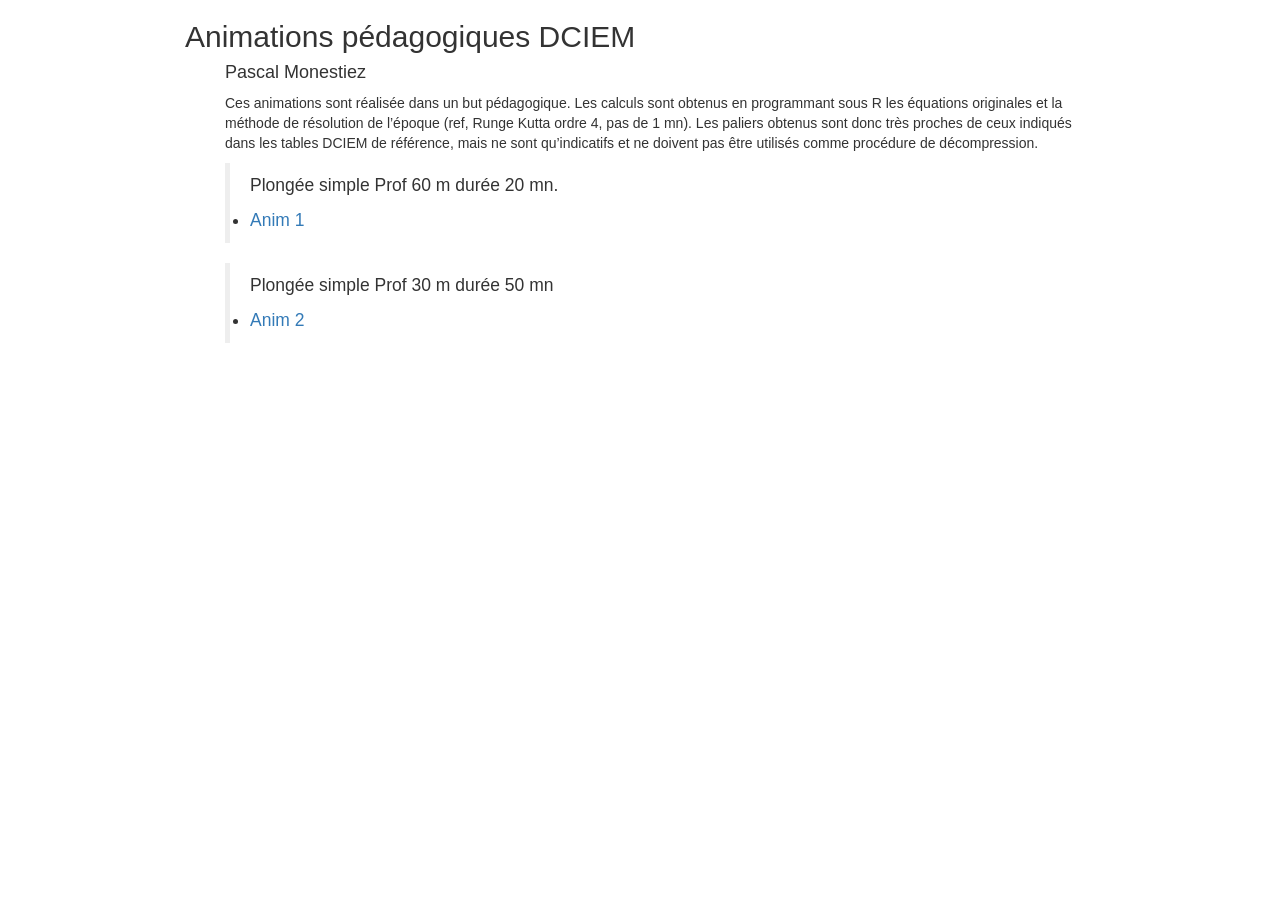
==== index.html @ 11900dfc "Add files via upload" ====
<!DOCTYPE html>

<html>

<head>

<meta charset="utf-8" />
<meta name="generator" content="pandoc" />
<meta http-equiv="X-UA-Compatible" content="IE=EDGE" />




<title>page_index</title>

<script>// Pandoc 2.9 adds attributes on both header and div. We remove the former (to
// be compatible with the behavior of Pandoc < 2.8).
document.addEventListener('DOMContentLoaded', function(e) {
  var hs = document.querySelectorAll("div.section[class*='level'] > :first-child");
  var i, h, a;
  for (i = 0; i < hs.length; i++) {
    h = hs[i];
    if (!/^h[1-6]$/i.test(h.tagName)) continue;  // it should be a header h1-h6
    a = h.attributes;
    while (a.length > 0) h.removeAttribute(a[0].name);
  }
});
</script>
<script>/*! jQuery v3.6.0 | (c) OpenJS Foundation and other contributors | jquery.org/license */
!function(e,t){"use strict";"object"==typeof module&&"object"==typeof module.exports?module.exports=e.document?t(e,!0):function(e){if(!e.document)throw new Error("jQuery requires a window with a document");return t(e)}:t(e)}("undefined"!=typeof window?window:this,function(C,e){"use strict";var t=[],r=Object.getPrototypeOf,s=t.slice,g=t.flat?function(e){return t.flat.call(e)}:function(e){return t.concat.apply([],e)},u=t.push,i=t.indexOf,n={},o=n.toString,v=n.hasOwnProperty,a=v.toString,l=a.call(Object),y={},m=function(e){return"function"==typeof e&&"number"!=typeof e.nodeType&&"function"!=typeof e.item},x=function(e){return null!=e&&e===e.window},E=C.document,c={type:!0,src:!0,nonce:!0,noModule:!0};function b(e,t,n){var r,i,o=(n=n||E).createElement("script");if(o.text=e,t)for(r in c)(i=t[r]||t.getAttribute&&t.getAttribute(r))&&o.setAttribute(r,i);n.head.appendChild(o).parentNode.removeChild(o)}function w(e){return null==e?e+"":"object"==typeof e||"function"==typeof e?n[o.call(e)]||"object":typeof e}var f="3.6.0",S=function(e,t){return new S.fn.init(e,t)};function p(e){var t=!!e&&"length"in e&&e.length,n=w(e);return!m(e)&&!x(e)&&("array"===n||0===t||"number"==typeof t&&0<t&&t-1 in e)}S.fn=S.prototype={jquery:f,constructor:S,length:0,toArray:function(){return s.call(this)},get:function(e){return null==e?s.call(this):e<0?this[e+this.length]:this[e]},pushStack:function(e){var t=S.merge(this.constructor(),e);return t.prevObject=this,t},each:function(e){return S.each(this,e)},map:function(n){return this.pushStack(S.map(this,function(e,t){return n.call(e,t,e)}))},slice:function(){return this.pushStack(s.apply(this,arguments))},first:function(){return this.eq(0)},last:function(){return this.eq(-1)},even:function(){return this.pushStack(S.grep(this,function(e,t){return(t+1)%2}))},odd:function(){return this.pushStack(S.grep(this,function(e,t){return t%2}))},eq:function(e){var t=this.length,n=+e+(e<0?t:0);return this.pushStack(0<=n&&n<t?[this[n]]:[])},end:function(){return this.prevObject||this.constructor()},push:u,sort:t.sort,splice:t.splice},S.extend=S.fn.extend=function(){var e,t,n,r,i,o,a=arguments[0]||{},s=1,u=arguments.length,l=!1;for("boolean"==typeof a&&(l=a,a=arguments[s]||{},s++),"object"==typeof a||m(a)||(a={}),s===u&&(a=this,s--);s<u;s++)if(null!=(e=arguments[s]))for(t in e)r=e[t],"__proto__"!==t&&a!==r&&(l&&r&&(S.isPlainObject(r)||(i=Array.isArray(r)))?(n=a[t],o=i&&!Array.isArray(n)?[]:i||S.isPlainObject(n)?n:{},i=!1,a[t]=S.extend(l,o,r)):void 0!==r&&(a[t]=r));return a},S.extend({expando:"jQuery"+(f+Math.random()).replace(/\D/g,""),isReady:!0,error:function(e){throw new Error(e)},noop:function(){},isPlainObject:function(e){var t,n;return!(!e||"[object Object]"!==o.call(e))&&(!(t=r(e))||"function"==typeof(n=v.call(t,"constructor")&&t.constructor)&&a.call(n)===l)},isEmptyObject:function(e){var t;for(t in e)return!1;return!0},globalEval:function(e,t,n){b(e,{nonce:t&&t.nonce},n)},each:function(e,t){var n,r=0;if(p(e)){for(n=e.length;r<n;r++)if(!1===t.call(e[r],r,e[r]))break}else for(r in e)if(!1===t.call(e[r],r,e[r]))break;return e},makeArray:function(e,t){var n=t||[];return null!=e&&(p(Object(e))?S.merge(n,"string"==typeof e?[e]:e):u.call(n,e)),n},inArray:function(e,t,n){return null==t?-1:i.call(t,e,n)},merge:function(e,t){for(var n=+t.length,r=0,i=e.length;r<n;r++)e[i++]=t[r];return e.length=i,e},grep:function(e,t,n){for(var r=[],i=0,o=e.length,a=!n;i<o;i++)!t(e[i],i)!==a&&r.push(e[i]);return r},map:function(e,t,n){var r,i,o=0,a=[];if(p(e))for(r=e.length;o<r;o++)null!=(i=t(e[o],o,n))&&a.push(i);else for(o in e)null!=(i=t(e[o],o,n))&&a.push(i);return g(a)},guid:1,support:y}),"function"==typeof Symbol&&(S.fn[Symbol.iterator]=t[Symbol.iterator]),S.each("Boolean Number String Function Array Date RegExp Object Error Symbol".split(" "),function(e,t){n["[object "+t+"]"]=t.toLowerCase()});var d=function(n){var e,d,b,o,i,h,f,g,w,u,l,T,C,a,E,v,s,c,y,S="sizzle"+1*new Date,p=n.document,k=0,r=0,m=ue(),x=ue(),A=ue(),N=ue(),j=function(e,t){return e===t&&(l=!0),0},D={}.hasOwnProperty,t=[],q=t.pop,L=t.push,H=t.push,O=t.slice,P=function(e,t){for(var n=0,r=e.length;n<r;n++)if(e[n]===t)return n;return-1},R="checked|selected|async|autofocus|autoplay|controls|defer|disabled|hidden|ismap|loop|multiple|open|readonly|required|scoped",M="[\\x20\\t\\r\\n\\f]",I="(?:\\\\[\\da-fA-F]{1,6}"+M+"?|\\\\[^\\r\\n\\f]|[\\w-]|[^\0-\\x7f])+",W="\\["+M+"*("+I+")(?:"+M+"*([*^$|!~]?=)"+M+"*(?:'((?:\\\\.|[^\\\\'])*)'|\"((?:\\\\.|[^\\\\\"])*)\"|("+I+"))|)"+M+"*\\]",F=":("+I+")(?:\\((('((?:\\\\.|[^\\\\'])*)'|\"((?:\\\\.|[^\\\\\"])*)\")|((?:\\\\.|[^\\\\()[\\]]|"+W+")*)|.*)\\)|)",B=new RegExp(M+"+","g"),$=new RegExp("^"+M+"+|((?:^|[^\\\\])(?:\\\\.)*)"+M+"+$","g"),_=new RegExp("^"+M+"*,"+M+"*"),z=new RegExp("^"+M+"*([>+~]|"+M+")"+M+"*"),U=new RegExp(M+"|>"),X=new RegExp(F),V=new RegExp("^"+I+"$"),G={ID:new RegExp("^#("+I+")"),CLASS:new RegExp("^\\.("+I+")"),TAG:new RegExp("^("+I+"|[*])"),ATTR:new RegExp("^"+W),PSEUDO:new RegExp("^"+F),CHILD:new RegExp("^:(only|first|last|nth|nth-last)-(child|of-type)(?:\\("+M+"*(even|odd|(([+-]|)(\\d*)n|)"+M+"*(?:([+-]|)"+M+"*(\\d+)|))"+M+"*\\)|)","i"),bool:new RegExp("^(?:"+R+")$","i"),needsContext:new RegExp("^"+M+"*[>+~]|:(even|odd|eq|gt|lt|nth|first|last)(?:\\("+M+"*((?:-\\d)?\\d*)"+M+"*\\)|)(?=[^-]|$)","i")},Y=/HTML$/i,Q=/^(?:input|select|textarea|button)$/i,J=/^h\d$/i,K=/^[^{]+\{\s*\[native \w/,Z=/^(?:#([\w-]+)|(\w+)|\.([\w-]+))$/,ee=/[+~]/,te=new RegExp("\\\\[\\da-fA-F]{1,6}"+M+"?|\\\\([^\\r\\n\\f])","g"),ne=function(e,t){var n="0x"+e.slice(1)-65536;return t||(n<0?String.fromCharCode(n+65536):String.fromCharCode(n>>10|55296,1023&n|56320))},re=/([\0-\x1f\x7f]|^-?\d)|^-$|[^\0-\x1f\x7f-\uFFFF\w-]/g,ie=function(e,t){return t?"\0"===e?"\ufffd":e.slice(0,-1)+"\\"+e.charCodeAt(e.length-1).toString(16)+" ":"\\"+e},oe=function(){T()},ae=be(function(e){return!0===e.disabled&&"fieldset"===e.nodeName.toLowerCase()},{dir:"parentNode",next:"legend"});try{H.apply(t=O.call(p.childNodes),p.childNodes),t[p.childNodes.length].nodeType}catch(e){H={apply:t.length?function(e,t){L.apply(e,O.call(t))}:function(e,t){var n=e.length,r=0;while(e[n++]=t[r++]);e.length=n-1}}}function se(t,e,n,r){var i,o,a,s,u,l,c,f=e&&e.ownerDocument,p=e?e.nodeType:9;if(n=n||[],"string"!=typeof t||!t||1!==p&&9!==p&&11!==p)return n;if(!r&&(T(e),e=e||C,E)){if(11!==p&&(u=Z.exec(t)))if(i=u[1]){if(9===p){if(!(a=e.getElementById(i)))return n;if(a.id===i)return n.push(a),n}else if(f&&(a=f.getElementById(i))&&y(e,a)&&a.id===i)return n.push(a),n}else{if(u[2])return H.apply(n,e.getElementsByTagName(t)),n;if((i=u[3])&&d.getElementsByClassName&&e.getElementsByClassName)return H.apply(n,e.getElementsByClassName(i)),n}if(d.qsa&&!N[t+" "]&&(!v||!v.test(t))&&(1!==p||"object"!==e.nodeName.toLowerCase())){if(c=t,f=e,1===p&&(U.test(t)||z.test(t))){(f=ee.test(t)&&ye(e.parentNode)||e)===e&&d.scope||((s=e.getAttribute("id"))?s=s.replace(re,ie):e.setAttribute("id",s=S)),o=(l=h(t)).length;while(o--)l[o]=(s?"#"+s:":scope")+" "+xe(l[o]);c=l.join(",")}try{return H.apply(n,f.querySelectorAll(c)),n}catch(e){N(t,!0)}finally{s===S&&e.removeAttribute("id")}}}return g(t.replace($,"$1"),e,n,r)}function ue(){var r=[];return function e(t,n){return r.push(t+" ")>b.cacheLength&&delete e[r.shift()],e[t+" "]=n}}function le(e){return e[S]=!0,e}function ce(e){var t=C.createElement("fieldset");try{return!!e(t)}catch(e){return!1}finally{t.parentNode&&t.parentNode.removeChild(t),t=null}}function fe(e,t){var n=e.split("|"),r=n.length;while(r--)b.attrHandle[n[r]]=t}function pe(e,t){var n=t&&e,r=n&&1===e.nodeType&&1===t.nodeType&&e.sourceIndex-t.sourceIndex;if(r)return r;if(n)while(n=n.nextSibling)if(n===t)return-1;return e?1:-1}function de(t){return function(e){return"input"===e.nodeName.toLowerCase()&&e.type===t}}function he(n){return function(e){var t=e.nodeName.toLowerCase();return("input"===t||"button"===t)&&e.type===n}}function ge(t){return function(e){return"form"in e?e.parentNode&&!1===e.disabled?"label"in e?"label"in e.parentNode?e.parentNode.disabled===t:e.disabled===t:e.isDisabled===t||e.isDisabled!==!t&&ae(e)===t:e.disabled===t:"label"in e&&e.disabled===t}}function ve(a){return le(function(o){return o=+o,le(function(e,t){var n,r=a([],e.length,o),i=r.length;while(i--)e[n=r[i]]&&(e[n]=!(t[n]=e[n]))})})}function ye(e){return e&&"undefined"!=typeof e.getElementsByTagName&&e}for(e in d=se.support={},i=se.isXML=function(e){var t=e&&e.namespaceURI,n=e&&(e.ownerDocument||e).documentElement;return!Y.test(t||n&&n.nodeName||"HTML")},T=se.setDocument=function(e){var t,n,r=e?e.ownerDocument||e:p;return r!=C&&9===r.nodeType&&r.documentElement&&(a=(C=r).documentElement,E=!i(C),p!=C&&(n=C.defaultView)&&n.top!==n&&(n.addEventListener?n.addEventListener("unload",oe,!1):n.attachEvent&&n.attachEvent("onunload",oe)),d.scope=ce(function(e){return a.appendChild(e).appendChild(C.createElement("div")),"undefined"!=typeof e.querySelectorAll&&!e.querySelectorAll(":scope fieldset div").length}),d.attributes=ce(function(e){return e.className="i",!e.getAttribute("className")}),d.getElementsByTagName=ce(function(e){return e.appendChild(C.createComment("")),!e.getElementsByTagName("*").length}),d.getElementsByClassName=K.test(C.getElementsByClassName),d.getById=ce(function(e){return a.appendChild(e).id=S,!C.getElementsByName||!C.getElementsByName(S).length}),d.getById?(b.filter.ID=function(e){var t=e.replace(te,ne);return function(e){return e.getAttribute("id")===t}},b.find.ID=function(e,t){if("undefined"!=typeof t.getElementById&&E){var n=t.getElementById(e);return n?[n]:[]}}):(b.filter.ID=function(e){var n=e.replace(te,ne);return function(e){var t="undefined"!=typeof e.getAttributeNode&&e.getAttributeNode("id");return t&&t.value===n}},b.find.ID=function(e,t){if("undefined"!=typeof t.getElementById&&E){var n,r,i,o=t.getElementById(e);if(o){if((n=o.getAttributeNode("id"))&&n.value===e)return[o];i=t.getElementsByName(e),r=0;while(o=i[r++])if((n=o.getAttributeNode("id"))&&n.value===e)return[o]}return[]}}),b.find.TAG=d.getElementsByTagName?function(e,t){return"undefined"!=typeof t.getElementsByTagName?t.getElementsByTagName(e):d.qsa?t.querySelectorAll(e):void 0}:function(e,t){var n,r=[],i=0,o=t.getElementsByTagName(e);if("*"===e){while(n=o[i++])1===n.nodeType&&r.push(n);return r}return o},b.find.CLASS=d.getElementsByClassName&&function(e,t){if("undefined"!=typeof t.getElementsByClassName&&E)return t.getElementsByClassName(e)},s=[],v=[],(d.qsa=K.test(C.querySelectorAll))&&(ce(function(e){var t;a.appendChild(e).innerHTML="<a id='"+S+"'></a><select id='"+S+"-\r\\' msallowcapture=''><option selected=''></option></select>",e.querySelectorAll("[msallowcapture^='']").length&&v.push("[*^$]="+M+"*(?:''|\"\")"),e.querySelectorAll("[selected]").length||v.push("\\["+M+"*(?:value|"+R+")"),e.querySelectorAll("[id~="+S+"-]").length||v.push("~="),(t=C.createElement("input")).setAttribute("name",""),e.appendChild(t),e.querySelectorAll("[name='']").length||v.push("\\["+M+"*name"+M+"*="+M+"*(?:''|\"\")"),e.querySelectorAll(":checked").length||v.push(":checked"),e.querySelectorAll("a#"+S+"+*").length||v.push(".#.+[+~]"),e.querySelectorAll("\\\f"),v.push("[\\r\\n\\f]")}),ce(function(e){e.innerHTML="<a href='' disabled='disabled'></a><select disabled='disabled'><option/></select>";var t=C.createElement("input");t.setAttribute("type","hidden"),e.appendChild(t).setAttribute("name","D"),e.querySelectorAll("[name=d]").length&&v.push("name"+M+"*[*^$|!~]?="),2!==e.querySelectorAll(":enabled").length&&v.push(":enabled",":disabled"),a.appendChild(e).disabled=!0,2!==e.querySelectorAll(":disabled").length&&v.push(":enabled",":disabled"),e.querySelectorAll("*,:x"),v.push(",.*:")})),(d.matchesSelector=K.test(c=a.matches||a.webkitMatchesSelector||a.mozMatchesSelector||a.oMatchesSelector||a.msMatchesSelector))&&ce(function(e){d.disconnectedMatch=c.call(e,"*"),c.call(e,"[s!='']:x"),s.push("!=",F)}),v=v.length&&new RegExp(v.join("|")),s=s.length&&new RegExp(s.join("|")),t=K.test(a.compareDocumentPosition),y=t||K.test(a.contains)?function(e,t){var n=9===e.nodeType?e.documentElement:e,r=t&&t.parentNode;return e===r||!(!r||1!==r.nodeType||!(n.contains?n.contains(r):e.compareDocumentPosition&&16&e.compareDocumentPosition(r)))}:function(e,t){if(t)while(t=t.parentNode)if(t===e)return!0;return!1},j=t?function(e,t){if(e===t)return l=!0,0;var n=!e.compareDocumentPosition-!t.compareDocumentPosition;return n||(1&(n=(e.ownerDocument||e)==(t.ownerDocument||t)?e.compareDocumentPosition(t):1)||!d.sortDetached&&t.compareDocumentPosition(e)===n?e==C||e.ownerDocument==p&&y(p,e)?-1:t==C||t.ownerDocument==p&&y(p,t)?1:u?P(u,e)-P(u,t):0:4&n?-1:1)}:function(e,t){if(e===t)return l=!0,0;var n,r=0,i=e.parentNode,o=t.parentNode,a=[e],s=[t];if(!i||!o)return e==C?-1:t==C?1:i?-1:o?1:u?P(u,e)-P(u,t):0;if(i===o)return pe(e,t);n=e;while(n=n.parentNode)a.unshift(n);n=t;while(n=n.parentNode)s.unshift(n);while(a[r]===s[r])r++;return r?pe(a[r],s[r]):a[r]==p?-1:s[r]==p?1:0}),C},se.matches=function(e,t){return se(e,null,null,t)},se.matchesSelector=function(e,t){if(T(e),d.matchesSelector&&E&&!N[t+" "]&&(!s||!s.test(t))&&(!v||!v.test(t)))try{var n=c.call(e,t);if(n||d.disconnectedMatch||e.document&&11!==e.document.nodeType)return n}catch(e){N(t,!0)}return 0<se(t,C,null,[e]).length},se.contains=function(e,t){return(e.ownerDocument||e)!=C&&T(e),y(e,t)},se.attr=function(e,t){(e.ownerDocument||e)!=C&&T(e);var n=b.attrHandle[t.toLowerCase()],r=n&&D.call(b.attrHandle,t.toLowerCase())?n(e,t,!E):void 0;return void 0!==r?r:d.attributes||!E?e.getAttribute(t):(r=e.getAttributeNode(t))&&r.specified?r.value:null},se.escape=function(e){return(e+"").replace(re,ie)},se.error=function(e){throw new Error("Syntax error, unrecognized expression: "+e)},se.uniqueSort=function(e){var t,n=[],r=0,i=0;if(l=!d.detectDuplicates,u=!d.sortStable&&e.slice(0),e.sort(j),l){while(t=e[i++])t===e[i]&&(r=n.push(i));while(r--)e.splice(n[r],1)}return u=null,e},o=se.getText=function(e){var t,n="",r=0,i=e.nodeType;if(i){if(1===i||9===i||11===i){if("string"==typeof e.textContent)return e.textContent;for(e=e.firstChild;e;e=e.nextSibling)n+=o(e)}else if(3===i||4===i)return e.nodeValue}else while(t=e[r++])n+=o(t);return n},(b=se.selectors={cacheLength:50,createPseudo:le,match:G,attrHandle:{},find:{},relative:{">":{dir:"parentNode",first:!0}," ":{dir:"parentNode"},"+":{dir:"previousSibling",first:!0},"~":{dir:"previousSibling"}},preFilter:{ATTR:function(e){return e[1]=e[1].replace(te,ne),e[3]=(e[3]||e[4]||e[5]||"").replace(te,ne),"~="===e[2]&&(e[3]=" "+e[3]+" "),e.slice(0,4)},CHILD:function(e){return e[1]=e[1].toLowerCase(),"nth"===e[1].slice(0,3)?(e[3]||se.error(e[0]),e[4]=+(e[4]?e[5]+(e[6]||1):2*("even"===e[3]||"odd"===e[3])),e[5]=+(e[7]+e[8]||"odd"===e[3])):e[3]&&se.error(e[0]),e},PSEUDO:function(e){var t,n=!e[6]&&e[2];return G.CHILD.test(e[0])?null:(e[3]?e[2]=e[4]||e[5]||"":n&&X.test(n)&&(t=h(n,!0))&&(t=n.indexOf(")",n.length-t)-n.length)&&(e[0]=e[0].slice(0,t),e[2]=n.slice(0,t)),e.slice(0,3))}},filter:{TAG:function(e){var t=e.replace(te,ne).toLowerCase();return"*"===e?function(){return!0}:function(e){return e.nodeName&&e.nodeName.toLowerCase()===t}},CLASS:function(e){var t=m[e+" "];return t||(t=new RegExp("(^|"+M+")"+e+"("+M+"|$)"))&&m(e,function(e){return t.test("string"==typeof e.className&&e.className||"undefined"!=typeof e.getAttribute&&e.getAttribute("class")||"")})},ATTR:function(n,r,i){return function(e){var t=se.attr(e,n);return null==t?"!="===r:!r||(t+="","="===r?t===i:"!="===r?t!==i:"^="===r?i&&0===t.indexOf(i):"*="===r?i&&-1<t.indexOf(i):"$="===r?i&&t.slice(-i.length)===i:"~="===r?-1<(" "+t.replace(B," ")+" ").indexOf(i):"|="===r&&(t===i||t.slice(0,i.length+1)===i+"-"))}},CHILD:function(h,e,t,g,v){var y="nth"!==h.slice(0,3),m="last"!==h.slice(-4),x="of-type"===e;return 1===g&&0===v?function(e){return!!e.parentNode}:function(e,t,n){var r,i,o,a,s,u,l=y!==m?"nextSibling":"previousSibling",c=e.parentNode,f=x&&e.nodeName.toLowerCase(),p=!n&&!x,d=!1;if(c){if(y){while(l){a=e;while(a=a[l])if(x?a.nodeName.toLowerCase()===f:1===a.nodeType)return!1;u=l="only"===h&&!u&&"nextSibling"}return!0}if(u=[m?c.firstChild:c.lastChild],m&&p){d=(s=(r=(i=(o=(a=c)[S]||(a[S]={}))[a.uniqueID]||(o[a.uniqueID]={}))[h]||[])[0]===k&&r[1])&&r[2],a=s&&c.childNodes[s];while(a=++s&&a&&a[l]||(d=s=0)||u.pop())if(1===a.nodeType&&++d&&a===e){i[h]=[k,s,d];break}}else if(p&&(d=s=(r=(i=(o=(a=e)[S]||(a[S]={}))[a.uniqueID]||(o[a.uniqueID]={}))[h]||[])[0]===k&&r[1]),!1===d)while(a=++s&&a&&a[l]||(d=s=0)||u.pop())if((x?a.nodeName.toLowerCase()===f:1===a.nodeType)&&++d&&(p&&((i=(o=a[S]||(a[S]={}))[a.uniqueID]||(o[a.uniqueID]={}))[h]=[k,d]),a===e))break;return(d-=v)===g||d%g==0&&0<=d/g}}},PSEUDO:function(e,o){var t,a=b.pseudos[e]||b.setFilters[e.toLowerCase()]||se.error("unsupported pseudo: "+e);return a[S]?a(o):1<a.length?(t=[e,e,"",o],b.setFilters.hasOwnProperty(e.toLowerCase())?le(function(e,t){var n,r=a(e,o),i=r.length;while(i--)e[n=P(e,r[i])]=!(t[n]=r[i])}):function(e){return a(e,0,t)}):a}},pseudos:{not:le(function(e){var r=[],i=[],s=f(e.replace($,"$1"));return s[S]?le(function(e,t,n,r){var i,o=s(e,null,r,[]),a=e.length;while(a--)(i=o[a])&&(e[a]=!(t[a]=i))}):function(e,t,n){return r[0]=e,s(r,null,n,i),r[0]=null,!i.pop()}}),has:le(function(t){return function(e){return 0<se(t,e).length}}),contains:le(function(t){return t=t.replace(te,ne),function(e){return-1<(e.textContent||o(e)).indexOf(t)}}),lang:le(function(n){return V.test(n||"")||se.error("unsupported lang: "+n),n=n.replace(te,ne).toLowerCase(),function(e){var t;do{if(t=E?e.lang:e.getAttribute("xml:lang")||e.getAttribute("lang"))return(t=t.toLowerCase())===n||0===t.indexOf(n+"-")}while((e=e.parentNode)&&1===e.nodeType);return!1}}),target:function(e){var t=n.location&&n.location.hash;return t&&t.slice(1)===e.id},root:function(e){return e===a},focus:function(e){return e===C.activeElement&&(!C.hasFocus||C.hasFocus())&&!!(e.type||e.href||~e.tabIndex)},enabled:ge(!1),disabled:ge(!0),checked:function(e){var t=e.nodeName.toLowerCase();return"input"===t&&!!e.checked||"option"===t&&!!e.selected},selected:function(e){return e.parentNode&&e.parentNode.selectedIndex,!0===e.selected},empty:function(e){for(e=e.firstChild;e;e=e.nextSibling)if(e.nodeType<6)return!1;return!0},parent:function(e){return!b.pseudos.empty(e)},header:function(e){return J.test(e.nodeName)},input:function(e){return Q.test(e.nodeName)},button:function(e){var t=e.nodeName.toLowerCase();return"input"===t&&"button"===e.type||"button"===t},text:function(e){var t;return"input"===e.nodeName.toLowerCase()&&"text"===e.type&&(null==(t=e.getAttribute("type"))||"text"===t.toLowerCase())},first:ve(function(){return[0]}),last:ve(function(e,t){return[t-1]}),eq:ve(function(e,t,n){return[n<0?n+t:n]}),even:ve(function(e,t){for(var n=0;n<t;n+=2)e.push(n);return e}),odd:ve(function(e,t){for(var n=1;n<t;n+=2)e.push(n);return e}),lt:ve(function(e,t,n){for(var r=n<0?n+t:t<n?t:n;0<=--r;)e.push(r);return e}),gt:ve(function(e,t,n){for(var r=n<0?n+t:n;++r<t;)e.push(r);return e})}}).pseudos.nth=b.pseudos.eq,{radio:!0,checkbox:!0,file:!0,password:!0,image:!0})b.pseudos[e]=de(e);for(e in{submit:!0,reset:!0})b.pseudos[e]=he(e);function me(){}function xe(e){for(var t=0,n=e.length,r="";t<n;t++)r+=e[t].value;return r}function be(s,e,t){var u=e.dir,l=e.next,c=l||u,f=t&&"parentNode"===c,p=r++;return e.first?function(e,t,n){while(e=e[u])if(1===e.nodeType||f)return s(e,t,n);return!1}:function(e,t,n){var r,i,o,a=[k,p];if(n){while(e=e[u])if((1===e.nodeType||f)&&s(e,t,n))return!0}else while(e=e[u])if(1===e.nodeType||f)if(i=(o=e[S]||(e[S]={}))[e.uniqueID]||(o[e.uniqueID]={}),l&&l===e.nodeName.toLowerCase())e=e[u]||e;else{if((r=i[c])&&r[0]===k&&r[1]===p)return a[2]=r[2];if((i[c]=a)[2]=s(e,t,n))return!0}return!1}}function we(i){return 1<i.length?function(e,t,n){var r=i.length;while(r--)if(!i[r](e,t,n))return!1;return!0}:i[0]}function Te(e,t,n,r,i){for(var o,a=[],s=0,u=e.length,l=null!=t;s<u;s++)(o=e[s])&&(n&&!n(o,r,i)||(a.push(o),l&&t.push(s)));return a}function Ce(d,h,g,v,y,e){return v&&!v[S]&&(v=Ce(v)),y&&!y[S]&&(y=Ce(y,e)),le(function(e,t,n,r){var i,o,a,s=[],u=[],l=t.length,c=e||function(e,t,n){for(var r=0,i=t.length;r<i;r++)se(e,t[r],n);return n}(h||"*",n.nodeType?[n]:n,[]),f=!d||!e&&h?c:Te(c,s,d,n,r),p=g?y||(e?d:l||v)?[]:t:f;if(g&&g(f,p,n,r),v){i=Te(p,u),v(i,[],n,r),o=i.length;while(o--)(a=i[o])&&(p[u[o]]=!(f[u[o]]=a))}if(e){if(y||d){if(y){i=[],o=p.length;while(o--)(a=p[o])&&i.push(f[o]=a);y(null,p=[],i,r)}o=p.length;while(o--)(a=p[o])&&-1<(i=y?P(e,a):s[o])&&(e[i]=!(t[i]=a))}}else p=Te(p===t?p.splice(l,p.length):p),y?y(null,t,p,r):H.apply(t,p)})}function Ee(e){for(var i,t,n,r=e.length,o=b.relative[e[0].type],a=o||b.relative[" "],s=o?1:0,u=be(function(e){return e===i},a,!0),l=be(function(e){return-1<P(i,e)},a,!0),c=[function(e,t,n){var r=!o&&(n||t!==w)||((i=t).nodeType?u(e,t,n):l(e,t,n));return i=null,r}];s<r;s++)if(t=b.relative[e[s].type])c=[be(we(c),t)];else{if((t=b.filter[e[s].type].apply(null,e[s].matches))[S]){for(n=++s;n<r;n++)if(b.relative[e[n].type])break;return Ce(1<s&&we(c),1<s&&xe(e.slice(0,s-1).concat({value:" "===e[s-2].type?"*":""})).replace($,"$1"),t,s<n&&Ee(e.slice(s,n)),n<r&&Ee(e=e.slice(n)),n<r&&xe(e))}c.push(t)}return we(c)}return me.prototype=b.filters=b.pseudos,b.setFilters=new me,h=se.tokenize=function(e,t){var n,r,i,o,a,s,u,l=x[e+" "];if(l)return t?0:l.slice(0);a=e,s=[],u=b.preFilter;while(a){for(o in n&&!(r=_.exec(a))||(r&&(a=a.slice(r[0].length)||a),s.push(i=[])),n=!1,(r=z.exec(a))&&(n=r.shift(),i.push({value:n,type:r[0].replace($," ")}),a=a.slice(n.length)),b.filter)!(r=G[o].exec(a))||u[o]&&!(r=u[o](r))||(n=r.shift(),i.push({value:n,type:o,matches:r}),a=a.slice(n.length));if(!n)break}return t?a.length:a?se.error(e):x(e,s).slice(0)},f=se.compile=function(e,t){var n,v,y,m,x,r,i=[],o=[],a=A[e+" "];if(!a){t||(t=h(e)),n=t.length;while(n--)(a=Ee(t[n]))[S]?i.push(a):o.push(a);(a=A(e,(v=o,m=0<(y=i).length,x=0<v.length,r=function(e,t,n,r,i){var o,a,s,u=0,l="0",c=e&&[],f=[],p=w,d=e||x&&b.find.TAG("*",i),h=k+=null==p?1:Math.random()||.1,g=d.length;for(i&&(w=t==C||t||i);l!==g&&null!=(o=d[l]);l++){if(x&&o){a=0,t||o.ownerDocument==C||(T(o),n=!E);while(s=v[a++])if(s(o,t||C,n)){r.push(o);break}i&&(k=h)}m&&((o=!s&&o)&&u--,e&&c.push(o))}if(u+=l,m&&l!==u){a=0;while(s=y[a++])s(c,f,t,n);if(e){if(0<u)while(l--)c[l]||f[l]||(f[l]=q.call(r));f=Te(f)}H.apply(r,f),i&&!e&&0<f.length&&1<u+y.length&&se.uniqueSort(r)}return i&&(k=h,w=p),c},m?le(r):r))).selector=e}return a},g=se.select=function(e,t,n,r){var i,o,a,s,u,l="function"==typeof e&&e,c=!r&&h(e=l.selector||e);if(n=n||[],1===c.length){if(2<(o=c[0]=c[0].slice(0)).length&&"ID"===(a=o[0]).type&&9===t.nodeType&&E&&b.relative[o[1].type]){if(!(t=(b.find.ID(a.matches[0].replace(te,ne),t)||[])[0]))return n;l&&(t=t.parentNode),e=e.slice(o.shift().value.length)}i=G.needsContext.test(e)?0:o.length;while(i--){if(a=o[i],b.relative[s=a.type])break;if((u=b.find[s])&&(r=u(a.matches[0].replace(te,ne),ee.test(o[0].type)&&ye(t.parentNode)||t))){if(o.splice(i,1),!(e=r.length&&xe(o)))return H.apply(n,r),n;break}}}return(l||f(e,c))(r,t,!E,n,!t||ee.test(e)&&ye(t.parentNode)||t),n},d.sortStable=S.split("").sort(j).join("")===S,d.detectDuplicates=!!l,T(),d.sortDetached=ce(function(e){return 1&e.compareDocumentPosition(C.createElement("fieldset"))}),ce(function(e){return e.innerHTML="<a href='#'></a>","#"===e.firstChild.getAttribute("href")})||fe("type|href|height|width",function(e,t,n){if(!n)return e.getAttribute(t,"type"===t.toLowerCase()?1:2)}),d.attributes&&ce(function(e){return e.innerHTML="<input/>",e.firstChild.setAttribute("value",""),""===e.firstChild.getAttribute("value")})||fe("value",function(e,t,n){if(!n&&"input"===e.nodeName.toLowerCase())return e.defaultValue}),ce(function(e){return null==e.getAttribute("disabled")})||fe(R,function(e,t,n){var r;if(!n)return!0===e[t]?t.toLowerCase():(r=e.getAttributeNode(t))&&r.specified?r.value:null}),se}(C);S.find=d,S.expr=d.selectors,S.expr[":"]=S.expr.pseudos,S.uniqueSort=S.unique=d.uniqueSort,S.text=d.getText,S.isXMLDoc=d.isXML,S.contains=d.contains,S.escapeSelector=d.escape;var h=function(e,t,n){var r=[],i=void 0!==n;while((e=e[t])&&9!==e.nodeType)if(1===e.nodeType){if(i&&S(e).is(n))break;r.push(e)}return r},T=function(e,t){for(var n=[];e;e=e.nextSibling)1===e.nodeType&&e!==t&&n.push(e);return n},k=S.expr.match.needsContext;function A(e,t){return e.nodeName&&e.nodeName.toLowerCase()===t.toLowerCase()}var N=/^<([a-z][^\/\0>:\x20\t\r\n\f]*)[\x20\t\r\n\f]*\/?>(?:<\/\1>|)$/i;function j(e,n,r){return m(n)?S.grep(e,function(e,t){return!!n.call(e,t,e)!==r}):n.nodeType?S.grep(e,function(e){return e===n!==r}):"string"!=typeof n?S.grep(e,function(e){return-1<i.call(n,e)!==r}):S.filter(n,e,r)}S.filter=function(e,t,n){var r=t[0];return n&&(e=":not("+e+")"),1===t.length&&1===r.nodeType?S.find.matchesSelector(r,e)?[r]:[]:S.find.matches(e,S.grep(t,function(e){return 1===e.nodeType}))},S.fn.extend({find:function(e){var t,n,r=this.length,i=this;if("string"!=typeof e)return this.pushStack(S(e).filter(function(){for(t=0;t<r;t++)if(S.contains(i[t],this))return!0}));for(n=this.pushStack([]),t=0;t<r;t++)S.find(e,i[t],n);return 1<r?S.uniqueSort(n):n},filter:function(e){return this.pushStack(j(this,e||[],!1))},not:function(e){return this.pushStack(j(this,e||[],!0))},is:function(e){return!!j(this,"string"==typeof e&&k.test(e)?S(e):e||[],!1).length}});var D,q=/^(?:\s*(<[\w\W]+>)[^>]*|#([\w-]+))$/;(S.fn.init=function(e,t,n){var r,i;if(!e)return this;if(n=n||D,"string"==typeof e){if(!(r="<"===e[0]&&">"===e[e.length-1]&&3<=e.length?[null,e,null]:q.exec(e))||!r[1]&&t)return!t||t.jquery?(t||n).find(e):this.constructor(t).find(e);if(r[1]){if(t=t instanceof S?t[0]:t,S.merge(this,S.parseHTML(r[1],t&&t.nodeType?t.ownerDocument||t:E,!0)),N.test(r[1])&&S.isPlainObject(t))for(r in t)m(this[r])?this[r](t[r]):this.attr(r,t[r]);return this}return(i=E.getElementById(r[2]))&&(this[0]=i,this.length=1),this}return e.nodeType?(this[0]=e,this.length=1,this):m(e)?void 0!==n.ready?n.ready(e):e(S):S.makeArray(e,this)}).prototype=S.fn,D=S(E);var L=/^(?:parents|prev(?:Until|All))/,H={children:!0,contents:!0,next:!0,prev:!0};function O(e,t){while((e=e[t])&&1!==e.nodeType);return e}S.fn.extend({has:function(e){var t=S(e,this),n=t.length;return this.filter(function(){for(var e=0;e<n;e++)if(S.contains(this,t[e]))return!0})},closest:function(e,t){var n,r=0,i=this.length,o=[],a="string"!=typeof e&&S(e);if(!k.test(e))for(;r<i;r++)for(n=this[r];n&&n!==t;n=n.parentNode)if(n.nodeType<11&&(a?-1<a.index(n):1===n.nodeType&&S.find.matchesSelector(n,e))){o.push(n);break}return this.pushStack(1<o.length?S.uniqueSort(o):o)},index:function(e){return e?"string"==typeof e?i.call(S(e),this[0]):i.call(this,e.jquery?e[0]:e):this[0]&&this[0].parentNode?this.first().prevAll().length:-1},add:function(e,t){return this.pushStack(S.uniqueSort(S.merge(this.get(),S(e,t))))},addBack:function(e){return this.add(null==e?this.prevObject:this.prevObject.filter(e))}}),S.each({parent:function(e){var t=e.parentNode;return t&&11!==t.nodeType?t:null},parents:function(e){return h(e,"parentNode")},parentsUntil:function(e,t,n){return h(e,"parentNode",n)},next:function(e){return O(e,"nextSibling")},prev:function(e){return O(e,"previousSibling")},nextAll:function(e){return h(e,"nextSibling")},prevAll:function(e){return h(e,"previousSibling")},nextUntil:function(e,t,n){return h(e,"nextSibling",n)},prevUntil:function(e,t,n){return h(e,"previousSibling",n)},siblings:function(e){return T((e.parentNode||{}).firstChild,e)},children:function(e){return T(e.firstChild)},contents:function(e){return null!=e.contentDocument&&r(e.contentDocument)?e.contentDocument:(A(e,"template")&&(e=e.content||e),S.merge([],e.childNodes))}},function(r,i){S.fn[r]=function(e,t){var n=S.map(this,i,e);return"Until"!==r.slice(-5)&&(t=e),t&&"string"==typeof t&&(n=S.filter(t,n)),1<this.length&&(H[r]||S.uniqueSort(n),L.test(r)&&n.reverse()),this.pushStack(n)}});var P=/[^\x20\t\r\n\f]+/g;function R(e){return e}function M(e){throw e}function I(e,t,n,r){var i;try{e&&m(i=e.promise)?i.call(e).done(t).fail(n):e&&m(i=e.then)?i.call(e,t,n):t.apply(void 0,[e].slice(r))}catch(e){n.apply(void 0,[e])}}S.Callbacks=function(r){var e,n;r="string"==typeof r?(e=r,n={},S.each(e.match(P)||[],function(e,t){n[t]=!0}),n):S.extend({},r);var i,t,o,a,s=[],u=[],l=-1,c=function(){for(a=a||r.once,o=i=!0;u.length;l=-1){t=u.shift();while(++l<s.length)!1===s[l].apply(t[0],t[1])&&r.stopOnFalse&&(l=s.length,t=!1)}r.memory||(t=!1),i=!1,a&&(s=t?[]:"")},f={add:function(){return s&&(t&&!i&&(l=s.length-1,u.push(t)),function n(e){S.each(e,function(e,t){m(t)?r.unique&&f.has(t)||s.push(t):t&&t.length&&"string"!==w(t)&&n(t)})}(arguments),t&&!i&&c()),this},remove:function(){return S.each(arguments,function(e,t){var n;while(-1<(n=S.inArray(t,s,n)))s.splice(n,1),n<=l&&l--}),this},has:function(e){return e?-1<S.inArray(e,s):0<s.length},empty:function(){return s&&(s=[]),this},disable:function(){return a=u=[],s=t="",this},disabled:function(){return!s},lock:function(){return a=u=[],t||i||(s=t=""),this},locked:function(){return!!a},fireWith:function(e,t){return a||(t=[e,(t=t||[]).slice?t.slice():t],u.push(t),i||c()),this},fire:function(){return f.fireWith(this,arguments),this},fired:function(){return!!o}};return f},S.extend({Deferred:function(e){var o=[["notify","progress",S.Callbacks("memory"),S.Callbacks("memory"),2],["resolve","done",S.Callbacks("once memory"),S.Callbacks("once memory"),0,"resolved"],["reject","fail",S.Callbacks("once memory"),S.Callbacks("once memory"),1,"rejected"]],i="pending",a={state:function(){return i},always:function(){return s.done(arguments).fail(arguments),this},"catch":function(e){return a.then(null,e)},pipe:function(){var i=arguments;return S.Deferred(function(r){S.each(o,function(e,t){var n=m(i[t[4]])&&i[t[4]];s[t[1]](function(){var e=n&&n.apply(this,arguments);e&&m(e.promise)?e.promise().progress(r.notify).done(r.resolve).fail(r.reject):r[t[0]+"With"](this,n?[e]:arguments)})}),i=null}).promise()},then:function(t,n,r){var u=0;function l(i,o,a,s){return function(){var n=this,r=arguments,e=function(){var e,t;if(!(i<u)){if((e=a.apply(n,r))===o.promise())throw new TypeError("Thenable self-resolution");t=e&&("object"==typeof e||"function"==typeof e)&&e.then,m(t)?s?t.call(e,l(u,o,R,s),l(u,o,M,s)):(u++,t.call(e,l(u,o,R,s),l(u,o,M,s),l(u,o,R,o.notifyWith))):(a!==R&&(n=void 0,r=[e]),(s||o.resolveWith)(n,r))}},t=s?e:function(){try{e()}catch(e){S.Deferred.exceptionHook&&S.Deferred.exceptionHook(e,t.stackTrace),u<=i+1&&(a!==M&&(n=void 0,r=[e]),o.rejectWith(n,r))}};i?t():(S.Deferred.getStackHook&&(t.stackTrace=S.Deferred.getStackHook()),C.setTimeout(t))}}return S.Deferred(function(e){o[0][3].add(l(0,e,m(r)?r:R,e.notifyWith)),o[1][3].add(l(0,e,m(t)?t:R)),o[2][3].add(l(0,e,m(n)?n:M))}).promise()},promise:function(e){return null!=e?S.extend(e,a):a}},s={};return S.each(o,function(e,t){var n=t[2],r=t[5];a[t[1]]=n.add,r&&n.add(function(){i=r},o[3-e][2].disable,o[3-e][3].disable,o[0][2].lock,o[0][3].lock),n.add(t[3].fire),s[t[0]]=function(){return s[t[0]+"With"](this===s?void 0:this,arguments),this},s[t[0]+"With"]=n.fireWith}),a.promise(s),e&&e.call(s,s),s},when:function(e){var n=arguments.length,t=n,r=Array(t),i=s.call(arguments),o=S.Deferred(),a=function(t){return function(e){r[t]=this,i[t]=1<arguments.length?s.call(arguments):e,--n||o.resolveWith(r,i)}};if(n<=1&&(I(e,o.done(a(t)).resolve,o.reject,!n),"pending"===o.state()||m(i[t]&&i[t].then)))return o.then();while(t--)I(i[t],a(t),o.reject);return o.promise()}});var W=/^(Eval|Internal|Range|Reference|Syntax|Type|URI)Error$/;S.Deferred.exceptionHook=function(e,t){C.console&&C.console.warn&&e&&W.test(e.name)&&C.console.warn("jQuery.Deferred exception: "+e.message,e.stack,t)},S.readyException=function(e){C.setTimeout(function(){throw e})};var F=S.Deferred();function B(){E.removeEventListener("DOMContentLoaded",B),C.removeEventListener("load",B),S.ready()}S.fn.ready=function(e){return F.then(e)["catch"](function(e){S.readyException(e)}),this},S.extend({isReady:!1,readyWait:1,ready:function(e){(!0===e?--S.readyWait:S.isReady)||(S.isReady=!0)!==e&&0<--S.readyWait||F.resolveWith(E,[S])}}),S.ready.then=F.then,"complete"===E.readyState||"loading"!==E.readyState&&!E.documentElement.doScroll?C.setTimeout(S.ready):(E.addEventListener("DOMContentLoaded",B),C.addEventListener("load",B));var $=function(e,t,n,r,i,o,a){var s=0,u=e.length,l=null==n;if("object"===w(n))for(s in i=!0,n)$(e,t,s,n[s],!0,o,a);else if(void 0!==r&&(i=!0,m(r)||(a=!0),l&&(a?(t.call(e,r),t=null):(l=t,t=function(e,t,n){return l.call(S(e),n)})),t))for(;s<u;s++)t(e[s],n,a?r:r.call(e[s],s,t(e[s],n)));return i?e:l?t.call(e):u?t(e[0],n):o},_=/^-ms-/,z=/-([a-z])/g;function U(e,t){return t.toUpperCase()}function X(e){return e.replace(_,"ms-").replace(z,U)}var V=function(e){return 1===e.nodeType||9===e.nodeType||!+e.nodeType};function G(){this.expando=S.expando+G.uid++}G.uid=1,G.prototype={cache:function(e){var t=e[this.expando];return t||(t={},V(e)&&(e.nodeType?e[this.expando]=t:Object.defineProperty(e,this.expando,{value:t,configurable:!0}))),t},set:function(e,t,n){var r,i=this.cache(e);if("string"==typeof t)i[X(t)]=n;else for(r in t)i[X(r)]=t[r];return i},get:function(e,t){return void 0===t?this.cache(e):e[this.expando]&&e[this.expando][X(t)]},access:function(e,t,n){return void 0===t||t&&"string"==typeof t&&void 0===n?this.get(e,t):(this.set(e,t,n),void 0!==n?n:t)},remove:function(e,t){var n,r=e[this.expando];if(void 0!==r){if(void 0!==t){n=(t=Array.isArray(t)?t.map(X):(t=X(t))in r?[t]:t.match(P)||[]).length;while(n--)delete r[t[n]]}(void 0===t||S.isEmptyObject(r))&&(e.nodeType?e[this.expando]=void 0:delete e[this.expando])}},hasData:function(e){var t=e[this.expando];return void 0!==t&&!S.isEmptyObject(t)}};var Y=new G,Q=new G,J=/^(?:\{[\w\W]*\}|\[[\w\W]*\])$/,K=/[A-Z]/g;function Z(e,t,n){var r,i;if(void 0===n&&1===e.nodeType)if(r="data-"+t.replace(K,"-$&").toLowerCase(),"string"==typeof(n=e.getAttribute(r))){try{n="true"===(i=n)||"false"!==i&&("null"===i?null:i===+i+""?+i:J.test(i)?JSON.parse(i):i)}catch(e){}Q.set(e,t,n)}else n=void 0;return n}S.extend({hasData:function(e){return Q.hasData(e)||Y.hasData(e)},data:function(e,t,n){return Q.access(e,t,n)},removeData:function(e,t){Q.remove(e,t)},_data:function(e,t,n){return Y.access(e,t,n)},_removeData:function(e,t){Y.remove(e,t)}}),S.fn.extend({data:function(n,e){var t,r,i,o=this[0],a=o&&o.attributes;if(void 0===n){if(this.length&&(i=Q.get(o),1===o.nodeType&&!Y.get(o,"hasDataAttrs"))){t=a.length;while(t--)a[t]&&0===(r=a[t].name).indexOf("data-")&&(r=X(r.slice(5)),Z(o,r,i[r]));Y.set(o,"hasDataAttrs",!0)}return i}return"object"==typeof n?this.each(function(){Q.set(this,n)}):$(this,function(e){var t;if(o&&void 0===e)return void 0!==(t=Q.get(o,n))?t:void 0!==(t=Z(o,n))?t:void 0;this.each(function(){Q.set(this,n,e)})},null,e,1<arguments.length,null,!0)},removeData:function(e){return this.each(function(){Q.remove(this,e)})}}),S.extend({queue:function(e,t,n){var r;if(e)return t=(t||"fx")+"queue",r=Y.get(e,t),n&&(!r||Array.isArray(n)?r=Y.access(e,t,S.makeArray(n)):r.push(n)),r||[]},dequeue:function(e,t){t=t||"fx";var n=S.queue(e,t),r=n.length,i=n.shift(),o=S._queueHooks(e,t);"inprogress"===i&&(i=n.shift(),r--),i&&("fx"===t&&n.unshift("inprogress"),delete o.stop,i.call(e,function(){S.dequeue(e,t)},o)),!r&&o&&o.empty.fire()},_queueHooks:function(e,t){var n=t+"queueHooks";return Y.get(e,n)||Y.access(e,n,{empty:S.Callbacks("once memory").add(function(){Y.remove(e,[t+"queue",n])})})}}),S.fn.extend({queue:function(t,n){var e=2;return"string"!=typeof t&&(n=t,t="fx",e--),arguments.length<e?S.queue(this[0],t):void 0===n?this:this.each(function(){var e=S.queue(this,t,n);S._queueHooks(this,t),"fx"===t&&"inprogress"!==e[0]&&S.dequeue(this,t)})},dequeue:function(e){return this.each(function(){S.dequeue(this,e)})},clearQueue:function(e){return this.queue(e||"fx",[])},promise:function(e,t){var n,r=1,i=S.Deferred(),o=this,a=this.length,s=function(){--r||i.resolveWith(o,[o])};"string"!=typeof e&&(t=e,e=void 0),e=e||"fx";while(a--)(n=Y.get(o[a],e+"queueHooks"))&&n.empty&&(r++,n.empty.add(s));return s(),i.promise(t)}});var ee=/[+-]?(?:\d*\.|)\d+(?:[eE][+-]?\d+|)/.source,te=new RegExp("^(?:([+-])=|)("+ee+")([a-z%]*)$","i"),ne=["Top","Right","Bottom","Left"],re=E.documentElement,ie=function(e){return S.contains(e.ownerDocument,e)},oe={composed:!0};re.getRootNode&&(ie=function(e){return S.contains(e.ownerDocument,e)||e.getRootNode(oe)===e.ownerDocument});var ae=function(e,t){return"none"===(e=t||e).style.display||""===e.style.display&&ie(e)&&"none"===S.css(e,"display")};function se(e,t,n,r){var i,o,a=20,s=r?function(){return r.cur()}:function(){return S.css(e,t,"")},u=s(),l=n&&n[3]||(S.cssNumber[t]?"":"px"),c=e.nodeType&&(S.cssNumber[t]||"px"!==l&&+u)&&te.exec(S.css(e,t));if(c&&c[3]!==l){u/=2,l=l||c[3],c=+u||1;while(a--)S.style(e,t,c+l),(1-o)*(1-(o=s()/u||.5))<=0&&(a=0),c/=o;c*=2,S.style(e,t,c+l),n=n||[]}return n&&(c=+c||+u||0,i=n[1]?c+(n[1]+1)*n[2]:+n[2],r&&(r.unit=l,r.start=c,r.end=i)),i}var ue={};function le(e,t){for(var n,r,i,o,a,s,u,l=[],c=0,f=e.length;c<f;c++)(r=e[c]).style&&(n=r.style.display,t?("none"===n&&(l[c]=Y.get(r,"display")||null,l[c]||(r.style.display="")),""===r.style.display&&ae(r)&&(l[c]=(u=a=o=void 0,a=(i=r).ownerDocument,s=i.nodeName,(u=ue[s])||(o=a.body.appendChild(a.createElement(s)),u=S.css(o,"display"),o.parentNode.removeChild(o),"none"===u&&(u="block"),ue[s]=u)))):"none"!==n&&(l[c]="none",Y.set(r,"display",n)));for(c=0;c<f;c++)null!=l[c]&&(e[c].style.display=l[c]);return e}S.fn.extend({show:function(){return le(this,!0)},hide:function(){return le(this)},toggle:function(e){return"boolean"==typeof e?e?this.show():this.hide():this.each(function(){ae(this)?S(this).show():S(this).hide()})}});var ce,fe,pe=/^(?:checkbox|radio)$/i,de=/<([a-z][^\/\0>\x20\t\r\n\f]*)/i,he=/^$|^module$|\/(?:java|ecma)script/i;ce=E.createDocumentFragment().appendChild(E.createElement("div")),(fe=E.createElement("input")).setAttribute("type","radio"),fe.setAttribute("checked","checked"),fe.setAttribute("name","t"),ce.appendChild(fe),y.checkClone=ce.cloneNode(!0).cloneNode(!0).lastChild.checked,ce.innerHTML="<textarea>x</textarea>",y.noCloneChecked=!!ce.cloneNode(!0).lastChild.defaultValue,ce.innerHTML="<option></option>",y.option=!!ce.lastChild;var ge={thead:[1,"<table>","</table>"],col:[2,"<table><colgroup>","</colgroup></table>"],tr:[2,"<table><tbody>","</tbody></table>"],td:[3,"<table><tbody><tr>","</tr></tbody></table>"],_default:[0,"",""]};function ve(e,t){var n;return n="undefined"!=typeof e.getElementsByTagName?e.getElementsByTagName(t||"*"):"undefined"!=typeof e.querySelectorAll?e.querySelectorAll(t||"*"):[],void 0===t||t&&A(e,t)?S.merge([e],n):n}function ye(e,t){for(var n=0,r=e.length;n<r;n++)Y.set(e[n],"globalEval",!t||Y.get(t[n],"globalEval"))}ge.tbody=ge.tfoot=ge.colgroup=ge.caption=ge.thead,ge.th=ge.td,y.option||(ge.optgroup=ge.option=[1,"<select multiple='multiple'>","</select>"]);var me=/<|&#?\w+;/;function xe(e,t,n,r,i){for(var o,a,s,u,l,c,f=t.createDocumentFragment(),p=[],d=0,h=e.length;d<h;d++)if((o=e[d])||0===o)if("object"===w(o))S.merge(p,o.nodeType?[o]:o);else if(me.test(o)){a=a||f.appendChild(t.createElement("div")),s=(de.exec(o)||["",""])[1].toLowerCase(),u=ge[s]||ge._default,a.innerHTML=u[1]+S.htmlPrefilter(o)+u[2],c=u[0];while(c--)a=a.lastChild;S.merge(p,a.childNodes),(a=f.firstChild).textContent=""}else p.push(t.createTextNode(o));f.textContent="",d=0;while(o=p[d++])if(r&&-1<S.inArray(o,r))i&&i.push(o);else if(l=ie(o),a=ve(f.appendChild(o),"script"),l&&ye(a),n){c=0;while(o=a[c++])he.test(o.type||"")&&n.push(o)}return f}var be=/^([^.]*)(?:\.(.+)|)/;function we(){return!0}function Te(){return!1}function Ce(e,t){return e===function(){try{return E.activeElement}catch(e){}}()==("focus"===t)}function Ee(e,t,n,r,i,o){var a,s;if("object"==typeof t){for(s in"string"!=typeof n&&(r=r||n,n=void 0),t)Ee(e,s,n,r,t[s],o);return e}if(null==r&&null==i?(i=n,r=n=void 0):null==i&&("string"==typeof n?(i=r,r=void 0):(i=r,r=n,n=void 0)),!1===i)i=Te;else if(!i)return e;return 1===o&&(a=i,(i=function(e){return S().off(e),a.apply(this,arguments)}).guid=a.guid||(a.guid=S.guid++)),e.each(function(){S.event.add(this,t,i,r,n)})}function Se(e,i,o){o?(Y.set(e,i,!1),S.event.add(e,i,{namespace:!1,handler:function(e){var t,n,r=Y.get(this,i);if(1&e.isTrigger&&this[i]){if(r.length)(S.event.special[i]||{}).delegateType&&e.stopPropagation();else if(r=s.call(arguments),Y.set(this,i,r),t=o(this,i),this[i](),r!==(n=Y.get(this,i))||t?Y.set(this,i,!1):n={},r!==n)return e.stopImmediatePropagation(),e.preventDefault(),n&&n.value}else r.length&&(Y.set(this,i,{value:S.event.trigger(S.extend(r[0],S.Event.prototype),r.slice(1),this)}),e.stopImmediatePropagation())}})):void 0===Y.get(e,i)&&S.event.add(e,i,we)}S.event={global:{},add:function(t,e,n,r,i){var o,a,s,u,l,c,f,p,d,h,g,v=Y.get(t);if(V(t)){n.handler&&(n=(o=n).handler,i=o.selector),i&&S.find.matchesSelector(re,i),n.guid||(n.guid=S.guid++),(u=v.events)||(u=v.events=Object.create(null)),(a=v.handle)||(a=v.handle=function(e){return"undefined"!=typeof S&&S.event.triggered!==e.type?S.event.dispatch.apply(t,arguments):void 0}),l=(e=(e||"").match(P)||[""]).length;while(l--)d=g=(s=be.exec(e[l])||[])[1],h=(s[2]||"").split(".").sort(),d&&(f=S.event.special[d]||{},d=(i?f.delegateType:f.bindType)||d,f=S.event.special[d]||{},c=S.extend({type:d,origType:g,data:r,handler:n,guid:n.guid,selector:i,needsContext:i&&S.expr.match.needsContext.test(i),namespace:h.join(".")},o),(p=u[d])||((p=u[d]=[]).delegateCount=0,f.setup&&!1!==f.setup.call(t,r,h,a)||t.addEventListener&&t.addEventListener(d,a)),f.add&&(f.add.call(t,c),c.handler.guid||(c.handler.guid=n.guid)),i?p.splice(p.delegateCount++,0,c):p.push(c),S.event.global[d]=!0)}},remove:function(e,t,n,r,i){var o,a,s,u,l,c,f,p,d,h,g,v=Y.hasData(e)&&Y.get(e);if(v&&(u=v.events)){l=(t=(t||"").match(P)||[""]).length;while(l--)if(d=g=(s=be.exec(t[l])||[])[1],h=(s[2]||"").split(".").sort(),d){f=S.event.special[d]||{},p=u[d=(r?f.delegateType:f.bindType)||d]||[],s=s[2]&&new RegExp("(^|\\.)"+h.join("\\.(?:.*\\.|)")+"(\\.|$)"),a=o=p.length;while(o--)c=p[o],!i&&g!==c.origType||n&&n.guid!==c.guid||s&&!s.test(c.namespace)||r&&r!==c.selector&&("**"!==r||!c.selector)||(p.splice(o,1),c.selector&&p.delegateCount--,f.remove&&f.remove.call(e,c));a&&!p.length&&(f.teardown&&!1!==f.teardown.call(e,h,v.handle)||S.removeEvent(e,d,v.handle),delete u[d])}else for(d in u)S.event.remove(e,d+t[l],n,r,!0);S.isEmptyObject(u)&&Y.remove(e,"handle events")}},dispatch:function(e){var t,n,r,i,o,a,s=new Array(arguments.length),u=S.event.fix(e),l=(Y.get(this,"events")||Object.create(null))[u.type]||[],c=S.event.special[u.type]||{};for(s[0]=u,t=1;t<arguments.length;t++)s[t]=arguments[t];if(u.delegateTarget=this,!c.preDispatch||!1!==c.preDispatch.call(this,u)){a=S.event.handlers.call(this,u,l),t=0;while((i=a[t++])&&!u.isPropagationStopped()){u.currentTarget=i.elem,n=0;while((o=i.handlers[n++])&&!u.isImmediatePropagationStopped())u.rnamespace&&!1!==o.namespace&&!u.rnamespace.test(o.namespace)||(u.handleObj=o,u.data=o.data,void 0!==(r=((S.event.special[o.origType]||{}).handle||o.handler).apply(i.elem,s))&&!1===(u.result=r)&&(u.preventDefault(),u.stopPropagation()))}return c.postDispatch&&c.postDispatch.call(this,u),u.result}},handlers:function(e,t){var n,r,i,o,a,s=[],u=t.delegateCount,l=e.target;if(u&&l.nodeType&&!("click"===e.type&&1<=e.button))for(;l!==this;l=l.parentNode||this)if(1===l.nodeType&&("click"!==e.type||!0!==l.disabled)){for(o=[],a={},n=0;n<u;n++)void 0===a[i=(r=t[n]).selector+" "]&&(a[i]=r.needsContext?-1<S(i,this).index(l):S.find(i,this,null,[l]).length),a[i]&&o.push(r);o.length&&s.push({elem:l,handlers:o})}return l=this,u<t.length&&s.push({elem:l,handlers:t.slice(u)}),s},addProp:function(t,e){Object.defineProperty(S.Event.prototype,t,{enumerable:!0,configurable:!0,get:m(e)?function(){if(this.originalEvent)return e(this.originalEvent)}:function(){if(this.originalEvent)return this.originalEvent[t]},set:function(e){Object.defineProperty(this,t,{enumerable:!0,configurable:!0,writable:!0,value:e})}})},fix:function(e){return e[S.expando]?e:new S.Event(e)},special:{load:{noBubble:!0},click:{setup:function(e){var t=this||e;return pe.test(t.type)&&t.click&&A(t,"input")&&Se(t,"click",we),!1},trigger:function(e){var t=this||e;return pe.test(t.type)&&t.click&&A(t,"input")&&Se(t,"click"),!0},_default:function(e){var t=e.target;return pe.test(t.type)&&t.click&&A(t,"input")&&Y.get(t,"click")||A(t,"a")}},beforeunload:{postDispatch:function(e){void 0!==e.result&&e.originalEvent&&(e.originalEvent.returnValue=e.result)}}}},S.removeEvent=function(e,t,n){e.removeEventListener&&e.removeEventListener(t,n)},S.Event=function(e,t){if(!(this instanceof S.Event))return new S.Event(e,t);e&&e.type?(this.originalEvent=e,this.type=e.type,this.isDefaultPrevented=e.defaultPrevented||void 0===e.defaultPrevented&&!1===e.returnValue?we:Te,this.target=e.target&&3===e.target.nodeType?e.target.parentNode:e.target,this.currentTarget=e.currentTarget,this.relatedTarget=e.relatedTarget):this.type=e,t&&S.extend(this,t),this.timeStamp=e&&e.timeStamp||Date.now(),this[S.expando]=!0},S.Event.prototype={constructor:S.Event,isDefaultPrevented:Te,isPropagationStopped:Te,isImmediatePropagationStopped:Te,isSimulated:!1,preventDefault:function(){var e=this.originalEvent;this.isDefaultPrevented=we,e&&!this.isSimulated&&e.preventDefault()},stopPropagation:function(){var e=this.originalEvent;this.isPropagationStopped=we,e&&!this.isSimulated&&e.stopPropagation()},stopImmediatePropagation:function(){var e=this.originalEvent;this.isImmediatePropagationStopped=we,e&&!this.isSimulated&&e.stopImmediatePropagation(),this.stopPropagation()}},S.each({altKey:!0,bubbles:!0,cancelable:!0,changedTouches:!0,ctrlKey:!0,detail:!0,eventPhase:!0,metaKey:!0,pageX:!0,pageY:!0,shiftKey:!0,view:!0,"char":!0,code:!0,charCode:!0,key:!0,keyCode:!0,button:!0,buttons:!0,clientX:!0,clientY:!0,offsetX:!0,offsetY:!0,pointerId:!0,pointerType:!0,screenX:!0,screenY:!0,targetTouches:!0,toElement:!0,touches:!0,which:!0},S.event.addProp),S.each({focus:"focusin",blur:"focusout"},function(e,t){S.event.special[e]={setup:function(){return Se(this,e,Ce),!1},trigger:function(){return Se(this,e),!0},_default:function(){return!0},delegateType:t}}),S.each({mouseenter:"mouseover",mouseleave:"mouseout",pointerenter:"pointerover",pointerleave:"pointerout"},function(e,i){S.event.special[e]={delegateType:i,bindType:i,handle:function(e){var t,n=e.relatedTarget,r=e.handleObj;return n&&(n===this||S.contains(this,n))||(e.type=r.origType,t=r.handler.apply(this,arguments),e.type=i),t}}}),S.fn.extend({on:function(e,t,n,r){return Ee(this,e,t,n,r)},one:function(e,t,n,r){return Ee(this,e,t,n,r,1)},off:function(e,t,n){var r,i;if(e&&e.preventDefault&&e.handleObj)return r=e.handleObj,S(e.delegateTarget).off(r.namespace?r.origType+"."+r.namespace:r.origType,r.selector,r.handler),this;if("object"==typeof e){for(i in e)this.off(i,t,e[i]);return this}return!1!==t&&"function"!=typeof t||(n=t,t=void 0),!1===n&&(n=Te),this.each(function(){S.event.remove(this,e,n,t)})}});var ke=/<script|<style|<link/i,Ae=/checked\s*(?:[^=]|=\s*.checked.)/i,Ne=/^\s*<!(?:\[CDATA\[|--)|(?:\]\]|--)>\s*$/g;function je(e,t){return A(e,"table")&&A(11!==t.nodeType?t:t.firstChild,"tr")&&S(e).children("tbody")[0]||e}function De(e){return e.type=(null!==e.getAttribute("type"))+"/"+e.type,e}function qe(e){return"true/"===(e.type||"").slice(0,5)?e.type=e.type.slice(5):e.removeAttribute("type"),e}function Le(e,t){var n,r,i,o,a,s;if(1===t.nodeType){if(Y.hasData(e)&&(s=Y.get(e).events))for(i in Y.remove(t,"handle events"),s)for(n=0,r=s[i].length;n<r;n++)S.event.add(t,i,s[i][n]);Q.hasData(e)&&(o=Q.access(e),a=S.extend({},o),Q.set(t,a))}}function He(n,r,i,o){r=g(r);var e,t,a,s,u,l,c=0,f=n.length,p=f-1,d=r[0],h=m(d);if(h||1<f&&"string"==typeof d&&!y.checkClone&&Ae.test(d))return n.each(function(e){var t=n.eq(e);h&&(r[0]=d.call(this,e,t.html())),He(t,r,i,o)});if(f&&(t=(e=xe(r,n[0].ownerDocument,!1,n,o)).firstChild,1===e.childNodes.length&&(e=t),t||o)){for(s=(a=S.map(ve(e,"script"),De)).length;c<f;c++)u=e,c!==p&&(u=S.clone(u,!0,!0),s&&S.merge(a,ve(u,"script"))),i.call(n[c],u,c);if(s)for(l=a[a.length-1].ownerDocument,S.map(a,qe),c=0;c<s;c++)u=a[c],he.test(u.type||"")&&!Y.access(u,"globalEval")&&S.contains(l,u)&&(u.src&&"module"!==(u.type||"").toLowerCase()?S._evalUrl&&!u.noModule&&S._evalUrl(u.src,{nonce:u.nonce||u.getAttribute("nonce")},l):b(u.textContent.replace(Ne,""),u,l))}return n}function Oe(e,t,n){for(var r,i=t?S.filter(t,e):e,o=0;null!=(r=i[o]);o++)n||1!==r.nodeType||S.cleanData(ve(r)),r.parentNode&&(n&&ie(r)&&ye(ve(r,"script")),r.parentNode.removeChild(r));return e}S.extend({htmlPrefilter:function(e){return e},clone:function(e,t,n){var r,i,o,a,s,u,l,c=e.cloneNode(!0),f=ie(e);if(!(y.noCloneChecked||1!==e.nodeType&&11!==e.nodeType||S.isXMLDoc(e)))for(a=ve(c),r=0,i=(o=ve(e)).length;r<i;r++)s=o[r],u=a[r],void 0,"input"===(l=u.nodeName.toLowerCase())&&pe.test(s.type)?u.checked=s.checked:"input"!==l&&"textarea"!==l||(u.defaultValue=s.defaultValue);if(t)if(n)for(o=o||ve(e),a=a||ve(c),r=0,i=o.length;r<i;r++)Le(o[r],a[r]);else Le(e,c);return 0<(a=ve(c,"script")).length&&ye(a,!f&&ve(e,"script")),c},cleanData:function(e){for(var t,n,r,i=S.event.special,o=0;void 0!==(n=e[o]);o++)if(V(n)){if(t=n[Y.expando]){if(t.events)for(r in t.events)i[r]?S.event.remove(n,r):S.removeEvent(n,r,t.handle);n[Y.expando]=void 0}n[Q.expando]&&(n[Q.expando]=void 0)}}}),S.fn.extend({detach:function(e){return Oe(this,e,!0)},remove:function(e){return Oe(this,e)},text:function(e){return $(this,function(e){return void 0===e?S.text(this):this.empty().each(function(){1!==this.nodeType&&11!==this.nodeType&&9!==this.nodeType||(this.textContent=e)})},null,e,arguments.length)},append:function(){return He(this,arguments,function(e){1!==this.nodeType&&11!==this.nodeType&&9!==this.nodeType||je(this,e).appendChild(e)})},prepend:function(){return He(this,arguments,function(e){if(1===this.nodeType||11===this.nodeType||9===this.nodeType){var t=je(this,e);t.insertBefore(e,t.firstChild)}})},before:function(){return He(this,arguments,function(e){this.parentNode&&this.parentNode.insertBefore(e,this)})},after:function(){return He(this,arguments,function(e){this.parentNode&&this.parentNode.insertBefore(e,this.nextSibling)})},empty:function(){for(var e,t=0;null!=(e=this[t]);t++)1===e.nodeType&&(S.cleanData(ve(e,!1)),e.textContent="");return this},clone:function(e,t){return e=null!=e&&e,t=null==t?e:t,this.map(function(){return S.clone(this,e,t)})},html:function(e){return $(this,function(e){var t=this[0]||{},n=0,r=this.length;if(void 0===e&&1===t.nodeType)return t.innerHTML;if("string"==typeof e&&!ke.test(e)&&!ge[(de.exec(e)||["",""])[1].toLowerCase()]){e=S.htmlPrefilter(e);try{for(;n<r;n++)1===(t=this[n]||{}).nodeType&&(S.cleanData(ve(t,!1)),t.innerHTML=e);t=0}catch(e){}}t&&this.empty().append(e)},null,e,arguments.length)},replaceWith:function(){var n=[];return He(this,arguments,function(e){var t=this.parentNode;S.inArray(this,n)<0&&(S.cleanData(ve(this)),t&&t.replaceChild(e,this))},n)}}),S.each({appendTo:"append",prependTo:"prepend",insertBefore:"before",insertAfter:"after",replaceAll:"replaceWith"},function(e,a){S.fn[e]=function(e){for(var t,n=[],r=S(e),i=r.length-1,o=0;o<=i;o++)t=o===i?this:this.clone(!0),S(r[o])[a](t),u.apply(n,t.get());return this.pushStack(n)}});var Pe=new RegExp("^("+ee+")(?!px)[a-z%]+$","i"),Re=function(e){var t=e.ownerDocument.defaultView;return t&&t.opener||(t=C),t.getComputedStyle(e)},Me=function(e,t,n){var r,i,o={};for(i in t)o[i]=e.style[i],e.style[i]=t[i];for(i in r=n.call(e),t)e.style[i]=o[i];return r},Ie=new RegExp(ne.join("|"),"i");function We(e,t,n){var r,i,o,a,s=e.style;return(n=n||Re(e))&&(""!==(a=n.getPropertyValue(t)||n[t])||ie(e)||(a=S.style(e,t)),!y.pixelBoxStyles()&&Pe.test(a)&&Ie.test(t)&&(r=s.width,i=s.minWidth,o=s.maxWidth,s.minWidth=s.maxWidth=s.width=a,a=n.width,s.width=r,s.minWidth=i,s.maxWidth=o)),void 0!==a?a+"":a}function Fe(e,t){return{get:function(){if(!e())return(this.get=t).apply(this,arguments);delete this.get}}}!function(){function e(){if(l){u.style.cssText="position:absolute;left:-11111px;width:60px;margin-top:1px;padding:0;border:0",l.style.cssText="position:relative;display:block;box-sizing:border-box;overflow:scroll;margin:auto;border:1px;padding:1px;width:60%;top:1%",re.appendChild(u).appendChild(l);var e=C.getComputedStyle(l);n="1%"!==e.top,s=12===t(e.marginLeft),l.style.right="60%",o=36===t(e.right),r=36===t(e.width),l.style.position="absolute",i=12===t(l.offsetWidth/3),re.removeChild(u),l=null}}function t(e){return Math.round(parseFloat(e))}var n,r,i,o,a,s,u=E.createElement("div"),l=E.createElement("div");l.style&&(l.style.backgroundClip="content-box",l.cloneNode(!0).style.backgroundClip="",y.clearCloneStyle="content-box"===l.style.backgroundClip,S.extend(y,{boxSizingReliable:function(){return e(),r},pixelBoxStyles:function(){return e(),o},pixelPosition:function(){return e(),n},reliableMarginLeft:function(){return e(),s},scrollboxSize:function(){return e(),i},reliableTrDimensions:function(){var e,t,n,r;return null==a&&(e=E.createElement("table"),t=E.createElement("tr"),n=E.createElement("div"),e.style.cssText="position:absolute;left:-11111px;border-collapse:separate",t.style.cssText="border:1px solid",t.style.height="1px",n.style.height="9px",n.style.display="block",re.appendChild(e).appendChild(t).appendChild(n),r=C.getComputedStyle(t),a=parseInt(r.height,10)+parseInt(r.borderTopWidth,10)+parseInt(r.borderBottomWidth,10)===t.offsetHeight,re.removeChild(e)),a}}))}();var Be=["Webkit","Moz","ms"],$e=E.createElement("div").style,_e={};function ze(e){var t=S.cssProps[e]||_e[e];return t||(e in $e?e:_e[e]=function(e){var t=e[0].toUpperCase()+e.slice(1),n=Be.length;while(n--)if((e=Be[n]+t)in $e)return e}(e)||e)}var Ue=/^(none|table(?!-c[ea]).+)/,Xe=/^--/,Ve={position:"absolute",visibility:"hidden",display:"block"},Ge={letterSpacing:"0",fontWeight:"400"};function Ye(e,t,n){var r=te.exec(t);return r?Math.max(0,r[2]-(n||0))+(r[3]||"px"):t}function Qe(e,t,n,r,i,o){var a="width"===t?1:0,s=0,u=0;if(n===(r?"border":"content"))return 0;for(;a<4;a+=2)"margin"===n&&(u+=S.css(e,n+ne[a],!0,i)),r?("content"===n&&(u-=S.css(e,"padding"+ne[a],!0,i)),"margin"!==n&&(u-=S.css(e,"border"+ne[a]+"Width",!0,i))):(u+=S.css(e,"padding"+ne[a],!0,i),"padding"!==n?u+=S.css(e,"border"+ne[a]+"Width",!0,i):s+=S.css(e,"border"+ne[a]+"Width",!0,i));return!r&&0<=o&&(u+=Math.max(0,Math.ceil(e["offset"+t[0].toUpperCase()+t.slice(1)]-o-u-s-.5))||0),u}function Je(e,t,n){var r=Re(e),i=(!y.boxSizingReliable()||n)&&"border-box"===S.css(e,"boxSizing",!1,r),o=i,a=We(e,t,r),s="offset"+t[0].toUpperCase()+t.slice(1);if(Pe.test(a)){if(!n)return a;a="auto"}return(!y.boxSizingReliable()&&i||!y.reliableTrDimensions()&&A(e,"tr")||"auto"===a||!parseFloat(a)&&"inline"===S.css(e,"display",!1,r))&&e.getClientRects().length&&(i="border-box"===S.css(e,"boxSizing",!1,r),(o=s in e)&&(a=e[s])),(a=parseFloat(a)||0)+Qe(e,t,n||(i?"border":"content"),o,r,a)+"px"}function Ke(e,t,n,r,i){return new Ke.prototype.init(e,t,n,r,i)}S.extend({cssHooks:{opacity:{get:function(e,t){if(t){var n=We(e,"opacity");return""===n?"1":n}}}},cssNumber:{animationIterationCount:!0,columnCount:!0,fillOpacity:!0,flexGrow:!0,flexShrink:!0,fontWeight:!0,gridArea:!0,gridColumn:!0,gridColumnEnd:!0,gridColumnStart:!0,gridRow:!0,gridRowEnd:!0,gridRowStart:!0,lineHeight:!0,opacity:!0,order:!0,orphans:!0,widows:!0,zIndex:!0,zoom:!0},cssProps:{},style:function(e,t,n,r){if(e&&3!==e.nodeType&&8!==e.nodeType&&e.style){var i,o,a,s=X(t),u=Xe.test(t),l=e.style;if(u||(t=ze(s)),a=S.cssHooks[t]||S.cssHooks[s],void 0===n)return a&&"get"in a&&void 0!==(i=a.get(e,!1,r))?i:l[t];"string"===(o=typeof n)&&(i=te.exec(n))&&i[1]&&(n=se(e,t,i),o="number"),null!=n&&n==n&&("number"!==o||u||(n+=i&&i[3]||(S.cssNumber[s]?"":"px")),y.clearCloneStyle||""!==n||0!==t.indexOf("background")||(l[t]="inherit"),a&&"set"in a&&void 0===(n=a.set(e,n,r))||(u?l.setProperty(t,n):l[t]=n))}},css:function(e,t,n,r){var i,o,a,s=X(t);return Xe.test(t)||(t=ze(s)),(a=S.cssHooks[t]||S.cssHooks[s])&&"get"in a&&(i=a.get(e,!0,n)),void 0===i&&(i=We(e,t,r)),"normal"===i&&t in Ge&&(i=Ge[t]),""===n||n?(o=parseFloat(i),!0===n||isFinite(o)?o||0:i):i}}),S.each(["height","width"],function(e,u){S.cssHooks[u]={get:function(e,t,n){if(t)return!Ue.test(S.css(e,"display"))||e.getClientRects().length&&e.getBoundingClientRect().width?Je(e,u,n):Me(e,Ve,function(){return Je(e,u,n)})},set:function(e,t,n){var r,i=Re(e),o=!y.scrollboxSize()&&"absolute"===i.position,a=(o||n)&&"border-box"===S.css(e,"boxSizing",!1,i),s=n?Qe(e,u,n,a,i):0;return a&&o&&(s-=Math.ceil(e["offset"+u[0].toUpperCase()+u.slice(1)]-parseFloat(i[u])-Qe(e,u,"border",!1,i)-.5)),s&&(r=te.exec(t))&&"px"!==(r[3]||"px")&&(e.style[u]=t,t=S.css(e,u)),Ye(0,t,s)}}}),S.cssHooks.marginLeft=Fe(y.reliableMarginLeft,function(e,t){if(t)return(parseFloat(We(e,"marginLeft"))||e.getBoundingClientRect().left-Me(e,{marginLeft:0},function(){return e.getBoundingClientRect().left}))+"px"}),S.each({margin:"",padding:"",border:"Width"},function(i,o){S.cssHooks[i+o]={expand:function(e){for(var t=0,n={},r="string"==typeof e?e.split(" "):[e];t<4;t++)n[i+ne[t]+o]=r[t]||r[t-2]||r[0];return n}},"margin"!==i&&(S.cssHooks[i+o].set=Ye)}),S.fn.extend({css:function(e,t){return $(this,function(e,t,n){var r,i,o={},a=0;if(Array.isArray(t)){for(r=Re(e),i=t.length;a<i;a++)o[t[a]]=S.css(e,t[a],!1,r);return o}return void 0!==n?S.style(e,t,n):S.css(e,t)},e,t,1<arguments.length)}}),((S.Tween=Ke).prototype={constructor:Ke,init:function(e,t,n,r,i,o){this.elem=e,this.prop=n,this.easing=i||S.easing._default,this.options=t,this.start=this.now=this.cur(),this.end=r,this.unit=o||(S.cssNumber[n]?"":"px")},cur:function(){var e=Ke.propHooks[this.prop];return e&&e.get?e.get(this):Ke.propHooks._default.get(this)},run:function(e){var t,n=Ke.propHooks[this.prop];return this.options.duration?this.pos=t=S.easing[this.easing](e,this.options.duration*e,0,1,this.options.duration):this.pos=t=e,this.now=(this.end-this.start)*t+this.start,this.options.step&&this.options.step.call(this.elem,this.now,this),n&&n.set?n.set(this):Ke.propHooks._default.set(this),this}}).init.prototype=Ke.prototype,(Ke.propHooks={_default:{get:function(e){var t;return 1!==e.elem.nodeType||null!=e.elem[e.prop]&&null==e.elem.style[e.prop]?e.elem[e.prop]:(t=S.css(e.elem,e.prop,""))&&"auto"!==t?t:0},set:function(e){S.fx.step[e.prop]?S.fx.step[e.prop](e):1!==e.elem.nodeType||!S.cssHooks[e.prop]&&null==e.elem.style[ze(e.prop)]?e.elem[e.prop]=e.now:S.style(e.elem,e.prop,e.now+e.unit)}}}).scrollTop=Ke.propHooks.scrollLeft={set:function(e){e.elem.nodeType&&e.elem.parentNode&&(e.elem[e.prop]=e.now)}},S.easing={linear:function(e){return e},swing:function(e){return.5-Math.cos(e*Math.PI)/2},_default:"swing"},S.fx=Ke.prototype.init,S.fx.step={};var Ze,et,tt,nt,rt=/^(?:toggle|show|hide)$/,it=/queueHooks$/;function ot(){et&&(!1===E.hidden&&C.requestAnimationFrame?C.requestAnimationFrame(ot):C.setTimeout(ot,S.fx.interval),S.fx.tick())}function at(){return C.setTimeout(function(){Ze=void 0}),Ze=Date.now()}function st(e,t){var n,r=0,i={height:e};for(t=t?1:0;r<4;r+=2-t)i["margin"+(n=ne[r])]=i["padding"+n]=e;return t&&(i.opacity=i.width=e),i}function ut(e,t,n){for(var r,i=(lt.tweeners[t]||[]).concat(lt.tweeners["*"]),o=0,a=i.length;o<a;o++)if(r=i[o].call(n,t,e))return r}function lt(o,e,t){var n,a,r=0,i=lt.prefilters.length,s=S.Deferred().always(function(){delete u.elem}),u=function(){if(a)return!1;for(var e=Ze||at(),t=Math.max(0,l.startTime+l.duration-e),n=1-(t/l.duration||0),r=0,i=l.tweens.length;r<i;r++)l.tweens[r].run(n);return s.notifyWith(o,[l,n,t]),n<1&&i?t:(i||s.notifyWith(o,[l,1,0]),s.resolveWith(o,[l]),!1)},l=s.promise({elem:o,props:S.extend({},e),opts:S.extend(!0,{specialEasing:{},easing:S.easing._default},t),originalProperties:e,originalOptions:t,startTime:Ze||at(),duration:t.duration,tweens:[],createTween:function(e,t){var n=S.Tween(o,l.opts,e,t,l.opts.specialEasing[e]||l.opts.easing);return l.tweens.push(n),n},stop:function(e){var t=0,n=e?l.tweens.length:0;if(a)return this;for(a=!0;t<n;t++)l.tweens[t].run(1);return e?(s.notifyWith(o,[l,1,0]),s.resolveWith(o,[l,e])):s.rejectWith(o,[l,e]),this}}),c=l.props;for(!function(e,t){var n,r,i,o,a;for(n in e)if(i=t[r=X(n)],o=e[n],Array.isArray(o)&&(i=o[1],o=e[n]=o[0]),n!==r&&(e[r]=o,delete e[n]),(a=S.cssHooks[r])&&"expand"in a)for(n in o=a.expand(o),delete e[r],o)n in e||(e[n]=o[n],t[n]=i);else t[r]=i}(c,l.opts.specialEasing);r<i;r++)if(n=lt.prefilters[r].call(l,o,c,l.opts))return m(n.stop)&&(S._queueHooks(l.elem,l.opts.queue).stop=n.stop.bind(n)),n;return S.map(c,ut,l),m(l.opts.start)&&l.opts.start.call(o,l),l.progress(l.opts.progress).done(l.opts.done,l.opts.complete).fail(l.opts.fail).always(l.opts.always),S.fx.timer(S.extend(u,{elem:o,anim:l,queue:l.opts.queue})),l}S.Animation=S.extend(lt,{tweeners:{"*":[function(e,t){var n=this.createTween(e,t);return se(n.elem,e,te.exec(t),n),n}]},tweener:function(e,t){m(e)?(t=e,e=["*"]):e=e.match(P);for(var n,r=0,i=e.length;r<i;r++)n=e[r],lt.tweeners[n]=lt.tweeners[n]||[],lt.tweeners[n].unshift(t)},prefilters:[function(e,t,n){var r,i,o,a,s,u,l,c,f="width"in t||"height"in t,p=this,d={},h=e.style,g=e.nodeType&&ae(e),v=Y.get(e,"fxshow");for(r in n.queue||(null==(a=S._queueHooks(e,"fx")).unqueued&&(a.unqueued=0,s=a.empty.fire,a.empty.fire=function(){a.unqueued||s()}),a.unqueued++,p.always(function(){p.always(function(){a.unqueued--,S.queue(e,"fx").length||a.empty.fire()})})),t)if(i=t[r],rt.test(i)){if(delete t[r],o=o||"toggle"===i,i===(g?"hide":"show")){if("show"!==i||!v||void 0===v[r])continue;g=!0}d[r]=v&&v[r]||S.style(e,r)}if((u=!S.isEmptyObject(t))||!S.isEmptyObject(d))for(r in f&&1===e.nodeType&&(n.overflow=[h.overflow,h.overflowX,h.overflowY],null==(l=v&&v.display)&&(l=Y.get(e,"display")),"none"===(c=S.css(e,"display"))&&(l?c=l:(le([e],!0),l=e.style.display||l,c=S.css(e,"display"),le([e]))),("inline"===c||"inline-block"===c&&null!=l)&&"none"===S.css(e,"float")&&(u||(p.done(function(){h.display=l}),null==l&&(c=h.display,l="none"===c?"":c)),h.display="inline-block")),n.overflow&&(h.overflow="hidden",p.always(function(){h.overflow=n.overflow[0],h.overflowX=n.overflow[1],h.overflowY=n.overflow[2]})),u=!1,d)u||(v?"hidden"in v&&(g=v.hidden):v=Y.access(e,"fxshow",{display:l}),o&&(v.hidden=!g),g&&le([e],!0),p.done(function(){for(r in g||le([e]),Y.remove(e,"fxshow"),d)S.style(e,r,d[r])})),u=ut(g?v[r]:0,r,p),r in v||(v[r]=u.start,g&&(u.end=u.start,u.start=0))}],prefilter:function(e,t){t?lt.prefilters.unshift(e):lt.prefilters.push(e)}}),S.speed=function(e,t,n){var r=e&&"object"==typeof e?S.extend({},e):{complete:n||!n&&t||m(e)&&e,duration:e,easing:n&&t||t&&!m(t)&&t};return S.fx.off?r.duration=0:"number"!=typeof r.duration&&(r.duration in S.fx.speeds?r.duration=S.fx.speeds[r.duration]:r.duration=S.fx.speeds._default),null!=r.queue&&!0!==r.queue||(r.queue="fx"),r.old=r.complete,r.complete=function(){m(r.old)&&r.old.call(this),r.queue&&S.dequeue(this,r.queue)},r},S.fn.extend({fadeTo:function(e,t,n,r){return this.filter(ae).css("opacity",0).show().end().animate({opacity:t},e,n,r)},animate:function(t,e,n,r){var i=S.isEmptyObject(t),o=S.speed(e,n,r),a=function(){var e=lt(this,S.extend({},t),o);(i||Y.get(this,"finish"))&&e.stop(!0)};return a.finish=a,i||!1===o.queue?this.each(a):this.queue(o.queue,a)},stop:function(i,e,o){var a=function(e){var t=e.stop;delete e.stop,t(o)};return"string"!=typeof i&&(o=e,e=i,i=void 0),e&&this.queue(i||"fx",[]),this.each(function(){var e=!0,t=null!=i&&i+"queueHooks",n=S.timers,r=Y.get(this);if(t)r[t]&&r[t].stop&&a(r[t]);else for(t in r)r[t]&&r[t].stop&&it.test(t)&&a(r[t]);for(t=n.length;t--;)n[t].elem!==this||null!=i&&n[t].queue!==i||(n[t].anim.stop(o),e=!1,n.splice(t,1));!e&&o||S.dequeue(this,i)})},finish:function(a){return!1!==a&&(a=a||"fx"),this.each(function(){var e,t=Y.get(this),n=t[a+"queue"],r=t[a+"queueHooks"],i=S.timers,o=n?n.length:0;for(t.finish=!0,S.queue(this,a,[]),r&&r.stop&&r.stop.call(this,!0),e=i.length;e--;)i[e].elem===this&&i[e].queue===a&&(i[e].anim.stop(!0),i.splice(e,1));for(e=0;e<o;e++)n[e]&&n[e].finish&&n[e].finish.call(this);delete t.finish})}}),S.each(["toggle","show","hide"],function(e,r){var i=S.fn[r];S.fn[r]=function(e,t,n){return null==e||"boolean"==typeof e?i.apply(this,arguments):this.animate(st(r,!0),e,t,n)}}),S.each({slideDown:st("show"),slideUp:st("hide"),slideToggle:st("toggle"),fadeIn:{opacity:"show"},fadeOut:{opacity:"hide"},fadeToggle:{opacity:"toggle"}},function(e,r){S.fn[e]=function(e,t,n){return this.animate(r,e,t,n)}}),S.timers=[],S.fx.tick=function(){var e,t=0,n=S.timers;for(Ze=Date.now();t<n.length;t++)(e=n[t])()||n[t]!==e||n.splice(t--,1);n.length||S.fx.stop(),Ze=void 0},S.fx.timer=function(e){S.timers.push(e),S.fx.start()},S.fx.interval=13,S.fx.start=function(){et||(et=!0,ot())},S.fx.stop=function(){et=null},S.fx.speeds={slow:600,fast:200,_default:400},S.fn.delay=function(r,e){return r=S.fx&&S.fx.speeds[r]||r,e=e||"fx",this.queue(e,function(e,t){var n=C.setTimeout(e,r);t.stop=function(){C.clearTimeout(n)}})},tt=E.createElement("input"),nt=E.createElement("select").appendChild(E.createElement("option")),tt.type="checkbox",y.checkOn=""!==tt.value,y.optSelected=nt.selected,(tt=E.createElement("input")).value="t",tt.type="radio",y.radioValue="t"===tt.value;var ct,ft=S.expr.attrHandle;S.fn.extend({attr:function(e,t){return $(this,S.attr,e,t,1<arguments.length)},removeAttr:function(e){return this.each(function(){S.removeAttr(this,e)})}}),S.extend({attr:function(e,t,n){var r,i,o=e.nodeType;if(3!==o&&8!==o&&2!==o)return"undefined"==typeof e.getAttribute?S.prop(e,t,n):(1===o&&S.isXMLDoc(e)||(i=S.attrHooks[t.toLowerCase()]||(S.expr.match.bool.test(t)?ct:void 0)),void 0!==n?null===n?void S.removeAttr(e,t):i&&"set"in i&&void 0!==(r=i.set(e,n,t))?r:(e.setAttribute(t,n+""),n):i&&"get"in i&&null!==(r=i.get(e,t))?r:null==(r=S.find.attr(e,t))?void 0:r)},attrHooks:{type:{set:function(e,t){if(!y.radioValue&&"radio"===t&&A(e,"input")){var n=e.value;return e.setAttribute("type",t),n&&(e.value=n),t}}}},removeAttr:function(e,t){var n,r=0,i=t&&t.match(P);if(i&&1===e.nodeType)while(n=i[r++])e.removeAttribute(n)}}),ct={set:function(e,t,n){return!1===t?S.removeAttr(e,n):e.setAttribute(n,n),n}},S.each(S.expr.match.bool.source.match(/\w+/g),function(e,t){var a=ft[t]||S.find.attr;ft[t]=function(e,t,n){var r,i,o=t.toLowerCase();return n||(i=ft[o],ft[o]=r,r=null!=a(e,t,n)?o:null,ft[o]=i),r}});var pt=/^(?:input|select|textarea|button)$/i,dt=/^(?:a|area)$/i;function ht(e){return(e.match(P)||[]).join(" ")}function gt(e){return e.getAttribute&&e.getAttribute("class")||""}function vt(e){return Array.isArray(e)?e:"string"==typeof e&&e.match(P)||[]}S.fn.extend({prop:function(e,t){return $(this,S.prop,e,t,1<arguments.length)},removeProp:function(e){return this.each(function(){delete this[S.propFix[e]||e]})}}),S.extend({prop:function(e,t,n){var r,i,o=e.nodeType;if(3!==o&&8!==o&&2!==o)return 1===o&&S.isXMLDoc(e)||(t=S.propFix[t]||t,i=S.propHooks[t]),void 0!==n?i&&"set"in i&&void 0!==(r=i.set(e,n,t))?r:e[t]=n:i&&"get"in i&&null!==(r=i.get(e,t))?r:e[t]},propHooks:{tabIndex:{get:function(e){var t=S.find.attr(e,"tabindex");return t?parseInt(t,10):pt.test(e.nodeName)||dt.test(e.nodeName)&&e.href?0:-1}}},propFix:{"for":"htmlFor","class":"className"}}),y.optSelected||(S.propHooks.selected={get:function(e){var t=e.parentNode;return t&&t.parentNode&&t.parentNode.selectedIndex,null},set:function(e){var t=e.parentNode;t&&(t.selectedIndex,t.parentNode&&t.parentNode.selectedIndex)}}),S.each(["tabIndex","readOnly","maxLength","cellSpacing","cellPadding","rowSpan","colSpan","useMap","frameBorder","contentEditable"],function(){S.propFix[this.toLowerCase()]=this}),S.fn.extend({addClass:function(t){var e,n,r,i,o,a,s,u=0;if(m(t))return this.each(function(e){S(this).addClass(t.call(this,e,gt(this)))});if((e=vt(t)).length)while(n=this[u++])if(i=gt(n),r=1===n.nodeType&&" "+ht(i)+" "){a=0;while(o=e[a++])r.indexOf(" "+o+" ")<0&&(r+=o+" ");i!==(s=ht(r))&&n.setAttribute("class",s)}return this},removeClass:function(t){var e,n,r,i,o,a,s,u=0;if(m(t))return this.each(function(e){S(this).removeClass(t.call(this,e,gt(this)))});if(!arguments.length)return this.attr("class","");if((e=vt(t)).length)while(n=this[u++])if(i=gt(n),r=1===n.nodeType&&" "+ht(i)+" "){a=0;while(o=e[a++])while(-1<r.indexOf(" "+o+" "))r=r.replace(" "+o+" "," ");i!==(s=ht(r))&&n.setAttribute("class",s)}return this},toggleClass:function(i,t){var o=typeof i,a="string"===o||Array.isArray(i);return"boolean"==typeof t&&a?t?this.addClass(i):this.removeClass(i):m(i)?this.each(function(e){S(this).toggleClass(i.call(this,e,gt(this),t),t)}):this.each(function(){var e,t,n,r;if(a){t=0,n=S(this),r=vt(i);while(e=r[t++])n.hasClass(e)?n.removeClass(e):n.addClass(e)}else void 0!==i&&"boolean"!==o||((e=gt(this))&&Y.set(this,"__className__",e),this.setAttribute&&this.setAttribute("class",e||!1===i?"":Y.get(this,"__className__")||""))})},hasClass:function(e){var t,n,r=0;t=" "+e+" ";while(n=this[r++])if(1===n.nodeType&&-1<(" "+ht(gt(n))+" ").indexOf(t))return!0;return!1}});var yt=/\r/g;S.fn.extend({val:function(n){var r,e,i,t=this[0];return arguments.length?(i=m(n),this.each(function(e){var t;1===this.nodeType&&(null==(t=i?n.call(this,e,S(this).val()):n)?t="":"number"==typeof t?t+="":Array.isArray(t)&&(t=S.map(t,function(e){return null==e?"":e+""})),(r=S.valHooks[this.type]||S.valHooks[this.nodeName.toLowerCase()])&&"set"in r&&void 0!==r.set(this,t,"value")||(this.value=t))})):t?(r=S.valHooks[t.type]||S.valHooks[t.nodeName.toLowerCase()])&&"get"in r&&void 0!==(e=r.get(t,"value"))?e:"string"==typeof(e=t.value)?e.replace(yt,""):null==e?"":e:void 0}}),S.extend({valHooks:{option:{get:function(e){var t=S.find.attr(e,"value");return null!=t?t:ht(S.text(e))}},select:{get:function(e){var t,n,r,i=e.options,o=e.selectedIndex,a="select-one"===e.type,s=a?null:[],u=a?o+1:i.length;for(r=o<0?u:a?o:0;r<u;r++)if(((n=i[r]).selected||r===o)&&!n.disabled&&(!n.parentNode.disabled||!A(n.parentNode,"optgroup"))){if(t=S(n).val(),a)return t;s.push(t)}return s},set:function(e,t){var n,r,i=e.options,o=S.makeArray(t),a=i.length;while(a--)((r=i[a]).selected=-1<S.inArray(S.valHooks.option.get(r),o))&&(n=!0);return n||(e.selectedIndex=-1),o}}}}),S.each(["radio","checkbox"],function(){S.valHooks[this]={set:function(e,t){if(Array.isArray(t))return e.checked=-1<S.inArray(S(e).val(),t)}},y.checkOn||(S.valHooks[this].get=function(e){return null===e.getAttribute("value")?"on":e.value})}),y.focusin="onfocusin"in C;var mt=/^(?:focusinfocus|focusoutblur)$/,xt=function(e){e.stopPropagation()};S.extend(S.event,{trigger:function(e,t,n,r){var i,o,a,s,u,l,c,f,p=[n||E],d=v.call(e,"type")?e.type:e,h=v.call(e,"namespace")?e.namespace.split("."):[];if(o=f=a=n=n||E,3!==n.nodeType&&8!==n.nodeType&&!mt.test(d+S.event.triggered)&&(-1<d.indexOf(".")&&(d=(h=d.split(".")).shift(),h.sort()),u=d.indexOf(":")<0&&"on"+d,(e=e[S.expando]?e:new S.Event(d,"object"==typeof e&&e)).isTrigger=r?2:3,e.namespace=h.join("."),e.rnamespace=e.namespace?new RegExp("(^|\\.)"+h.join("\\.(?:.*\\.|)")+"(\\.|$)"):null,e.result=void 0,e.target||(e.target=n),t=null==t?[e]:S.makeArray(t,[e]),c=S.event.special[d]||{},r||!c.trigger||!1!==c.trigger.apply(n,t))){if(!r&&!c.noBubble&&!x(n)){for(s=c.delegateType||d,mt.test(s+d)||(o=o.parentNode);o;o=o.parentNode)p.push(o),a=o;a===(n.ownerDocument||E)&&p.push(a.defaultView||a.parentWindow||C)}i=0;while((o=p[i++])&&!e.isPropagationStopped())f=o,e.type=1<i?s:c.bindType||d,(l=(Y.get(o,"events")||Object.create(null))[e.type]&&Y.get(o,"handle"))&&l.apply(o,t),(l=u&&o[u])&&l.apply&&V(o)&&(e.result=l.apply(o,t),!1===e.result&&e.preventDefault());return e.type=d,r||e.isDefaultPrevented()||c._default&&!1!==c._default.apply(p.pop(),t)||!V(n)||u&&m(n[d])&&!x(n)&&((a=n[u])&&(n[u]=null),S.event.triggered=d,e.isPropagationStopped()&&f.addEventListener(d,xt),n[d](),e.isPropagationStopped()&&f.removeEventListener(d,xt),S.event.triggered=void 0,a&&(n[u]=a)),e.result}},simulate:function(e,t,n){var r=S.extend(new S.Event,n,{type:e,isSimulated:!0});S.event.trigger(r,null,t)}}),S.fn.extend({trigger:function(e,t){return this.each(function(){S.event.trigger(e,t,this)})},triggerHandler:function(e,t){var n=this[0];if(n)return S.event.trigger(e,t,n,!0)}}),y.focusin||S.each({focus:"focusin",blur:"focusout"},function(n,r){var i=function(e){S.event.simulate(r,e.target,S.event.fix(e))};S.event.special[r]={setup:function(){var e=this.ownerDocument||this.document||this,t=Y.access(e,r);t||e.addEventListener(n,i,!0),Y.access(e,r,(t||0)+1)},teardown:function(){var e=this.ownerDocument||this.document||this,t=Y.access(e,r)-1;t?Y.access(e,r,t):(e.removeEventListener(n,i,!0),Y.remove(e,r))}}});var bt=C.location,wt={guid:Date.now()},Tt=/\?/;S.parseXML=function(e){var t,n;if(!e||"string"!=typeof e)return null;try{t=(new C.DOMParser).parseFromString(e,"text/xml")}catch(e){}return n=t&&t.getElementsByTagName("parsererror")[0],t&&!n||S.error("Invalid XML: "+(n?S.map(n.childNodes,function(e){return e.textContent}).join("\n"):e)),t};var Ct=/\[\]$/,Et=/\r?\n/g,St=/^(?:submit|button|image|reset|file)$/i,kt=/^(?:input|select|textarea|keygen)/i;function At(n,e,r,i){var t;if(Array.isArray(e))S.each(e,function(e,t){r||Ct.test(n)?i(n,t):At(n+"["+("object"==typeof t&&null!=t?e:"")+"]",t,r,i)});else if(r||"object"!==w(e))i(n,e);else for(t in e)At(n+"["+t+"]",e[t],r,i)}S.param=function(e,t){var n,r=[],i=function(e,t){var n=m(t)?t():t;r[r.length]=encodeURIComponent(e)+"="+encodeURIComponent(null==n?"":n)};if(null==e)return"";if(Array.isArray(e)||e.jquery&&!S.isPlainObject(e))S.each(e,function(){i(this.name,this.value)});else for(n in e)At(n,e[n],t,i);return r.join("&")},S.fn.extend({serialize:function(){return S.param(this.serializeArray())},serializeArray:function(){return this.map(function(){var e=S.prop(this,"elements");return e?S.makeArray(e):this}).filter(function(){var e=this.type;return this.name&&!S(this).is(":disabled")&&kt.test(this.nodeName)&&!St.test(e)&&(this.checked||!pe.test(e))}).map(function(e,t){var n=S(this).val();return null==n?null:Array.isArray(n)?S.map(n,function(e){return{name:t.name,value:e.replace(Et,"\r\n")}}):{name:t.name,value:n.replace(Et,"\r\n")}}).get()}});var Nt=/%20/g,jt=/#.*$/,Dt=/([?&])_=[^&]*/,qt=/^(.*?):[ \t]*([^\r\n]*)$/gm,Lt=/^(?:GET|HEAD)$/,Ht=/^\/\//,Ot={},Pt={},Rt="*/".concat("*"),Mt=E.createElement("a");function It(o){return function(e,t){"string"!=typeof e&&(t=e,e="*");var n,r=0,i=e.toLowerCase().match(P)||[];if(m(t))while(n=i[r++])"+"===n[0]?(n=n.slice(1)||"*",(o[n]=o[n]||[]).unshift(t)):(o[n]=o[n]||[]).push(t)}}function Wt(t,i,o,a){var s={},u=t===Pt;function l(e){var r;return s[e]=!0,S.each(t[e]||[],function(e,t){var n=t(i,o,a);return"string"!=typeof n||u||s[n]?u?!(r=n):void 0:(i.dataTypes.unshift(n),l(n),!1)}),r}return l(i.dataTypes[0])||!s["*"]&&l("*")}function Ft(e,t){var n,r,i=S.ajaxSettings.flatOptions||{};for(n in t)void 0!==t[n]&&((i[n]?e:r||(r={}))[n]=t[n]);return r&&S.extend(!0,e,r),e}Mt.href=bt.href,S.extend({active:0,lastModified:{},etag:{},ajaxSettings:{url:bt.href,type:"GET",isLocal:/^(?:about|app|app-storage|.+-extension|file|res|widget):$/.test(bt.protocol),global:!0,processData:!0,async:!0,contentType:"application/x-www-form-urlencoded; charset=UTF-8",accepts:{"*":Rt,text:"text/plain",html:"text/html",xml:"application/xml, text/xml",json:"application/json, text/javascript"},contents:{xml:/\bxml\b/,html:/\bhtml/,json:/\bjson\b/},responseFields:{xml:"responseXML",text:"responseText",json:"responseJSON"},converters:{"* text":String,"text html":!0,"text json":JSON.parse,"text xml":S.parseXML},flatOptions:{url:!0,context:!0}},ajaxSetup:function(e,t){return t?Ft(Ft(e,S.ajaxSettings),t):Ft(S.ajaxSettings,e)},ajaxPrefilter:It(Ot),ajaxTransport:It(Pt),ajax:function(e,t){"object"==typeof e&&(t=e,e=void 0),t=t||{};var c,f,p,n,d,r,h,g,i,o,v=S.ajaxSetup({},t),y=v.context||v,m=v.context&&(y.nodeType||y.jquery)?S(y):S.event,x=S.Deferred(),b=S.Callbacks("once memory"),w=v.statusCode||{},a={},s={},u="canceled",T={readyState:0,getResponseHeader:function(e){var t;if(h){if(!n){n={};while(t=qt.exec(p))n[t[1].toLowerCase()+" "]=(n[t[1].toLowerCase()+" "]||[]).concat(t[2])}t=n[e.toLowerCase()+" "]}return null==t?null:t.join(", ")},getAllResponseHeaders:function(){return h?p:null},setRequestHeader:function(e,t){return null==h&&(e=s[e.toLowerCase()]=s[e.toLowerCase()]||e,a[e]=t),this},overrideMimeType:function(e){return null==h&&(v.mimeType=e),this},statusCode:function(e){var t;if(e)if(h)T.always(e[T.status]);else for(t in e)w[t]=[w[t],e[t]];return this},abort:function(e){var t=e||u;return c&&c.abort(t),l(0,t),this}};if(x.promise(T),v.url=((e||v.url||bt.href)+"").replace(Ht,bt.protocol+"//"),v.type=t.method||t.type||v.method||v.type,v.dataTypes=(v.dataType||"*").toLowerCase().match(P)||[""],null==v.crossDomain){r=E.createElement("a");try{r.href=v.url,r.href=r.href,v.crossDomain=Mt.protocol+"//"+Mt.host!=r.protocol+"//"+r.host}catch(e){v.crossDomain=!0}}if(v.data&&v.processData&&"string"!=typeof v.data&&(v.data=S.param(v.data,v.traditional)),Wt(Ot,v,t,T),h)return T;for(i in(g=S.event&&v.global)&&0==S.active++&&S.event.trigger("ajaxStart"),v.type=v.type.toUpperCase(),v.hasContent=!Lt.test(v.type),f=v.url.replace(jt,""),v.hasContent?v.data&&v.processData&&0===(v.contentType||"").indexOf("application/x-www-form-urlencoded")&&(v.data=v.data.replace(Nt,"+")):(o=v.url.slice(f.length),v.data&&(v.processData||"string"==typeof v.data)&&(f+=(Tt.test(f)?"&":"?")+v.data,delete v.data),!1===v.cache&&(f=f.replace(Dt,"$1"),o=(Tt.test(f)?"&":"?")+"_="+wt.guid+++o),v.url=f+o),v.ifModified&&(S.lastModified[f]&&T.setRequestHeader("If-Modified-Since",S.lastModified[f]),S.etag[f]&&T.setRequestHeader("If-None-Match",S.etag[f])),(v.data&&v.hasContent&&!1!==v.contentType||t.contentType)&&T.setRequestHeader("Content-Type",v.contentType),T.setRequestHeader("Accept",v.dataTypes[0]&&v.accepts[v.dataTypes[0]]?v.accepts[v.dataTypes[0]]+("*"!==v.dataTypes[0]?", "+Rt+"; q=0.01":""):v.accepts["*"]),v.headers)T.setRequestHeader(i,v.headers[i]);if(v.beforeSend&&(!1===v.beforeSend.call(y,T,v)||h))return T.abort();if(u="abort",b.add(v.complete),T.done(v.success),T.fail(v.error),c=Wt(Pt,v,t,T)){if(T.readyState=1,g&&m.trigger("ajaxSend",[T,v]),h)return T;v.async&&0<v.timeout&&(d=C.setTimeout(function(){T.abort("timeout")},v.timeout));try{h=!1,c.send(a,l)}catch(e){if(h)throw e;l(-1,e)}}else l(-1,"No Transport");function l(e,t,n,r){var i,o,a,s,u,l=t;h||(h=!0,d&&C.clearTimeout(d),c=void 0,p=r||"",T.readyState=0<e?4:0,i=200<=e&&e<300||304===e,n&&(s=function(e,t,n){var r,i,o,a,s=e.contents,u=e.dataTypes;while("*"===u[0])u.shift(),void 0===r&&(r=e.mimeType||t.getResponseHeader("Content-Type"));if(r)for(i in s)if(s[i]&&s[i].test(r)){u.unshift(i);break}if(u[0]in n)o=u[0];else{for(i in n){if(!u[0]||e.converters[i+" "+u[0]]){o=i;break}a||(a=i)}o=o||a}if(o)return o!==u[0]&&u.unshift(o),n[o]}(v,T,n)),!i&&-1<S.inArray("script",v.dataTypes)&&S.inArray("json",v.dataTypes)<0&&(v.converters["text script"]=function(){}),s=function(e,t,n,r){var i,o,a,s,u,l={},c=e.dataTypes.slice();if(c[1])for(a in e.converters)l[a.toLowerCase()]=e.converters[a];o=c.shift();while(o)if(e.responseFields[o]&&(n[e.responseFields[o]]=t),!u&&r&&e.dataFilter&&(t=e.dataFilter(t,e.dataType)),u=o,o=c.shift())if("*"===o)o=u;else if("*"!==u&&u!==o){if(!(a=l[u+" "+o]||l["* "+o]))for(i in l)if((s=i.split(" "))[1]===o&&(a=l[u+" "+s[0]]||l["* "+s[0]])){!0===a?a=l[i]:!0!==l[i]&&(o=s[0],c.unshift(s[1]));break}if(!0!==a)if(a&&e["throws"])t=a(t);else try{t=a(t)}catch(e){return{state:"parsererror",error:a?e:"No conversion from "+u+" to "+o}}}return{state:"success",data:t}}(v,s,T,i),i?(v.ifModified&&((u=T.getResponseHeader("Last-Modified"))&&(S.lastModified[f]=u),(u=T.getResponseHeader("etag"))&&(S.etag[f]=u)),204===e||"HEAD"===v.type?l="nocontent":304===e?l="notmodified":(l=s.state,o=s.data,i=!(a=s.error))):(a=l,!e&&l||(l="error",e<0&&(e=0))),T.status=e,T.statusText=(t||l)+"",i?x.resolveWith(y,[o,l,T]):x.rejectWith(y,[T,l,a]),T.statusCode(w),w=void 0,g&&m.trigger(i?"ajaxSuccess":"ajaxError",[T,v,i?o:a]),b.fireWith(y,[T,l]),g&&(m.trigger("ajaxComplete",[T,v]),--S.active||S.event.trigger("ajaxStop")))}return T},getJSON:function(e,t,n){return S.get(e,t,n,"json")},getScript:function(e,t){return S.get(e,void 0,t,"script")}}),S.each(["get","post"],function(e,i){S[i]=function(e,t,n,r){return m(t)&&(r=r||n,n=t,t=void 0),S.ajax(S.extend({url:e,type:i,dataType:r,data:t,success:n},S.isPlainObject(e)&&e))}}),S.ajaxPrefilter(function(e){var t;for(t in e.headers)"content-type"===t.toLowerCase()&&(e.contentType=e.headers[t]||"")}),S._evalUrl=function(e,t,n){return S.ajax({url:e,type:"GET",dataType:"script",cache:!0,async:!1,global:!1,converters:{"text script":function(){}},dataFilter:function(e){S.globalEval(e,t,n)}})},S.fn.extend({wrapAll:function(e){var t;return this[0]&&(m(e)&&(e=e.call(this[0])),t=S(e,this[0].ownerDocument).eq(0).clone(!0),this[0].parentNode&&t.insertBefore(this[0]),t.map(function(){var e=this;while(e.firstElementChild)e=e.firstElementChild;return e}).append(this)),this},wrapInner:function(n){return m(n)?this.each(function(e){S(this).wrapInner(n.call(this,e))}):this.each(function(){var e=S(this),t=e.contents();t.length?t.wrapAll(n):e.append(n)})},wrap:function(t){var n=m(t);return this.each(function(e){S(this).wrapAll(n?t.call(this,e):t)})},unwrap:function(e){return this.parent(e).not("body").each(function(){S(this).replaceWith(this.childNodes)}),this}}),S.expr.pseudos.hidden=function(e){return!S.expr.pseudos.visible(e)},S.expr.pseudos.visible=function(e){return!!(e.offsetWidth||e.offsetHeight||e.getClientRects().length)},S.ajaxSettings.xhr=function(){try{return new C.XMLHttpRequest}catch(e){}};var Bt={0:200,1223:204},$t=S.ajaxSettings.xhr();y.cors=!!$t&&"withCredentials"in $t,y.ajax=$t=!!$t,S.ajaxTransport(function(i){var o,a;if(y.cors||$t&&!i.crossDomain)return{send:function(e,t){var n,r=i.xhr();if(r.open(i.type,i.url,i.async,i.username,i.password),i.xhrFields)for(n in i.xhrFields)r[n]=i.xhrFields[n];for(n in i.mimeType&&r.overrideMimeType&&r.overrideMimeType(i.mimeType),i.crossDomain||e["X-Requested-With"]||(e["X-Requested-With"]="XMLHttpRequest"),e)r.setRequestHeader(n,e[n]);o=function(e){return function(){o&&(o=a=r.onload=r.onerror=r.onabort=r.ontimeout=r.onreadystatechange=null,"abort"===e?r.abort():"error"===e?"number"!=typeof r.status?t(0,"error"):t(r.status,r.statusText):t(Bt[r.status]||r.status,r.statusText,"text"!==(r.responseType||"text")||"string"!=typeof r.responseText?{binary:r.response}:{text:r.responseText},r.getAllResponseHeaders()))}},r.onload=o(),a=r.onerror=r.ontimeout=o("error"),void 0!==r.onabort?r.onabort=a:r.onreadystatechange=function(){4===r.readyState&&C.setTimeout(function(){o&&a()})},o=o("abort");try{r.send(i.hasContent&&i.data||null)}catch(e){if(o)throw e}},abort:function(){o&&o()}}}),S.ajaxPrefilter(function(e){e.crossDomain&&(e.contents.script=!1)}),S.ajaxSetup({accepts:{script:"text/javascript, application/javascript, application/ecmascript, application/x-ecmascript"},contents:{script:/\b(?:java|ecma)script\b/},converters:{"text script":function(e){return S.globalEval(e),e}}}),S.ajaxPrefilter("script",function(e){void 0===e.cache&&(e.cache=!1),e.crossDomain&&(e.type="GET")}),S.ajaxTransport("script",function(n){var r,i;if(n.crossDomain||n.scriptAttrs)return{send:function(e,t){r=S("<script>").attr(n.scriptAttrs||{}).prop({charset:n.scriptCharset,src:n.url}).on("load error",i=function(e){r.remove(),i=null,e&&t("error"===e.type?404:200,e.type)}),E.head.appendChild(r[0])},abort:function(){i&&i()}}});var _t,zt=[],Ut=/(=)\?(?=&|$)|\?\?/;S.ajaxSetup({jsonp:"callback",jsonpCallback:function(){var e=zt.pop()||S.expando+"_"+wt.guid++;return this[e]=!0,e}}),S.ajaxPrefilter("json jsonp",function(e,t,n){var r,i,o,a=!1!==e.jsonp&&(Ut.test(e.url)?"url":"string"==typeof e.data&&0===(e.contentType||"").indexOf("application/x-www-form-urlencoded")&&Ut.test(e.data)&&"data");if(a||"jsonp"===e.dataTypes[0])return r=e.jsonpCallback=m(e.jsonpCallback)?e.jsonpCallback():e.jsonpCallback,a?e[a]=e[a].replace(Ut,"$1"+r):!1!==e.jsonp&&(e.url+=(Tt.test(e.url)?"&":"?")+e.jsonp+"="+r),e.converters["script json"]=function(){return o||S.error(r+" was not called"),o[0]},e.dataTypes[0]="json",i=C[r],C[r]=function(){o=arguments},n.always(function(){void 0===i?S(C).removeProp(r):C[r]=i,e[r]&&(e.jsonpCallback=t.jsonpCallback,zt.push(r)),o&&m(i)&&i(o[0]),o=i=void 0}),"script"}),y.createHTMLDocument=((_t=E.implementation.createHTMLDocument("").body).innerHTML="<form></form><form></form>",2===_t.childNodes.length),S.parseHTML=function(e,t,n){return"string"!=typeof e?[]:("boolean"==typeof t&&(n=t,t=!1),t||(y.createHTMLDocument?((r=(t=E.implementation.createHTMLDocument("")).createElement("base")).href=E.location.href,t.head.appendChild(r)):t=E),o=!n&&[],(i=N.exec(e))?[t.createElement(i[1])]:(i=xe([e],t,o),o&&o.length&&S(o).remove(),S.merge([],i.childNodes)));var r,i,o},S.fn.load=function(e,t,n){var r,i,o,a=this,s=e.indexOf(" ");return-1<s&&(r=ht(e.slice(s)),e=e.slice(0,s)),m(t)?(n=t,t=void 0):t&&"object"==typeof t&&(i="POST"),0<a.length&&S.ajax({url:e,type:i||"GET",dataType:"html",data:t}).done(function(e){o=arguments,a.html(r?S("<div>").append(S.parseHTML(e)).find(r):e)}).always(n&&function(e,t){a.each(function(){n.apply(this,o||[e.responseText,t,e])})}),this},S.expr.pseudos.animated=function(t){return S.grep(S.timers,function(e){return t===e.elem}).length},S.offset={setOffset:function(e,t,n){var r,i,o,a,s,u,l=S.css(e,"position"),c=S(e),f={};"static"===l&&(e.style.position="relative"),s=c.offset(),o=S.css(e,"top"),u=S.css(e,"left"),("absolute"===l||"fixed"===l)&&-1<(o+u).indexOf("auto")?(a=(r=c.position()).top,i=r.left):(a=parseFloat(o)||0,i=parseFloat(u)||0),m(t)&&(t=t.call(e,n,S.extend({},s))),null!=t.top&&(f.top=t.top-s.top+a),null!=t.left&&(f.left=t.left-s.left+i),"using"in t?t.using.call(e,f):c.css(f)}},S.fn.extend({offset:function(t){if(arguments.length)return void 0===t?this:this.each(function(e){S.offset.setOffset(this,t,e)});var e,n,r=this[0];return r?r.getClientRects().length?(e=r.getBoundingClientRect(),n=r.ownerDocument.defaultView,{top:e.top+n.pageYOffset,left:e.left+n.pageXOffset}):{top:0,left:0}:void 0},position:function(){if(this[0]){var e,t,n,r=this[0],i={top:0,left:0};if("fixed"===S.css(r,"position"))t=r.getBoundingClientRect();else{t=this.offset(),n=r.ownerDocument,e=r.offsetParent||n.documentElement;while(e&&(e===n.body||e===n.documentElement)&&"static"===S.css(e,"position"))e=e.parentNode;e&&e!==r&&1===e.nodeType&&((i=S(e).offset()).top+=S.css(e,"borderTopWidth",!0),i.left+=S.css(e,"borderLeftWidth",!0))}return{top:t.top-i.top-S.css(r,"marginTop",!0),left:t.left-i.left-S.css(r,"marginLeft",!0)}}},offsetParent:function(){return this.map(function(){var e=this.offsetParent;while(e&&"static"===S.css(e,"position"))e=e.offsetParent;return e||re})}}),S.each({scrollLeft:"pageXOffset",scrollTop:"pageYOffset"},function(t,i){var o="pageYOffset"===i;S.fn[t]=function(e){return $(this,function(e,t,n){var r;if(x(e)?r=e:9===e.nodeType&&(r=e.defaultView),void 0===n)return r?r[i]:e[t];r?r.scrollTo(o?r.pageXOffset:n,o?n:r.pageYOffset):e[t]=n},t,e,arguments.length)}}),S.each(["top","left"],function(e,n){S.cssHooks[n]=Fe(y.pixelPosition,function(e,t){if(t)return t=We(e,n),Pe.test(t)?S(e).position()[n]+"px":t})}),S.each({Height:"height",Width:"width"},function(a,s){S.each({padding:"inner"+a,content:s,"":"outer"+a},function(r,o){S.fn[o]=function(e,t){var n=arguments.length&&(r||"boolean"!=typeof e),i=r||(!0===e||!0===t?"margin":"border");return $(this,function(e,t,n){var r;return x(e)?0===o.indexOf("outer")?e["inner"+a]:e.document.documentElement["client"+a]:9===e.nodeType?(r=e.documentElement,Math.max(e.body["scroll"+a],r["scroll"+a],e.body["offset"+a],r["offset"+a],r["client"+a])):void 0===n?S.css(e,t,i):S.style(e,t,n,i)},s,n?e:void 0,n)}})}),S.each(["ajaxStart","ajaxStop","ajaxComplete","ajaxError","ajaxSuccess","ajaxSend"],function(e,t){S.fn[t]=function(e){return this.on(t,e)}}),S.fn.extend({bind:function(e,t,n){return this.on(e,null,t,n)},unbind:function(e,t){return this.off(e,null,t)},delegate:function(e,t,n,r){return this.on(t,e,n,r)},undelegate:function(e,t,n){return 1===arguments.length?this.off(e,"**"):this.off(t,e||"**",n)},hover:function(e,t){return this.mouseenter(e).mouseleave(t||e)}}),S.each("blur focus focusin focusout resize scroll click dblclick mousedown mouseup mousemove mouseover mouseout mouseenter mouseleave change select submit keydown keypress keyup contextmenu".split(" "),function(e,n){S.fn[n]=function(e,t){return 0<arguments.length?this.on(n,null,e,t):this.trigger(n)}});var Xt=/^[\s\uFEFF\xA0]+|[\s\uFEFF\xA0]+$/g;S.proxy=function(e,t){var n,r,i;if("string"==typeof t&&(n=e[t],t=e,e=n),m(e))return r=s.call(arguments,2),(i=function(){return e.apply(t||this,r.concat(s.call(arguments)))}).guid=e.guid=e.guid||S.guid++,i},S.holdReady=function(e){e?S.readyWait++:S.ready(!0)},S.isArray=Array.isArray,S.parseJSON=JSON.parse,S.nodeName=A,S.isFunction=m,S.isWindow=x,S.camelCase=X,S.type=w,S.now=Date.now,S.isNumeric=function(e){var t=S.type(e);return("number"===t||"string"===t)&&!isNaN(e-parseFloat(e))},S.trim=function(e){return null==e?"":(e+"").replace(Xt,"")},"function"==typeof define&&define.amd&&define("jquery",[],function(){return S});var Vt=C.jQuery,Gt=C.$;return S.noConflict=function(e){return C.$===S&&(C.$=Gt),e&&C.jQuery===S&&(C.jQuery=Vt),S},"undefined"==typeof e&&(C.jQuery=C.$=S),S});
</script>
<meta name="viewport" content="width=device-width, initial-scale=1" />
<style type="text/css">html{font-family:sans-serif;-webkit-text-size-adjust:100%;-ms-text-size-adjust:100%}body{margin:0}article,aside,details,figcaption,figure,footer,header,hgroup,main,menu,nav,section,summary{display:block}audio,canvas,progress,video{display:inline-block;vertical-align:baseline}audio:not([controls]){display:none;height:0}[hidden],template{display:none}a{background-color:transparent}a:active,a:hover{outline:0}abbr[title]{border-bottom:1px dotted}b,strong{font-weight:700}dfn{font-style:italic}h1{margin:.67em 0;font-size:2em}mark{color:#000;background:#ff0}small{font-size:80%}sub,sup{position:relative;font-size:75%;line-height:0;vertical-align:baseline}sup{top:-.5em}sub{bottom:-.25em}img{border:0}svg:not(:root){overflow:hidden}figure{margin:1em 40px}hr{height:0;-webkit-box-sizing:content-box;-moz-box-sizing:content-box;box-sizing:content-box}pre{overflow:auto}code,kbd,pre,samp{font-family:monospace,monospace;font-size:1em}button,input,optgroup,select,textarea{margin:0;font:inherit;color:inherit}button{overflow:visible}button,select{text-transform:none}button,html input[type=button],input[type=reset],input[type=submit]{-webkit-appearance:button;cursor:pointer}button[disabled],html input[disabled]{cursor:default}button::-moz-focus-inner,input::-moz-focus-inner{padding:0;border:0}input{line-height:normal}input[type=checkbox],input[type=radio]{-webkit-box-sizing:border-box;-moz-box-sizing:border-box;box-sizing:border-box;padding:0}input[type=number]::-webkit-inner-spin-button,input[type=number]::-webkit-outer-spin-button{height:auto}input[type=search]{-webkit-box-sizing:content-box;-moz-box-sizing:content-box;box-sizing:content-box;-webkit-appearance:textfield}input[type=search]::-webkit-search-cancel-button,input[type=search]::-webkit-search-decoration{-webkit-appearance:none}fieldset{padding:.35em .625em .75em;margin:0 2px;border:1px solid silver}legend{padding:0;border:0}textarea{overflow:auto}optgroup{font-weight:700}table{border-spacing:0;border-collapse:collapse}td,th{padding:0}@media print{*,:after,:before{color:#000!important;text-shadow:none!important;background:0 0!important;-webkit-box-shadow:none!important;box-shadow:none!important}a,a:visited{text-decoration:underline}a[href]:after{content:" (" attr(href) ")"}abbr[title]:after{content:" (" attr(title) ")"}a[href^="javascript:"]:after,a[href^="#"]:after{content:""}blockquote,pre{border:1px solid #999;page-break-inside:avoid}thead{display:table-header-group}img,tr{page-break-inside:avoid}img{max-width:100%!important}h2,h3,p{orphans:3;widows:3}h2,h3{page-break-after:avoid}.navbar{display:none}.btn>.caret,.dropup>.btn>.caret{border-top-color:#000!important}.label{border:1px solid #000}.table{border-collapse:collapse!important}.table td,.table th{background-color:#fff!important}.table-bordered td,.table-bordered th{border:1px solid #ddd!important}}@font-face{font-family:'Glyphicons Halflings';src:url([data-uri]);src:url([data-uri]) format('embedded-opentype'),url([data-uri]) format('woff'),url([data-uri]) format('truetype'),url([data-uri]) format('svg')}.glyphicon{position:relative;top:1px;display:inline-block;font-family:'Glyphicons Halflings';font-style:normal;font-weight:400;line-height:1;-webkit-font-smoothing:antialiased;-moz-osx-font-smoothing:grayscale}.glyphicon-asterisk:before{content:"\2a"}.glyphicon-plus:before{content:"\2b"}.glyphicon-eur:before,.glyphicon-euro:before{content:"\20ac"}.glyphicon-minus:before{content:"\2212"}.glyphicon-cloud:before{content:"\2601"}.glyphicon-envelope:before{content:"\2709"}.glyphicon-pencil:before{content:"\270f"}.glyphicon-glass:before{content:"\e001"}.glyphicon-music:before{content:"\e002"}.glyphicon-search:before{content:"\e003"}.glyphicon-heart:before{content:"\e005"}.glyphicon-star:before{content:"\e006"}.glyphicon-star-empty:before{content:"\e007"}.glyphicon-user:before{content:"\e008"}.glyphicon-film:before{content:"\e009"}.glyphicon-th-large:before{content:"\e010"}.glyphicon-th:before{content:"\e011"}.glyphicon-th-list:before{content:"\e012"}.glyphicon-ok:before{content:"\e013"}.glyphicon-remove:before{content:"\e014"}.glyphicon-zoom-in:before{content:"\e015"}.glyphicon-zoom-out:before{content:"\e016"}.glyphicon-off:before{content:"\e017"}.glyphicon-signal:before{content:"\e018"}.glyphicon-cog:before{content:"\e019"}.glyphicon-trash:before{content:"\e020"}.glyphicon-home:before{content:"\e021"}.glyphicon-file:before{content:"\e022"}.glyphicon-time:before{content:"\e023"}.glyphicon-road:before{content:"\e024"}.glyphicon-download-alt:before{content:"\e025"}.glyphicon-download:before{content:"\e026"}.glyphicon-upload:before{content:"\e027"}.glyphicon-inbox:before{content:"\e028"}.glyphicon-play-circle:before{content:"\e029"}.glyphicon-repeat:before{content:"\e030"}.glyphicon-refresh:before{content:"\e031"}.glyphicon-list-alt:before{content:"\e032"}.glyphicon-lock:before{content:"\e033"}.glyphicon-flag:before{content:"\e034"}.glyphicon-headphones:before{content:"\e035"}.glyphicon-volume-off:before{content:"\e036"}.glyphicon-volume-down:before{content:"\e037"}.glyphicon-volume-up:before{content:"\e038"}.glyphicon-qrcode:before{content:"\e039"}.glyphicon-barcode:before{content:"\e040"}.glyphicon-tag:before{content:"\e041"}.glyphicon-tags:before{content:"\e042"}.glyphicon-book:before{content:"\e043"}.glyphicon-bookmark:before{content:"\e044"}.glyphicon-print:before{content:"\e045"}.glyphicon-camera:before{content:"\e046"}.glyphicon-font:before{content:"\e047"}.glyphicon-bold:before{content:"\e048"}.glyphicon-italic:before{content:"\e049"}.glyphicon-text-height:before{content:"\e050"}.glyphicon-text-width:before{content:"\e051"}.glyphicon-align-left:before{content:"\e052"}.glyphicon-align-center:before{content:"\e053"}.glyphicon-align-right:before{content:"\e054"}.glyphicon-align-justify:before{content:"\e055"}.glyphicon-list:before{content:"\e056"}.glyphicon-indent-left:before{content:"\e057"}.glyphicon-indent-right:before{content:"\e058"}.glyphicon-facetime-video:before{content:"\e059"}.glyphicon-picture:before{content:"\e060"}.glyphicon-map-marker:before{content:"\e062"}.glyphicon-adjust:before{content:"\e063"}.glyphicon-tint:before{content:"\e064"}.glyphicon-edit:before{content:"\e065"}.glyphicon-share:before{content:"\e066"}.glyphicon-check:before{content:"\e067"}.glyphicon-move:before{content:"\e068"}.glyphicon-step-backward:before{content:"\e069"}.glyphicon-fast-backward:before{content:"\e070"}.glyphicon-backward:before{content:"\e071"}.glyphicon-play:before{content:"\e072"}.glyphicon-pause:before{content:"\e073"}.glyphicon-stop:before{content:"\e074"}.glyphicon-forward:before{content:"\e075"}.glyphicon-fast-forward:before{content:"\e076"}.glyphicon-step-forward:before{content:"\e077"}.glyphicon-eject:before{content:"\e078"}.glyphicon-chevron-left:before{content:"\e079"}.glyphicon-chevron-right:before{content:"\e080"}.glyphicon-plus-sign:before{content:"\e081"}.glyphicon-minus-sign:before{content:"\e082"}.glyphicon-remove-sign:before{content:"\e083"}.glyphicon-ok-sign:before{content:"\e084"}.glyphicon-question-sign:before{content:"\e085"}.glyphicon-info-sign:before{content:"\e086"}.glyphicon-screenshot:before{content:"\e087"}.glyphicon-remove-circle:before{content:"\e088"}.glyphicon-ok-circle:before{content:"\e089"}.glyphicon-ban-circle:before{content:"\e090"}.glyphicon-arrow-left:before{content:"\e091"}.glyphicon-arrow-right:before{content:"\e092"}.glyphicon-arrow-up:before{content:"\e093"}.glyphicon-arrow-down:before{content:"\e094"}.glyphicon-share-alt:before{content:"\e095"}.glyphicon-resize-full:before{content:"\e096"}.glyphicon-resize-small:before{content:"\e097"}.glyphicon-exclamation-sign:before{content:"\e101"}.glyphicon-gift:before{content:"\e102"}.glyphicon-leaf:before{content:"\e103"}.glyphicon-fire:before{content:"\e104"}.glyphicon-eye-open:before{content:"\e105"}.glyphicon-eye-close:before{content:"\e106"}.glyphicon-warning-sign:before{content:"\e107"}.glyphicon-plane:before{content:"\e108"}.glyphicon-calendar:before{content:"\e109"}.glyphicon-random:before{content:"\e110"}.glyphicon-comment:before{content:"\e111"}.glyphicon-magnet:before{content:"\e112"}.glyphicon-chevron-up:before{content:"\e113"}.glyphicon-chevron-down:before{content:"\e114"}.glyphicon-retweet:before{content:"\e115"}.glyphicon-shopping-cart:before{content:"\e116"}.glyphicon-folder-close:before{content:"\e117"}.glyphicon-folder-open:before{content:"\e118"}.glyphicon-resize-vertical:before{content:"\e119"}.glyphicon-resize-horizontal:before{content:"\e120"}.glyphicon-hdd:before{content:"\e121"}.glyphicon-bullhorn:before{content:"\e122"}.glyphicon-bell:before{content:"\e123"}.glyphicon-certificate:before{content:"\e124"}.glyphicon-thumbs-up:before{content:"\e125"}.glyphicon-thumbs-down:before{content:"\e126"}.glyphicon-hand-right:before{content:"\e127"}.glyphicon-hand-left:before{content:"\e128"}.glyphicon-hand-up:before{content:"\e129"}.glyphicon-hand-down:before{content:"\e130"}.glyphicon-circle-arrow-right:before{content:"\e131"}.glyphicon-circle-arrow-left:before{content:"\e132"}.glyphicon-circle-arrow-up:before{content:"\e133"}.glyphicon-circle-arrow-down:before{content:"\e134"}.glyphicon-globe:before{content:"\e135"}.glyphicon-wrench:before{content:"\e136"}.glyphicon-tasks:before{content:"\e137"}.glyphicon-filter:before{content:"\e138"}.glyphicon-briefcase:before{content:"\e139"}.glyphicon-fullscreen:before{content:"\e140"}.glyphicon-dashboard:before{content:"\e141"}.glyphicon-paperclip:before{content:"\e142"}.glyphicon-heart-empty:before{content:"\e143"}.glyphicon-link:before{content:"\e144"}.glyphicon-phone:before{content:"\e145"}.glyphicon-pushpin:before{content:"\e146"}.glyphicon-usd:before{content:"\e148"}.glyphicon-gbp:before{content:"\e149"}.glyphicon-sort:before{content:"\e150"}.glyphicon-sort-by-alphabet:before{content:"\e151"}.glyphicon-sort-by-alphabet-alt:before{content:"\e152"}.glyphicon-sort-by-order:before{content:"\e153"}.glyphicon-sort-by-order-alt:before{content:"\e154"}.glyphicon-sort-by-attributes:before{content:"\e155"}.glyphicon-sort-by-attributes-alt:before{content:"\e156"}.glyphicon-unchecked:before{content:"\e157"}.glyphicon-expand:before{content:"\e158"}.glyphicon-collapse-down:before{content:"\e159"}.glyphicon-collapse-up:before{content:"\e160"}.glyphicon-log-in:before{content:"\e161"}.glyphicon-flash:before{content:"\e162"}.glyphicon-log-out:before{content:"\e163"}.glyphicon-new-window:before{content:"\e164"}.glyphicon-record:before{content:"\e165"}.glyphicon-save:before{content:"\e166"}.glyphicon-open:before{content:"\e167"}.glyphicon-saved:before{content:"\e168"}.glyphicon-import:before{content:"\e169"}.glyphicon-export:before{content:"\e170"}.glyphicon-send:before{content:"\e171"}.glyphicon-floppy-disk:before{content:"\e172"}.glyphicon-floppy-saved:before{content:"\e173"}.glyphicon-floppy-remove:before{content:"\e174"}.glyphicon-floppy-save:before{content:"\e175"}.glyphicon-floppy-open:before{content:"\e176"}.glyphicon-credit-card:before{content:"\e177"}.glyphicon-transfer:before{content:"\e178"}.glyphicon-cutlery:before{content:"\e179"}.glyphicon-header:before{content:"\e180"}.glyphicon-compressed:before{content:"\e181"}.glyphicon-earphone:before{content:"\e182"}.glyphicon-phone-alt:before{content:"\e183"}.glyphicon-tower:before{content:"\e184"}.glyphicon-stats:before{content:"\e185"}.glyphicon-sd-video:before{content:"\e186"}.glyphicon-hd-video:before{content:"\e187"}.glyphicon-subtitles:before{content:"\e188"}.glyphicon-sound-stereo:before{content:"\e189"}.glyphicon-sound-dolby:before{content:"\e190"}.glyphicon-sound-5-1:before{content:"\e191"}.glyphicon-sound-6-1:before{content:"\e192"}.glyphicon-sound-7-1:before{content:"\e193"}.glyphicon-copyright-mark:before{content:"\e194"}.glyphicon-registration-mark:before{content:"\e195"}.glyphicon-cloud-download:before{content:"\e197"}.glyphicon-cloud-upload:before{content:"\e198"}.glyphicon-tree-conifer:before{content:"\e199"}.glyphicon-tree-deciduous:before{content:"\e200"}.glyphicon-cd:before{content:"\e201"}.glyphicon-save-file:before{content:"\e202"}.glyphicon-open-file:before{content:"\e203"}.glyphicon-level-up:before{content:"\e204"}.glyphicon-copy:before{content:"\e205"}.glyphicon-paste:before{content:"\e206"}.glyphicon-alert:before{content:"\e209"}.glyphicon-equalizer:before{content:"\e210"}.glyphicon-king:before{content:"\e211"}.glyphicon-queen:before{content:"\e212"}.glyphicon-pawn:before{content:"\e213"}.glyphicon-bishop:before{content:"\e214"}.glyphicon-knight:before{content:"\e215"}.glyphicon-baby-formula:before{content:"\e216"}.glyphicon-tent:before{content:"\26fa"}.glyphicon-blackboard:before{content:"\e218"}.glyphicon-bed:before{content:"\e219"}.glyphicon-apple:before{content:"\f8ff"}.glyphicon-erase:before{content:"\e221"}.glyphicon-hourglass:before{content:"\231b"}.glyphicon-lamp:before{content:"\e223"}.glyphicon-duplicate:before{content:"\e224"}.glyphicon-piggy-bank:before{content:"\e225"}.glyphicon-scissors:before{content:"\e226"}.glyphicon-bitcoin:before{content:"\e227"}.glyphicon-btc:before{content:"\e227"}.glyphicon-xbt:before{content:"\e227"}.glyphicon-yen:before{content:"\00a5"}.glyphicon-jpy:before{content:"\00a5"}.glyphicon-ruble:before{content:"\20bd"}.glyphicon-rub:before{content:"\20bd"}.glyphicon-scale:before{content:"\e230"}.glyphicon-ice-lolly:before{content:"\e231"}.glyphicon-ice-lolly-tasted:before{content:"\e232"}.glyphicon-education:before{content:"\e233"}.glyphicon-option-horizontal:before{content:"\e234"}.glyphicon-option-vertical:before{content:"\e235"}.glyphicon-menu-hamburger:before{content:"\e236"}.glyphicon-modal-window:before{content:"\e237"}.glyphicon-oil:before{content:"\e238"}.glyphicon-grain:before{content:"\e239"}.glyphicon-sunglasses:before{content:"\e240"}.glyphicon-text-size:before{content:"\e241"}.glyphicon-text-color:before{content:"\e242"}.glyphicon-text-background:before{content:"\e243"}.glyphicon-object-align-top:before{content:"\e244"}.glyphicon-object-align-bottom:before{content:"\e245"}.glyphicon-object-align-horizontal:before{content:"\e246"}.glyphicon-object-align-left:before{content:"\e247"}.glyphicon-object-align-vertical:before{content:"\e248"}.glyphicon-object-align-right:before{content:"\e249"}.glyphicon-triangle-right:before{content:"\e250"}.glyphicon-triangle-left:before{content:"\e251"}.glyphicon-triangle-bottom:before{content:"\e252"}.glyphicon-triangle-top:before{content:"\e253"}.glyphicon-console:before{content:"\e254"}.glyphicon-superscript:before{content:"\e255"}.glyphicon-subscript:before{content:"\e256"}.glyphicon-menu-left:before{content:"\e257"}.glyphicon-menu-right:before{content:"\e258"}.glyphicon-menu-down:before{content:"\e259"}.glyphicon-menu-up:before{content:"\e260"}*{-webkit-box-sizing:border-box;-moz-box-sizing:border-box;box-sizing:border-box}:after,:before{-webkit-box-sizing:border-box;-moz-box-sizing:border-box;box-sizing:border-box}html{font-size:10px;-webkit-tap-highlight-color:rgba(0,0,0,0)}body{font-family:"Helvetica Neue",Helvetica,Arial,sans-serif;font-size:14px;line-height:1.42857143;color:#333;background-color:#fff}button,input,select,textarea{font-family:inherit;font-size:inherit;line-height:inherit}a{color:#337ab7;text-decoration:none}a:focus,a:hover{color:#23527c;text-decoration:underline}a:focus{outline:thin dotted;outline:5px auto -webkit-focus-ring-color;outline-offset:-2px}figure{margin:0}img{vertical-align:middle}.carousel-inner>.item>a>img,.carousel-inner>.item>img,.img-responsive,.thumbnail a>img,.thumbnail>img{display:block;max-width:100%;height:auto}.img-rounded{border-radius:6px}.img-thumbnail{display:inline-block;max-width:100%;height:auto;padding:4px;line-height:1.42857143;background-color:#fff;border:1px solid #ddd;border-radius:4px;-webkit-transition:all .2s ease-in-out;-o-transition:all .2s ease-in-out;transition:all .2s ease-in-out}.img-circle{border-radius:50%}hr{margin-top:20px;margin-bottom:20px;border:0;border-top:1px solid #eee}.sr-only{position:absolute;width:1px;height:1px;padding:0;margin:-1px;overflow:hidden;clip:rect(0,0,0,0);border:0}.sr-only-focusable:active,.sr-only-focusable:focus{position:static;width:auto;height:auto;margin:0;overflow:visible;clip:auto}[role=button]{cursor:pointer}.h1,.h2,.h3,.h4,.h5,.h6,h1,h2,h3,h4,h5,h6{font-family:inherit;font-weight:500;line-height:1.1;color:inherit}.h1 .small,.h1 small,.h2 .small,.h2 small,.h3 .small,.h3 small,.h4 .small,.h4 small,.h5 .small,.h5 small,.h6 .small,.h6 small,h1 .small,h1 small,h2 .small,h2 small,h3 .small,h3 small,h4 .small,h4 small,h5 .small,h5 small,h6 .small,h6 small{font-weight:400;line-height:1;color:#777}.h1,.h2,.h3,h1,h2,h3{margin-top:20px;margin-bottom:10px}.h1 .small,.h1 small,.h2 .small,.h2 small,.h3 .small,.h3 small,h1 .small,h1 small,h2 .small,h2 small,h3 .small,h3 small{font-size:65%}.h4,.h5,.h6,h4,h5,h6{margin-top:10px;margin-bottom:10px}.h4 .small,.h4 small,.h5 .small,.h5 small,.h6 .small,.h6 small,h4 .small,h4 small,h5 .small,h5 small,h6 .small,h6 small{font-size:75%}.h1,h1{font-size:36px}.h2,h2{font-size:30px}.h3,h3{font-size:24px}.h4,h4{font-size:18px}.h5,h5{font-size:14px}.h6,h6{font-size:12px}p{margin:0 0 10px}.lead{margin-bottom:20px;font-size:16px;font-weight:300;line-height:1.4}@media (min-width:768px){.lead{font-size:21px}}.small,small{font-size:85%}.mark,mark{padding:.2em;background-color:#fcf8e3}.text-left{text-align:left}.text-right{text-align:right}.text-center{text-align:center}.text-justify{text-align:justify}.text-nowrap{white-space:nowrap}.text-lowercase{text-transform:lowercase}.text-uppercase{text-transform:uppercase}.text-capitalize{text-transform:capitalize}.text-muted{color:#777}.text-primary{color:#337ab7}a.text-primary:focus,a.text-primary:hover{color:#286090}.text-success{color:#3c763d}a.text-success:focus,a.text-success:hover{color:#2b542c}.text-info{color:#31708f}a.text-info:focus,a.text-info:hover{color:#245269}.text-warning{color:#8a6d3b}a.text-warning:focus,a.text-warning:hover{color:#66512c}.text-danger{color:#a94442}a.text-danger:focus,a.text-danger:hover{color:#843534}.bg-primary{color:#fff;background-color:#337ab7}a.bg-primary:focus,a.bg-primary:hover{background-color:#286090}.bg-success{background-color:#dff0d8}a.bg-success:focus,a.bg-success:hover{background-color:#c1e2b3}.bg-info{background-color:#d9edf7}a.bg-info:focus,a.bg-info:hover{background-color:#afd9ee}.bg-warning{background-color:#fcf8e3}a.bg-warning:focus,a.bg-warning:hover{background-color:#f7ecb5}.bg-danger{background-color:#f2dede}a.bg-danger:focus,a.bg-danger:hover{background-color:#e4b9b9}.page-header{padding-bottom:9px;margin:40px 0 20px;border-bottom:1px solid #eee}ol,ul{margin-top:0;margin-bottom:10px}ol ol,ol ul,ul ol,ul ul{margin-bottom:0}.list-unstyled{padding-left:0;list-style:none}.list-inline{padding-left:0;margin-left:-5px;list-style:none}.list-inline>li{display:inline-block;padding-right:5px;padding-left:5px}dl{margin-top:0;margin-bottom:20px}dd,dt{line-height:1.42857143}dt{font-weight:700}dd{margin-left:0}@media (min-width:768px){.dl-horizontal dt{float:left;width:160px;overflow:hidden;clear:left;text-align:right;text-overflow:ellipsis;white-space:nowrap}.dl-horizontal dd{margin-left:180px}}abbr[data-original-title],abbr[title]{cursor:help;border-bottom:1px dotted #777}.initialism{font-size:90%;text-transform:uppercase}blockquote{padding:10px 20px;margin:0 0 20px;font-size:17.5px;border-left:5px solid #eee}blockquote ol:last-child,blockquote p:last-child,blockquote ul:last-child{margin-bottom:0}blockquote .small,blockquote footer,blockquote small{display:block;font-size:80%;line-height:1.42857143;color:#777}blockquote .small:before,blockquote footer:before,blockquote small:before{content:'\2014 \00A0'}.blockquote-reverse,blockquote.pull-right{padding-right:15px;padding-left:0;text-align:right;border-right:5px solid #eee;border-left:0}.blockquote-reverse .small:before,.blockquote-reverse footer:before,.blockquote-reverse small:before,blockquote.pull-right .small:before,blockquote.pull-right footer:before,blockquote.pull-right small:before{content:''}.blockquote-reverse .small:after,.blockquote-reverse footer:after,.blockquote-reverse small:after,blockquote.pull-right .small:after,blockquote.pull-right footer:after,blockquote.pull-right small:after{content:'\00A0 \2014'}address{margin-bottom:20px;font-style:normal;line-height:1.42857143}code,kbd,pre,samp{font-family:monospace}code{padding:2px 4px;font-size:90%;color:#c7254e;background-color:#f9f2f4;border-radius:4px}kbd{padding:2px 4px;font-size:90%;color:#fff;background-color:#333;border-radius:3px;-webkit-box-shadow:inset 0 -1px 0 rgba(0,0,0,.25);box-shadow:inset 0 -1px 0 rgba(0,0,0,.25)}kbd kbd{padding:0;font-size:100%;font-weight:700;-webkit-box-shadow:none;box-shadow:none}pre{display:block;padding:9.5px;margin:0 0 10px;font-size:13px;line-height:1.42857143;color:#333;word-break:break-all;word-wrap:break-word;background-color:#f5f5f5;border:1px solid #ccc;border-radius:4px}pre code{padding:0;font-size:inherit;color:inherit;white-space:pre-wrap;background-color:transparent;border-radius:0}.pre-scrollable{max-height:340px;overflow-y:scroll}.container{padding-right:15px;padding-left:15px;margin-right:auto;margin-left:auto}@media (min-width:768px){.container{width:750px}}@media (min-width:992px){.container{width:970px}}@media (min-width:1200px){.container{width:1170px}}.container-fluid{padding-right:15px;padding-left:15px;margin-right:auto;margin-left:auto}.row{margin-right:-15px;margin-left:-15px}.col-lg-1,.col-lg-10,.col-lg-11,.col-lg-12,.col-lg-2,.col-lg-3,.col-lg-4,.col-lg-5,.col-lg-6,.col-lg-7,.col-lg-8,.col-lg-9,.col-md-1,.col-md-10,.col-md-11,.col-md-12,.col-md-2,.col-md-3,.col-md-4,.col-md-5,.col-md-6,.col-md-7,.col-md-8,.col-md-9,.col-sm-1,.col-sm-10,.col-sm-11,.col-sm-12,.col-sm-2,.col-sm-3,.col-sm-4,.col-sm-5,.col-sm-6,.col-sm-7,.col-sm-8,.col-sm-9,.col-xs-1,.col-xs-10,.col-xs-11,.col-xs-12,.col-xs-2,.col-xs-3,.col-xs-4,.col-xs-5,.col-xs-6,.col-xs-7,.col-xs-8,.col-xs-9{position:relative;min-height:1px;padding-right:15px;padding-left:15px}.col-xs-1,.col-xs-10,.col-xs-11,.col-xs-12,.col-xs-2,.col-xs-3,.col-xs-4,.col-xs-5,.col-xs-6,.col-xs-7,.col-xs-8,.col-xs-9{float:left}.col-xs-12{width:100%}.col-xs-11{width:91.66666667%}.col-xs-10{width:83.33333333%}.col-xs-9{width:75%}.col-xs-8{width:66.66666667%}.col-xs-7{width:58.33333333%}.col-xs-6{width:50%}.col-xs-5{width:41.66666667%}.col-xs-4{width:33.33333333%}.col-xs-3{width:25%}.col-xs-2{width:16.66666667%}.col-xs-1{width:8.33333333%}.col-xs-pull-12{right:100%}.col-xs-pull-11{right:91.66666667%}.col-xs-pull-10{right:83.33333333%}.col-xs-pull-9{right:75%}.col-xs-pull-8{right:66.66666667%}.col-xs-pull-7{right:58.33333333%}.col-xs-pull-6{right:50%}.col-xs-pull-5{right:41.66666667%}.col-xs-pull-4{right:33.33333333%}.col-xs-pull-3{right:25%}.col-xs-pull-2{right:16.66666667%}.col-xs-pull-1{right:8.33333333%}.col-xs-pull-0{right:auto}.col-xs-push-12{left:100%}.col-xs-push-11{left:91.66666667%}.col-xs-push-10{left:83.33333333%}.col-xs-push-9{left:75%}.col-xs-push-8{left:66.66666667%}.col-xs-push-7{left:58.33333333%}.col-xs-push-6{left:50%}.col-xs-push-5{left:41.66666667%}.col-xs-push-4{left:33.33333333%}.col-xs-push-3{left:25%}.col-xs-push-2{left:16.66666667%}.col-xs-push-1{left:8.33333333%}.col-xs-push-0{left:auto}.col-xs-offset-12{margin-left:100%}.col-xs-offset-11{margin-left:91.66666667%}.col-xs-offset-10{margin-left:83.33333333%}.col-xs-offset-9{margin-left:75%}.col-xs-offset-8{margin-left:66.66666667%}.col-xs-offset-7{margin-left:58.33333333%}.col-xs-offset-6{margin-left:50%}.col-xs-offset-5{margin-left:41.66666667%}.col-xs-offset-4{margin-left:33.33333333%}.col-xs-offset-3{margin-left:25%}.col-xs-offset-2{margin-left:16.66666667%}.col-xs-offset-1{margin-left:8.33333333%}.col-xs-offset-0{margin-left:0}@media (min-width:768px){.col-sm-1,.col-sm-10,.col-sm-11,.col-sm-12,.col-sm-2,.col-sm-3,.col-sm-4,.col-sm-5,.col-sm-6,.col-sm-7,.col-sm-8,.col-sm-9{float:left}.col-sm-12{width:100%}.col-sm-11{width:91.66666667%}.col-sm-10{width:83.33333333%}.col-sm-9{width:75%}.col-sm-8{width:66.66666667%}.col-sm-7{width:58.33333333%}.col-sm-6{width:50%}.col-sm-5{width:41.66666667%}.col-sm-4{width:33.33333333%}.col-sm-3{width:25%}.col-sm-2{width:16.66666667%}.col-sm-1{width:8.33333333%}.col-sm-pull-12{right:100%}.col-sm-pull-11{right:91.66666667%}.col-sm-pull-10{right:83.33333333%}.col-sm-pull-9{right:75%}.col-sm-pull-8{right:66.66666667%}.col-sm-pull-7{right:58.33333333%}.col-sm-pull-6{right:50%}.col-sm-pull-5{right:41.66666667%}.col-sm-pull-4{right:33.33333333%}.col-sm-pull-3{right:25%}.col-sm-pull-2{right:16.66666667%}.col-sm-pull-1{right:8.33333333%}.col-sm-pull-0{right:auto}.col-sm-push-12{left:100%}.col-sm-push-11{left:91.66666667%}.col-sm-push-10{left:83.33333333%}.col-sm-push-9{left:75%}.col-sm-push-8{left:66.66666667%}.col-sm-push-7{left:58.33333333%}.col-sm-push-6{left:50%}.col-sm-push-5{left:41.66666667%}.col-sm-push-4{left:33.33333333%}.col-sm-push-3{left:25%}.col-sm-push-2{left:16.66666667%}.col-sm-push-1{left:8.33333333%}.col-sm-push-0{left:auto}.col-sm-offset-12{margin-left:100%}.col-sm-offset-11{margin-left:91.66666667%}.col-sm-offset-10{margin-left:83.33333333%}.col-sm-offset-9{margin-left:75%}.col-sm-offset-8{margin-left:66.66666667%}.col-sm-offset-7{margin-left:58.33333333%}.col-sm-offset-6{margin-left:50%}.col-sm-offset-5{margin-left:41.66666667%}.col-sm-offset-4{margin-left:33.33333333%}.col-sm-offset-3{margin-left:25%}.col-sm-offset-2{margin-left:16.66666667%}.col-sm-offset-1{margin-left:8.33333333%}.col-sm-offset-0{margin-left:0}}@media (min-width:992px){.col-md-1,.col-md-10,.col-md-11,.col-md-12,.col-md-2,.col-md-3,.col-md-4,.col-md-5,.col-md-6,.col-md-7,.col-md-8,.col-md-9{float:left}.col-md-12{width:100%}.col-md-11{width:91.66666667%}.col-md-10{width:83.33333333%}.col-md-9{width:75%}.col-md-8{width:66.66666667%}.col-md-7{width:58.33333333%}.col-md-6{width:50%}.col-md-5{width:41.66666667%}.col-md-4{width:33.33333333%}.col-md-3{width:25%}.col-md-2{width:16.66666667%}.col-md-1{width:8.33333333%}.col-md-pull-12{right:100%}.col-md-pull-11{right:91.66666667%}.col-md-pull-10{right:83.33333333%}.col-md-pull-9{right:75%}.col-md-pull-8{right:66.66666667%}.col-md-pull-7{right:58.33333333%}.col-md-pull-6{right:50%}.col-md-pull-5{right:41.66666667%}.col-md-pull-4{right:33.33333333%}.col-md-pull-3{right:25%}.col-md-pull-2{right:16.66666667%}.col-md-pull-1{right:8.33333333%}.col-md-pull-0{right:auto}.col-md-push-12{left:100%}.col-md-push-11{left:91.66666667%}.col-md-push-10{left:83.33333333%}.col-md-push-9{left:75%}.col-md-push-8{left:66.66666667%}.col-md-push-7{left:58.33333333%}.col-md-push-6{left:50%}.col-md-push-5{left:41.66666667%}.col-md-push-4{left:33.33333333%}.col-md-push-3{left:25%}.col-md-push-2{left:16.66666667%}.col-md-push-1{left:8.33333333%}.col-md-push-0{left:auto}.col-md-offset-12{margin-left:100%}.col-md-offset-11{margin-left:91.66666667%}.col-md-offset-10{margin-left:83.33333333%}.col-md-offset-9{margin-left:75%}.col-md-offset-8{margin-left:66.66666667%}.col-md-offset-7{margin-left:58.33333333%}.col-md-offset-6{margin-left:50%}.col-md-offset-5{margin-left:41.66666667%}.col-md-offset-4{margin-left:33.33333333%}.col-md-offset-3{margin-left:25%}.col-md-offset-2{margin-left:16.66666667%}.col-md-offset-1{margin-left:8.33333333%}.col-md-offset-0{margin-left:0}}@media (min-width:1200px){.col-lg-1,.col-lg-10,.col-lg-11,.col-lg-12,.col-lg-2,.col-lg-3,.col-lg-4,.col-lg-5,.col-lg-6,.col-lg-7,.col-lg-8,.col-lg-9{float:left}.col-lg-12{width:100%}.col-lg-11{width:91.66666667%}.col-lg-10{width:83.33333333%}.col-lg-9{width:75%}.col-lg-8{width:66.66666667%}.col-lg-7{width:58.33333333%}.col-lg-6{width:50%}.col-lg-5{width:41.66666667%}.col-lg-4{width:33.33333333%}.col-lg-3{width:25%}.col-lg-2{width:16.66666667%}.col-lg-1{width:8.33333333%}.col-lg-pull-12{right:100%}.col-lg-pull-11{right:91.66666667%}.col-lg-pull-10{right:83.33333333%}.col-lg-pull-9{right:75%}.col-lg-pull-8{right:66.66666667%}.col-lg-pull-7{right:58.33333333%}.col-lg-pull-6{right:50%}.col-lg-pull-5{right:41.66666667%}.col-lg-pull-4{right:33.33333333%}.col-lg-pull-3{right:25%}.col-lg-pull-2{right:16.66666667%}.col-lg-pull-1{right:8.33333333%}.col-lg-pull-0{right:auto}.col-lg-push-12{left:100%}.col-lg-push-11{left:91.66666667%}.col-lg-push-10{left:83.33333333%}.col-lg-push-9{left:75%}.col-lg-push-8{left:66.66666667%}.col-lg-push-7{left:58.33333333%}.col-lg-push-6{left:50%}.col-lg-push-5{left:41.66666667%}.col-lg-push-4{left:33.33333333%}.col-lg-push-3{left:25%}.col-lg-push-2{left:16.66666667%}.col-lg-push-1{left:8.33333333%}.col-lg-push-0{left:auto}.col-lg-offset-12{margin-left:100%}.col-lg-offset-11{margin-left:91.66666667%}.col-lg-offset-10{margin-left:83.33333333%}.col-lg-offset-9{margin-left:75%}.col-lg-offset-8{margin-left:66.66666667%}.col-lg-offset-7{margin-left:58.33333333%}.col-lg-offset-6{margin-left:50%}.col-lg-offset-5{margin-left:41.66666667%}.col-lg-offset-4{margin-left:33.33333333%}.col-lg-offset-3{margin-left:25%}.col-lg-offset-2{margin-left:16.66666667%}.col-lg-offset-1{margin-left:8.33333333%}.col-lg-offset-0{margin-left:0}}table{background-color:transparent}caption{padding-top:8px;padding-bottom:8px;color:#777;text-align:left}th{}.table{width:100%;max-width:100%;margin-bottom:20px}.table>tbody>tr>td,.table>tbody>tr>th,.table>tfoot>tr>td,.table>tfoot>tr>th,.table>thead>tr>td,.table>thead>tr>th{padding:8px;line-height:1.42857143;vertical-align:top;border-top:1px solid #ddd}.table>thead>tr>th{vertical-align:bottom;border-bottom:2px solid #ddd}.table>caption+thead>tr:first-child>td,.table>caption+thead>tr:first-child>th,.table>colgroup+thead>tr:first-child>td,.table>colgroup+thead>tr:first-child>th,.table>thead:first-child>tr:first-child>td,.table>thead:first-child>tr:first-child>th{border-top:0}.table>tbody+tbody{border-top:2px solid #ddd}.table .table{background-color:#fff}.table-condensed>tbody>tr>td,.table-condensed>tbody>tr>th,.table-condensed>tfoot>tr>td,.table-condensed>tfoot>tr>th,.table-condensed>thead>tr>td,.table-condensed>thead>tr>th{padding:5px}.table-bordered{border:1px solid #ddd}.table-bordered>tbody>tr>td,.table-bordered>tbody>tr>th,.table-bordered>tfoot>tr>td,.table-bordered>tfoot>tr>th,.table-bordered>thead>tr>td,.table-bordered>thead>tr>th{border:1px solid #ddd}.table-bordered>thead>tr>td,.table-bordered>thead>tr>th{border-bottom-width:2px}.table-striped>tbody>tr:nth-of-type(odd){background-color:#f9f9f9}.table-hover>tbody>tr:hover{background-color:#f5f5f5}table col[class*=col-]{position:static;display:table-column;float:none}table td[class*=col-],table th[class*=col-]{position:static;display:table-cell;float:none}.table>tbody>tr.active>td,.table>tbody>tr.active>th,.table>tbody>tr>td.active,.table>tbody>tr>th.active,.table>tfoot>tr.active>td,.table>tfoot>tr.active>th,.table>tfoot>tr>td.active,.table>tfoot>tr>th.active,.table>thead>tr.active>td,.table>thead>tr.active>th,.table>thead>tr>td.active,.table>thead>tr>th.active{background-color:#f5f5f5}.table-hover>tbody>tr.active:hover>td,.table-hover>tbody>tr.active:hover>th,.table-hover>tbody>tr:hover>.active,.table-hover>tbody>tr>td.active:hover,.table-hover>tbody>tr>th.active:hover{background-color:#e8e8e8}.table>tbody>tr.success>td,.table>tbody>tr.success>th,.table>tbody>tr>td.success,.table>tbody>tr>th.success,.table>tfoot>tr.success>td,.table>tfoot>tr.success>th,.table>tfoot>tr>td.success,.table>tfoot>tr>th.success,.table>thead>tr.success>td,.table>thead>tr.success>th,.table>thead>tr>td.success,.table>thead>tr>th.success{background-color:#dff0d8}.table-hover>tbody>tr.success:hover>td,.table-hover>tbody>tr.success:hover>th,.table-hover>tbody>tr:hover>.success,.table-hover>tbody>tr>td.success:hover,.table-hover>tbody>tr>th.success:hover{background-color:#d0e9c6}.table>tbody>tr.info>td,.table>tbody>tr.info>th,.table>tbody>tr>td.info,.table>tbody>tr>th.info,.table>tfoot>tr.info>td,.table>tfoot>tr.info>th,.table>tfoot>tr>td.info,.table>tfoot>tr>th.info,.table>thead>tr.info>td,.table>thead>tr.info>th,.table>thead>tr>td.info,.table>thead>tr>th.info{background-color:#d9edf7}.table-hover>tbody>tr.info:hover>td,.table-hover>tbody>tr.info:hover>th,.table-hover>tbody>tr:hover>.info,.table-hover>tbody>tr>td.info:hover,.table-hover>tbody>tr>th.info:hover{background-color:#c4e3f3}.table>tbody>tr.warning>td,.table>tbody>tr.warning>th,.table>tbody>tr>td.warning,.table>tbody>tr>th.warning,.table>tfoot>tr.warning>td,.table>tfoot>tr.warning>th,.table>tfoot>tr>td.warning,.table>tfoot>tr>th.warning,.table>thead>tr.warning>td,.table>thead>tr.warning>th,.table>thead>tr>td.warning,.table>thead>tr>th.warning{background-color:#fcf8e3}.table-hover>tbody>tr.warning:hover>td,.table-hover>tbody>tr.warning:hover>th,.table-hover>tbody>tr:hover>.warning,.table-hover>tbody>tr>td.warning:hover,.table-hover>tbody>tr>th.warning:hover{background-color:#faf2cc}.table>tbody>tr.danger>td,.table>tbody>tr.danger>th,.table>tbody>tr>td.danger,.table>tbody>tr>th.danger,.table>tfoot>tr.danger>td,.table>tfoot>tr.danger>th,.table>tfoot>tr>td.danger,.table>tfoot>tr>th.danger,.table>thead>tr.danger>td,.table>thead>tr.danger>th,.table>thead>tr>td.danger,.table>thead>tr>th.danger{background-color:#f2dede}.table-hover>tbody>tr.danger:hover>td,.table-hover>tbody>tr.danger:hover>th,.table-hover>tbody>tr:hover>.danger,.table-hover>tbody>tr>td.danger:hover,.table-hover>tbody>tr>th.danger:hover{background-color:#ebcccc}.table-responsive{min-height:.01%;overflow-x:auto}@media screen and (max-width:767px){.table-responsive{width:100%;margin-bottom:15px;overflow-y:hidden;-ms-overflow-style:-ms-autohiding-scrollbar;border:1px solid #ddd}.table-responsive>.table{margin-bottom:0}.table-responsive>.table>tbody>tr>td,.table-responsive>.table>tbody>tr>th,.table-responsive>.table>tfoot>tr>td,.table-responsive>.table>tfoot>tr>th,.table-responsive>.table>thead>tr>td,.table-responsive>.table>thead>tr>th{white-space:nowrap}.table-responsive>.table-bordered{border:0}.table-responsive>.table-bordered>tbody>tr>td:first-child,.table-responsive>.table-bordered>tbody>tr>th:first-child,.table-responsive>.table-bordered>tfoot>tr>td:first-child,.table-responsive>.table-bordered>tfoot>tr>th:first-child,.table-responsive>.table-bordered>thead>tr>td:first-child,.table-responsive>.table-bordered>thead>tr>th:first-child{border-left:0}.table-responsive>.table-bordered>tbody>tr>td:last-child,.table-responsive>.table-bordered>tbody>tr>th:last-child,.table-responsive>.table-bordered>tfoot>tr>td:last-child,.table-responsive>.table-bordered>tfoot>tr>th:last-child,.table-responsive>.table-bordered>thead>tr>td:last-child,.table-responsive>.table-bordered>thead>tr>th:last-child{border-right:0}.table-responsive>.table-bordered>tbody>tr:last-child>td,.table-responsive>.table-bordered>tbody>tr:last-child>th,.table-responsive>.table-bordered>tfoot>tr:last-child>td,.table-responsive>.table-bordered>tfoot>tr:last-child>th{border-bottom:0}}fieldset{min-width:0;padding:0;margin:0;border:0}legend{display:block;width:100%;padding:0;margin-bottom:20px;font-size:21px;line-height:inherit;color:#333;border:0;border-bottom:1px solid #e5e5e5}label{display:inline-block;max-width:100%;margin-bottom:5px;font-weight:700}input[type=search]{-webkit-box-sizing:border-box;-moz-box-sizing:border-box;box-sizing:border-box}input[type=checkbox],input[type=radio]{margin:4px 0 0;margin-top:1px\9;line-height:normal}input[type=file]{display:block}input[type=range]{display:block;width:100%}select[multiple],select[size]{height:auto}input[type=file]:focus,input[type=checkbox]:focus,input[type=radio]:focus{outline:thin dotted;outline:5px auto -webkit-focus-ring-color;outline-offset:-2px}output{display:block;padding-top:7px;font-size:14px;line-height:1.42857143;color:#555}.form-control{display:block;width:100%;height:34px;padding:6px 12px;font-size:14px;line-height:1.42857143;color:#555;background-color:#fff;background-image:none;border:1px solid #ccc;border-radius:4px;-webkit-box-shadow:inset 0 1px 1px rgba(0,0,0,.075);box-shadow:inset 0 1px 1px rgba(0,0,0,.075);-webkit-transition:border-color ease-in-out .15s,-webkit-box-shadow ease-in-out .15s;-o-transition:border-color ease-in-out .15s,box-shadow ease-in-out .15s;transition:border-color ease-in-out .15s,box-shadow ease-in-out .15s}.form-control:focus{border-color:#66afe9;outline:0;-webkit-box-shadow:inset 0 1px 1px rgba(0,0,0,.075),0 0 8px rgba(102,175,233,.6);box-shadow:inset 0 1px 1px rgba(0,0,0,.075),0 0 8px rgba(102,175,233,.6)}.form-control::-moz-placeholder{color:#999;opacity:1}.form-control:-ms-input-placeholder{color:#999}.form-control::-webkit-input-placeholder{color:#999}.form-control[disabled],.form-control[readonly],fieldset[disabled] .form-control{background-color:#eee;opacity:1}.form-control[disabled],fieldset[disabled] .form-control{cursor:not-allowed}textarea.form-control{height:auto}input[type=search]{-webkit-appearance:none}@media screen and (-webkit-min-device-pixel-ratio:0){input[type=date].form-control,input[type=time].form-control,input[type=datetime-local].form-control,input[type=month].form-control{line-height:34px}.input-group-sm input[type=date],.input-group-sm input[type=time],.input-group-sm input[type=datetime-local],.input-group-sm input[type=month],input[type=date].input-sm,input[type=time].input-sm,input[type=datetime-local].input-sm,input[type=month].input-sm{line-height:30px}.input-group-lg input[type=date],.input-group-lg input[type=time],.input-group-lg input[type=datetime-local],.input-group-lg input[type=month],input[type=date].input-lg,input[type=time].input-lg,input[type=datetime-local].input-lg,input[type=month].input-lg{line-height:46px}}.form-group{margin-bottom:15px}.checkbox,.radio{position:relative;display:block;margin-top:10px;margin-bottom:10px}.checkbox label,.radio label{min-height:20px;padding-left:20px;margin-bottom:0;font-weight:400;cursor:pointer}.checkbox input[type=checkbox],.checkbox-inline input[type=checkbox],.radio input[type=radio],.radio-inline input[type=radio]{position:absolute;margin-top:4px\9;margin-left:-20px}.checkbox+.checkbox,.radio+.radio{margin-top:-5px}.checkbox-inline,.radio-inline{position:relative;display:inline-block;padding-left:20px;margin-bottom:0;font-weight:400;vertical-align:middle;cursor:pointer}.checkbox-inline+.checkbox-inline,.radio-inline+.radio-inline{margin-top:0;margin-left:10px}fieldset[disabled] input[type=checkbox],fieldset[disabled] input[type=radio],input[type=checkbox].disabled,input[type=checkbox][disabled],input[type=radio].disabled,input[type=radio][disabled]{cursor:not-allowed}.checkbox-inline.disabled,.radio-inline.disabled,fieldset[disabled] .checkbox-inline,fieldset[disabled] .radio-inline{cursor:not-allowed}.checkbox.disabled label,.radio.disabled label,fieldset[disabled] .checkbox label,fieldset[disabled] .radio label{cursor:not-allowed}.form-control-static{min-height:34px;padding-top:7px;padding-bottom:7px;margin-bottom:0}.form-control-static.input-lg,.form-control-static.input-sm{padding-right:0;padding-left:0}.input-sm{height:30px;padding:5px 10px;font-size:12px;line-height:1.5;border-radius:3px}select.input-sm{height:30px;line-height:30px}select[multiple].input-sm,textarea.input-sm{height:auto}.form-group-sm .form-control{height:30px;padding:5px 10px;font-size:12px;line-height:1.5;border-radius:3px}.form-group-sm select.form-control{height:30px;line-height:30px}.form-group-sm select[multiple].form-control,.form-group-sm textarea.form-control{height:auto}.form-group-sm .form-control-static{height:30px;min-height:32px;padding:6px 10px;font-size:12px;line-height:1.5}.input-lg{height:46px;padding:10px 16px;font-size:18px;line-height:1.3333333;border-radius:6px}select.input-lg{height:46px;line-height:46px}select[multiple].input-lg,textarea.input-lg{height:auto}.form-group-lg .form-control{height:46px;padding:10px 16px;font-size:18px;line-height:1.3333333;border-radius:6px}.form-group-lg select.form-control{height:46px;line-height:46px}.form-group-lg select[multiple].form-control,.form-group-lg textarea.form-control{height:auto}.form-group-lg .form-control-static{height:46px;min-height:38px;padding:11px 16px;font-size:18px;line-height:1.3333333}.has-feedback{position:relative}.has-feedback .form-control{padding-right:42.5px}.form-control-feedback{position:absolute;top:0;right:0;z-index:2;display:block;width:34px;height:34px;line-height:34px;text-align:center;pointer-events:none}.form-group-lg .form-control+.form-control-feedback,.input-group-lg+.form-control-feedback,.input-lg+.form-control-feedback{width:46px;height:46px;line-height:46px}.form-group-sm .form-control+.form-control-feedback,.input-group-sm+.form-control-feedback,.input-sm+.form-control-feedback{width:30px;height:30px;line-height:30px}.has-success .checkbox,.has-success .checkbox-inline,.has-success .control-label,.has-success .help-block,.has-success .radio,.has-success .radio-inline,.has-success.checkbox label,.has-success.checkbox-inline label,.has-success.radio label,.has-success.radio-inline label{color:#3c763d}.has-success .form-control{border-color:#3c763d;-webkit-box-shadow:inset 0 1px 1px rgba(0,0,0,.075);box-shadow:inset 0 1px 1px rgba(0,0,0,.075)}.has-success .form-control:focus{border-color:#2b542c;-webkit-box-shadow:inset 0 1px 1px rgba(0,0,0,.075),0 0 6px #67b168;box-shadow:inset 0 1px 1px rgba(0,0,0,.075),0 0 6px #67b168}.has-success .input-group-addon{color:#3c763d;background-color:#dff0d8;border-color:#3c763d}.has-success .form-control-feedback{color:#3c763d}.has-warning .checkbox,.has-warning .checkbox-inline,.has-warning .control-label,.has-warning .help-block,.has-warning .radio,.has-warning .radio-inline,.has-warning.checkbox label,.has-warning.checkbox-inline label,.has-warning.radio label,.has-warning.radio-inline label{color:#8a6d3b}.has-warning .form-control{border-color:#8a6d3b;-webkit-box-shadow:inset 0 1px 1px rgba(0,0,0,.075);box-shadow:inset 0 1px 1px rgba(0,0,0,.075)}.has-warning .form-control:focus{border-color:#66512c;-webkit-box-shadow:inset 0 1px 1px rgba(0,0,0,.075),0 0 6px #c0a16b;box-shadow:inset 0 1px 1px rgba(0,0,0,.075),0 0 6px #c0a16b}.has-warning .input-group-addon{color:#8a6d3b;background-color:#fcf8e3;border-color:#8a6d3b}.has-warning .form-control-feedback{color:#8a6d3b}.has-error .checkbox,.has-error .checkbox-inline,.has-error .control-label,.has-error .help-block,.has-error .radio,.has-error .radio-inline,.has-error.checkbox label,.has-error.checkbox-inline label,.has-error.radio label,.has-error.radio-inline label{color:#a94442}.has-error .form-control{border-color:#a94442;-webkit-box-shadow:inset 0 1px 1px rgba(0,0,0,.075);box-shadow:inset 0 1px 1px rgba(0,0,0,.075)}.has-error .form-control:focus{border-color:#843534;-webkit-box-shadow:inset 0 1px 1px rgba(0,0,0,.075),0 0 6px #ce8483;box-shadow:inset 0 1px 1px rgba(0,0,0,.075),0 0 6px #ce8483}.has-error .input-group-addon{color:#a94442;background-color:#f2dede;border-color:#a94442}.has-error .form-control-feedback{color:#a94442}.has-feedback label~.form-control-feedback{top:25px}.has-feedback label.sr-only~.form-control-feedback{top:0}.help-block{display:block;margin-top:5px;margin-bottom:10px;color:#737373}@media (min-width:768px){.form-inline .form-group{display:inline-block;margin-bottom:0;vertical-align:middle}.form-inline .form-control{display:inline-block;width:auto;vertical-align:middle}.form-inline .form-control-static{display:inline-block}.form-inline .input-group{display:inline-table;vertical-align:middle}.form-inline .input-group .form-control,.form-inline .input-group .input-group-addon,.form-inline .input-group .input-group-btn{width:auto}.form-inline .input-group>.form-control{width:100%}.form-inline .control-label{margin-bottom:0;vertical-align:middle}.form-inline .checkbox,.form-inline .radio{display:inline-block;margin-top:0;margin-bottom:0;vertical-align:middle}.form-inline .checkbox label,.form-inline .radio label{padding-left:0}.form-inline .checkbox input[type=checkbox],.form-inline .radio input[type=radio]{position:relative;margin-left:0}.form-inline .has-feedback .form-control-feedback{top:0}}.form-horizontal .checkbox,.form-horizontal .checkbox-inline,.form-horizontal .radio,.form-horizontal .radio-inline{padding-top:7px;margin-top:0;margin-bottom:0}.form-horizontal .checkbox,.form-horizontal .radio{min-height:27px}.form-horizontal .form-group{margin-right:-15px;margin-left:-15px}@media (min-width:768px){.form-horizontal .control-label{padding-top:7px;margin-bottom:0;text-align:right}}.form-horizontal .has-feedback .form-control-feedback{right:15px}@media (min-width:768px){.form-horizontal .form-group-lg .control-label{padding-top:14.33px;font-size:18px}}@media (min-width:768px){.form-horizontal .form-group-sm .control-label{padding-top:6px;font-size:12px}}.btn{display:inline-block;padding:6px 12px;margin-bottom:0;font-size:14px;font-weight:400;line-height:1.42857143;text-align:center;white-space:nowrap;vertical-align:middle;-ms-touch-action:manipulation;touch-action:manipulation;cursor:pointer;-webkit-user-select:none;-moz-user-select:none;-ms-user-select:none;user-select:none;background-image:none;border:1px solid transparent;border-radius:4px}.btn.active.focus,.btn.active:focus,.btn.focus,.btn:active.focus,.btn:active:focus,.btn:focus{outline:thin dotted;outline:5px auto -webkit-focus-ring-color;outline-offset:-2px}.btn.focus,.btn:focus,.btn:hover{color:#333;text-decoration:none}.btn.active,.btn:active{background-image:none;outline:0;-webkit-box-shadow:inset 0 3px 5px rgba(0,0,0,.125);box-shadow:inset 0 3px 5px rgba(0,0,0,.125)}.btn.disabled,.btn[disabled],fieldset[disabled] .btn{cursor:not-allowed;filter:alpha(opacity=65);-webkit-box-shadow:none;box-shadow:none;opacity:.65}a.btn.disabled,fieldset[disabled] a.btn{pointer-events:none}.btn-default{color:#333;background-color:#fff;border-color:#ccc}.btn-default.focus,.btn-default:focus{color:#333;background-color:#e6e6e6;border-color:#8c8c8c}.btn-default:hover{color:#333;background-color:#e6e6e6;border-color:#adadad}.btn-default.active,.btn-default:active,.open>.dropdown-toggle.btn-default{color:#333;background-color:#e6e6e6;border-color:#adadad}.btn-default.active.focus,.btn-default.active:focus,.btn-default.active:hover,.btn-default:active.focus,.btn-default:active:focus,.btn-default:active:hover,.open>.dropdown-toggle.btn-default.focus,.open>.dropdown-toggle.btn-default:focus,.open>.dropdown-toggle.btn-default:hover{color:#333;background-color:#d4d4d4;border-color:#8c8c8c}.btn-default.active,.btn-default:active,.open>.dropdown-toggle.btn-default{background-image:none}.btn-default.disabled,.btn-default.disabled.active,.btn-default.disabled.focus,.btn-default.disabled:active,.btn-default.disabled:focus,.btn-default.disabled:hover,.btn-default[disabled],.btn-default[disabled].active,.btn-default[disabled].focus,.btn-default[disabled]:active,.btn-default[disabled]:focus,.btn-default[disabled]:hover,fieldset[disabled] .btn-default,fieldset[disabled] .btn-default.active,fieldset[disabled] .btn-default.focus,fieldset[disabled] .btn-default:active,fieldset[disabled] .btn-default:focus,fieldset[disabled] .btn-default:hover{background-color:#fff;border-color:#ccc}.btn-default .badge{color:#fff;background-color:#333}.btn-primary{color:#fff;background-color:#337ab7;border-color:#2e6da4}.btn-primary.focus,.btn-primary:focus{color:#fff;background-color:#286090;border-color:#122b40}.btn-primary:hover{color:#fff;background-color:#286090;border-color:#204d74}.btn-primary.active,.btn-primary:active,.open>.dropdown-toggle.btn-primary{color:#fff;background-color:#286090;border-color:#204d74}.btn-primary.active.focus,.btn-primary.active:focus,.btn-primary.active:hover,.btn-primary:active.focus,.btn-primary:active:focus,.btn-primary:active:hover,.open>.dropdown-toggle.btn-primary.focus,.open>.dropdown-toggle.btn-primary:focus,.open>.dropdown-toggle.btn-primary:hover{color:#fff;background-color:#204d74;border-color:#122b40}.btn-primary.active,.btn-primary:active,.open>.dropdown-toggle.btn-primary{background-image:none}.btn-primary.disabled,.btn-primary.disabled.active,.btn-primary.disabled.focus,.btn-primary.disabled:active,.btn-primary.disabled:focus,.btn-primary.disabled:hover,.btn-primary[disabled],.btn-primary[disabled].active,.btn-primary[disabled].focus,.btn-primary[disabled]:active,.btn-primary[disabled]:focus,.btn-primary[disabled]:hover,fieldset[disabled] .btn-primary,fieldset[disabled] .btn-primary.active,fieldset[disabled] .btn-primary.focus,fieldset[disabled] .btn-primary:active,fieldset[disabled] .btn-primary:focus,fieldset[disabled] .btn-primary:hover{background-color:#337ab7;border-color:#2e6da4}.btn-primary .badge{color:#337ab7;background-color:#fff}.btn-success{color:#fff;background-color:#5cb85c;border-color:#4cae4c}.btn-success.focus,.btn-success:focus{color:#fff;background-color:#449d44;border-color:#255625}.btn-success:hover{color:#fff;background-color:#449d44;border-color:#398439}.btn-success.active,.btn-success:active,.open>.dropdown-toggle.btn-success{color:#fff;background-color:#449d44;border-color:#398439}.btn-success.active.focus,.btn-success.active:focus,.btn-success.active:hover,.btn-success:active.focus,.btn-success:active:focus,.btn-success:active:hover,.open>.dropdown-toggle.btn-success.focus,.open>.dropdown-toggle.btn-success:focus,.open>.dropdown-toggle.btn-success:hover{color:#fff;background-color:#398439;border-color:#255625}.btn-success.active,.btn-success:active,.open>.dropdown-toggle.btn-success{background-image:none}.btn-success.disabled,.btn-success.disabled.active,.btn-success.disabled.focus,.btn-success.disabled:active,.btn-success.disabled:focus,.btn-success.disabled:hover,.btn-success[disabled],.btn-success[disabled].active,.btn-success[disabled].focus,.btn-success[disabled]:active,.btn-success[disabled]:focus,.btn-success[disabled]:hover,fieldset[disabled] .btn-success,fieldset[disabled] .btn-success.active,fieldset[disabled] .btn-success.focus,fieldset[disabled] .btn-success:active,fieldset[disabled] .btn-success:focus,fieldset[disabled] .btn-success:hover{background-color:#5cb85c;border-color:#4cae4c}.btn-success .badge{color:#5cb85c;background-color:#fff}.btn-info{color:#fff;background-color:#5bc0de;border-color:#46b8da}.btn-info.focus,.btn-info:focus{color:#fff;background-color:#31b0d5;border-color:#1b6d85}.btn-info:hover{color:#fff;background-color:#31b0d5;border-color:#269abc}.btn-info.active,.btn-info:active,.open>.dropdown-toggle.btn-info{color:#fff;background-color:#31b0d5;border-color:#269abc}.btn-info.active.focus,.btn-info.active:focus,.btn-info.active:hover,.btn-info:active.focus,.btn-info:active:focus,.btn-info:active:hover,.open>.dropdown-toggle.btn-info.focus,.open>.dropdown-toggle.btn-info:focus,.open>.dropdown-toggle.btn-info:hover{color:#fff;background-color:#269abc;border-color:#1b6d85}.btn-info.active,.btn-info:active,.open>.dropdown-toggle.btn-info{background-image:none}.btn-info.disabled,.btn-info.disabled.active,.btn-info.disabled.focus,.btn-info.disabled:active,.btn-info.disabled:focus,.btn-info.disabled:hover,.btn-info[disabled],.btn-info[disabled].active,.btn-info[disabled].focus,.btn-info[disabled]:active,.btn-info[disabled]:focus,.btn-info[disabled]:hover,fieldset[disabled] .btn-info,fieldset[disabled] .btn-info.active,fieldset[disabled] .btn-info.focus,fieldset[disabled] .btn-info:active,fieldset[disabled] .btn-info:focus,fieldset[disabled] .btn-info:hover{background-color:#5bc0de;border-color:#46b8da}.btn-info .badge{color:#5bc0de;background-color:#fff}.btn-warning{color:#fff;background-color:#f0ad4e;border-color:#eea236}.btn-warning.focus,.btn-warning:focus{color:#fff;background-color:#ec971f;border-color:#985f0d}.btn-warning:hover{color:#fff;background-color:#ec971f;border-color:#d58512}.btn-warning.active,.btn-warning:active,.open>.dropdown-toggle.btn-warning{color:#fff;background-color:#ec971f;border-color:#d58512}.btn-warning.active.focus,.btn-warning.active:focus,.btn-warning.active:hover,.btn-warning:active.focus,.btn-warning:active:focus,.btn-warning:active:hover,.open>.dropdown-toggle.btn-warning.focus,.open>.dropdown-toggle.btn-warning:focus,.open>.dropdown-toggle.btn-warning:hover{color:#fff;background-color:#d58512;border-color:#985f0d}.btn-warning.active,.btn-warning:active,.open>.dropdown-toggle.btn-warning{background-image:none}.btn-warning.disabled,.btn-warning.disabled.active,.btn-warning.disabled.focus,.btn-warning.disabled:active,.btn-warning.disabled:focus,.btn-warning.disabled:hover,.btn-warning[disabled],.btn-warning[disabled].active,.btn-warning[disabled].focus,.btn-warning[disabled]:active,.btn-warning[disabled]:focus,.btn-warning[disabled]:hover,fieldset[disabled] .btn-warning,fieldset[disabled] .btn-warning.active,fieldset[disabled] .btn-warning.focus,fieldset[disabled] .btn-warning:active,fieldset[disabled] .btn-warning:focus,fieldset[disabled] .btn-warning:hover{background-color:#f0ad4e;border-color:#eea236}.btn-warning .badge{color:#f0ad4e;background-color:#fff}.btn-danger{color:#fff;background-color:#d9534f;border-color:#d43f3a}.btn-danger.focus,.btn-danger:focus{color:#fff;background-color:#c9302c;border-color:#761c19}.btn-danger:hover{color:#fff;background-color:#c9302c;border-color:#ac2925}.btn-danger.active,.btn-danger:active,.open>.dropdown-toggle.btn-danger{color:#fff;background-color:#c9302c;border-color:#ac2925}.btn-danger.active.focus,.btn-danger.active:focus,.btn-danger.active:hover,.btn-danger:active.focus,.btn-danger:active:focus,.btn-danger:active:hover,.open>.dropdown-toggle.btn-danger.focus,.open>.dropdown-toggle.btn-danger:focus,.open>.dropdown-toggle.btn-danger:hover{color:#fff;background-color:#ac2925;border-color:#761c19}.btn-danger.active,.btn-danger:active,.open>.dropdown-toggle.btn-danger{background-image:none}.btn-danger.disabled,.btn-danger.disabled.active,.btn-danger.disabled.focus,.btn-danger.disabled:active,.btn-danger.disabled:focus,.btn-danger.disabled:hover,.btn-danger[disabled],.btn-danger[disabled].active,.btn-danger[disabled].focus,.btn-danger[disabled]:active,.btn-danger[disabled]:focus,.btn-danger[disabled]:hover,fieldset[disabled] .btn-danger,fieldset[disabled] .btn-danger.active,fieldset[disabled] .btn-danger.focus,fieldset[disabled] .btn-danger:active,fieldset[disabled] .btn-danger:focus,fieldset[disabled] .btn-danger:hover{background-color:#d9534f;border-color:#d43f3a}.btn-danger .badge{color:#d9534f;background-color:#fff}.btn-link{font-weight:400;color:#337ab7;border-radius:0}.btn-link,.btn-link.active,.btn-link:active,.btn-link[disabled],fieldset[disabled] .btn-link{background-color:transparent;-webkit-box-shadow:none;box-shadow:none}.btn-link,.btn-link:active,.btn-link:focus,.btn-link:hover{border-color:transparent}.btn-link:focus,.btn-link:hover{color:#23527c;text-decoration:underline;background-color:transparent}.btn-link[disabled]:focus,.btn-link[disabled]:hover,fieldset[disabled] .btn-link:focus,fieldset[disabled] .btn-link:hover{color:#777;text-decoration:none}.btn-group-lg>.btn,.btn-lg{padding:10px 16px;font-size:18px;line-height:1.3333333;border-radius:6px}.btn-group-sm>.btn,.btn-sm{padding:5px 10px;font-size:12px;line-height:1.5;border-radius:3px}.btn-group-xs>.btn,.btn-xs{padding:1px 5px;font-size:12px;line-height:1.5;border-radius:3px}.btn-block{display:block;width:100%}.btn-block+.btn-block{margin-top:5px}input[type=button].btn-block,input[type=reset].btn-block,input[type=submit].btn-block{width:100%}.fade{opacity:0;-webkit-transition:opacity .15s linear;-o-transition:opacity .15s linear;transition:opacity .15s linear}.fade.in{opacity:1}.collapse{display:none}.collapse.in{display:block}tr.collapse.in{display:table-row}tbody.collapse.in{display:table-row-group}.collapsing{position:relative;height:0;overflow:hidden;-webkit-transition-timing-function:ease;-o-transition-timing-function:ease;transition-timing-function:ease;-webkit-transition-duration:.35s;-o-transition-duration:.35s;transition-duration:.35s;-webkit-transition-property:height,visibility;-o-transition-property:height,visibility;transition-property:height,visibility}.caret{display:inline-block;width:0;height:0;margin-left:2px;vertical-align:middle;border-top:4px dashed;border-top:4px solid\9;border-right:4px solid transparent;border-left:4px solid transparent}.dropdown,.dropup{position:relative}.dropdown-toggle:focus{outline:0}.dropdown-menu{position:absolute;top:100%;left:0;z-index:1000;display:none;float:left;min-width:160px;padding:5px 0;margin:2px 0 0;font-size:14px;text-align:left;list-style:none;background-color:#fff;-webkit-background-clip:padding-box;background-clip:padding-box;border:1px solid #ccc;border:1px solid rgba(0,0,0,.15);border-radius:4px;-webkit-box-shadow:0 6px 12px rgba(0,0,0,.175);box-shadow:0 6px 12px rgba(0,0,0,.175)}.dropdown-menu.pull-right{right:0;left:auto}.dropdown-menu .divider{height:1px;margin:9px 0;overflow:hidden;background-color:#e5e5e5}.dropdown-menu>li>a{display:block;padding:3px 20px;clear:both;font-weight:400;line-height:1.42857143;color:#333;white-space:nowrap}.dropdown-menu>li>a:focus,.dropdown-menu>li>a:hover{color:#262626;text-decoration:none;background-color:#f5f5f5}.dropdown-menu>.active>a,.dropdown-menu>.active>a:focus,.dropdown-menu>.active>a:hover{color:#fff;text-decoration:none;background-color:#337ab7;outline:0}.dropdown-menu>.disabled>a,.dropdown-menu>.disabled>a:focus,.dropdown-menu>.disabled>a:hover{color:#777}.dropdown-menu>.disabled>a:focus,.dropdown-menu>.disabled>a:hover{text-decoration:none;cursor:not-allowed;background-color:transparent;background-image:none;filter:progid:DXImageTransform.Microsoft.gradient(enabled=false)}.open>.dropdown-menu{display:block}.open>a{outline:0}.dropdown-menu-right{right:0;left:auto}.dropdown-menu-left{right:auto;left:0}.dropdown-header{display:block;padding:3px 20px;font-size:12px;line-height:1.42857143;color:#777;white-space:nowrap}.dropdown-backdrop{position:fixed;top:0;right:0;bottom:0;left:0;z-index:990}.pull-right>.dropdown-menu{right:0;left:auto}.dropup .caret,.navbar-fixed-bottom .dropdown .caret{content:"";border-top:0;border-bottom:4px dashed;border-bottom:4px solid\9}.dropup .dropdown-menu,.navbar-fixed-bottom .dropdown .dropdown-menu{top:auto;bottom:100%;margin-bottom:2px}@media (min-width:768px){.navbar-right .dropdown-menu{right:0;left:auto}.navbar-right .dropdown-menu-left{right:auto;left:0}}.btn-group,.btn-group-vertical{position:relative;display:inline-block;vertical-align:middle}.btn-group-vertical>.btn,.btn-group>.btn{position:relative;float:left}.btn-group-vertical>.btn.active,.btn-group-vertical>.btn:active,.btn-group-vertical>.btn:focus,.btn-group-vertical>.btn:hover,.btn-group>.btn.active,.btn-group>.btn:active,.btn-group>.btn:focus,.btn-group>.btn:hover{z-index:2}.btn-group .btn+.btn,.btn-group .btn+.btn-group,.btn-group .btn-group+.btn,.btn-group .btn-group+.btn-group{margin-left:-1px}.btn-toolbar{margin-left:-5px}.btn-toolbar .btn,.btn-toolbar .btn-group,.btn-toolbar .input-group{float:left}.btn-toolbar>.btn,.btn-toolbar>.btn-group,.btn-toolbar>.input-group{margin-left:5px}.btn-group>.btn:not(:first-child):not(:last-child):not(.dropdown-toggle){border-radius:0}.btn-group>.btn:first-child{margin-left:0}.btn-group>.btn:first-child:not(:last-child):not(.dropdown-toggle){border-top-right-radius:0;border-bottom-right-radius:0}.btn-group>.btn:last-child:not(:first-child),.btn-group>.dropdown-toggle:not(:first-child){border-top-left-radius:0;border-bottom-left-radius:0}.btn-group>.btn-group{float:left}.btn-group>.btn-group:not(:first-child):not(:last-child)>.btn{border-radius:0}.btn-group>.btn-group:first-child:not(:last-child)>.btn:last-child,.btn-group>.btn-group:first-child:not(:last-child)>.dropdown-toggle{border-top-right-radius:0;border-bottom-right-radius:0}.btn-group>.btn-group:last-child:not(:first-child)>.btn:first-child{border-top-left-radius:0;border-bottom-left-radius:0}.btn-group .dropdown-toggle:active,.btn-group.open .dropdown-toggle{outline:0}.btn-group>.btn+.dropdown-toggle{padding-right:8px;padding-left:8px}.btn-group>.btn-lg+.dropdown-toggle{padding-right:12px;padding-left:12px}.btn-group.open .dropdown-toggle{-webkit-box-shadow:inset 0 3px 5px rgba(0,0,0,.125);box-shadow:inset 0 3px 5px rgba(0,0,0,.125)}.btn-group.open .dropdown-toggle.btn-link{-webkit-box-shadow:none;box-shadow:none}.btn .caret{margin-left:0}.btn-lg .caret{border-width:5px 5px 0;border-bottom-width:0}.dropup .btn-lg .caret{border-width:0 5px 5px}.btn-group-vertical>.btn,.btn-group-vertical>.btn-group,.btn-group-vertical>.btn-group>.btn{display:block;float:none;width:100%;max-width:100%}.btn-group-vertical>.btn-group>.btn{float:none}.btn-group-vertical>.btn+.btn,.btn-group-vertical>.btn+.btn-group,.btn-group-vertical>.btn-group+.btn,.btn-group-vertical>.btn-group+.btn-group{margin-top:-1px;margin-left:0}.btn-group-vertical>.btn:not(:first-child):not(:last-child){border-radius:0}.btn-group-vertical>.btn:first-child:not(:last-child){border-top-right-radius:4px;border-bottom-right-radius:0;border-bottom-left-radius:0}.btn-group-vertical>.btn:last-child:not(:first-child){border-top-left-radius:0;border-top-right-radius:0;border-bottom-left-radius:4px}.btn-group-vertical>.btn-group:not(:first-child):not(:last-child)>.btn{border-radius:0}.btn-group-vertical>.btn-group:first-child:not(:last-child)>.btn:last-child,.btn-group-vertical>.btn-group:first-child:not(:last-child)>.dropdown-toggle{border-bottom-right-radius:0;border-bottom-left-radius:0}.btn-group-vertical>.btn-group:last-child:not(:first-child)>.btn:first-child{border-top-left-radius:0;border-top-right-radius:0}.btn-group-justified{display:table;width:100%;table-layout:fixed;border-collapse:separate}.btn-group-justified>.btn,.btn-group-justified>.btn-group{display:table-cell;float:none;width:1%}.btn-group-justified>.btn-group .btn{width:100%}.btn-group-justified>.btn-group .dropdown-menu{left:auto}[data-toggle=buttons]>.btn input[type=checkbox],[data-toggle=buttons]>.btn input[type=radio],[data-toggle=buttons]>.btn-group>.btn input[type=checkbox],[data-toggle=buttons]>.btn-group>.btn input[type=radio]{position:absolute;clip:rect(0,0,0,0);pointer-events:none}.input-group{position:relative;display:table;border-collapse:separate}.input-group[class*=col-]{float:none;padding-right:0;padding-left:0}.input-group .form-control{position:relative;z-index:2;float:left;width:100%;margin-bottom:0}.input-group-lg>.form-control,.input-group-lg>.input-group-addon,.input-group-lg>.input-group-btn>.btn{height:46px;padding:10px 16px;font-size:18px;line-height:1.3333333;border-radius:6px}select.input-group-lg>.form-control,select.input-group-lg>.input-group-addon,select.input-group-lg>.input-group-btn>.btn{height:46px;line-height:46px}select[multiple].input-group-lg>.form-control,select[multiple].input-group-lg>.input-group-addon,select[multiple].input-group-lg>.input-group-btn>.btn,textarea.input-group-lg>.form-control,textarea.input-group-lg>.input-group-addon,textarea.input-group-lg>.input-group-btn>.btn{height:auto}.input-group-sm>.form-control,.input-group-sm>.input-group-addon,.input-group-sm>.input-group-btn>.btn{height:30px;padding:5px 10px;font-size:12px;line-height:1.5;border-radius:3px}select.input-group-sm>.form-control,select.input-group-sm>.input-group-addon,select.input-group-sm>.input-group-btn>.btn{height:30px;line-height:30px}select[multiple].input-group-sm>.form-control,select[multiple].input-group-sm>.input-group-addon,select[multiple].input-group-sm>.input-group-btn>.btn,textarea.input-group-sm>.form-control,textarea.input-group-sm>.input-group-addon,textarea.input-group-sm>.input-group-btn>.btn{height:auto}.input-group .form-control,.input-group-addon,.input-group-btn{display:table-cell}.input-group .form-control:not(:first-child):not(:last-child),.input-group-addon:not(:first-child):not(:last-child),.input-group-btn:not(:first-child):not(:last-child){border-radius:0}.input-group-addon,.input-group-btn{width:1%;white-space:nowrap;vertical-align:middle}.input-group-addon{padding:6px 12px;font-size:14px;font-weight:400;line-height:1;color:#555;text-align:center;background-color:#eee;border:1px solid #ccc;border-radius:4px}.input-group-addon.input-sm{padding:5px 10px;font-size:12px;border-radius:3px}.input-group-addon.input-lg{padding:10px 16px;font-size:18px;border-radius:6px}.input-group-addon input[type=checkbox],.input-group-addon input[type=radio]{margin-top:0}.input-group .form-control:first-child,.input-group-addon:first-child,.input-group-btn:first-child>.btn,.input-group-btn:first-child>.btn-group>.btn,.input-group-btn:first-child>.dropdown-toggle,.input-group-btn:last-child>.btn-group:not(:last-child)>.btn,.input-group-btn:last-child>.btn:not(:last-child):not(.dropdown-toggle){border-top-right-radius:0;border-bottom-right-radius:0}.input-group-addon:first-child{border-right:0}.input-group .form-control:last-child,.input-group-addon:last-child,.input-group-btn:first-child>.btn-group:not(:first-child)>.btn,.input-group-btn:first-child>.btn:not(:first-child),.input-group-btn:last-child>.btn,.input-group-btn:last-child>.btn-group>.btn,.input-group-btn:last-child>.dropdown-toggle{border-top-left-radius:0;border-bottom-left-radius:0}.input-group-addon:last-child{border-left:0}.input-group-btn{position:relative;font-size:0;white-space:nowrap}.input-group-btn>.btn{position:relative}.input-group-btn>.btn+.btn{margin-left:-1px}.input-group-btn>.btn:active,.input-group-btn>.btn:focus,.input-group-btn>.btn:hover{z-index:2}.input-group-btn:first-child>.btn,.input-group-btn:first-child>.btn-group{margin-right:-1px}.input-group-btn:last-child>.btn,.input-group-btn:last-child>.btn-group{z-index:2;margin-left:-1px}.nav{padding-left:0;margin-bottom:0;list-style:none}.nav>li{position:relative;display:block}.nav>li>a{position:relative;display:block;padding:10px 15px}.nav>li>a:focus,.nav>li>a:hover{text-decoration:none;background-color:#eee}.nav>li.disabled>a{color:#777}.nav>li.disabled>a:focus,.nav>li.disabled>a:hover{color:#777;text-decoration:none;cursor:not-allowed;background-color:transparent}.nav .open>a,.nav .open>a:focus,.nav .open>a:hover{background-color:#eee;border-color:#337ab7}.nav .nav-divider{height:1px;margin:9px 0;overflow:hidden;background-color:#e5e5e5}.nav>li>a>img{max-width:none}.nav-tabs{border-bottom:1px solid #ddd}.nav-tabs>li{float:left;margin-bottom:-1px}.nav-tabs>li>a{margin-right:2px;line-height:1.42857143;border:1px solid transparent;border-radius:4px 4px 0 0}.nav-tabs>li>a:hover{border-color:#eee #eee #ddd}.nav-tabs>li.active>a,.nav-tabs>li.active>a:focus,.nav-tabs>li.active>a:hover{color:#555;cursor:default;background-color:#fff;border:1px solid #ddd;border-bottom-color:transparent}.nav-tabs.nav-justified{width:100%;border-bottom:0}.nav-tabs.nav-justified>li{float:none}.nav-tabs.nav-justified>li>a{margin-bottom:5px;text-align:center}.nav-tabs.nav-justified>.dropdown .dropdown-menu{top:auto;left:auto}@media (min-width:768px){.nav-tabs.nav-justified>li{display:table-cell;width:1%}.nav-tabs.nav-justified>li>a{margin-bottom:0}}.nav-tabs.nav-justified>li>a{margin-right:0;border-radius:4px}.nav-tabs.nav-justified>.active>a,.nav-tabs.nav-justified>.active>a:focus,.nav-tabs.nav-justified>.active>a:hover{border:1px solid #ddd}@media (min-width:768px){.nav-tabs.nav-justified>li>a{border-bottom:1px solid #ddd;border-radius:4px 4px 0 0}.nav-tabs.nav-justified>.active>a,.nav-tabs.nav-justified>.active>a:focus,.nav-tabs.nav-justified>.active>a:hover{border-bottom-color:#fff}}.nav-pills>li{float:left}.nav-pills>li>a{border-radius:4px}.nav-pills>li+li{margin-left:2px}.nav-pills>li.active>a,.nav-pills>li.active>a:focus,.nav-pills>li.active>a:hover{color:#fff;background-color:#337ab7}.nav-stacked>li{float:none}.nav-stacked>li+li{margin-top:2px;margin-left:0}.nav-justified{width:100%}.nav-justified>li{float:none}.nav-justified>li>a{margin-bottom:5px;text-align:center}.nav-justified>.dropdown .dropdown-menu{top:auto;left:auto}@media (min-width:768px){.nav-justified>li{display:table-cell;width:1%}.nav-justified>li>a{margin-bottom:0}}.nav-tabs-justified{border-bottom:0}.nav-tabs-justified>li>a{margin-right:0;border-radius:4px}.nav-tabs-justified>.active>a,.nav-tabs-justified>.active>a:focus,.nav-tabs-justified>.active>a:hover{border:1px solid #ddd}@media (min-width:768px){.nav-tabs-justified>li>a{border-bottom:1px solid #ddd;border-radius:4px 4px 0 0}.nav-tabs-justified>.active>a,.nav-tabs-justified>.active>a:focus,.nav-tabs-justified>.active>a:hover{border-bottom-color:#fff}}.tab-content>.tab-pane{display:none}.tab-content>.active{display:block}.nav-tabs .dropdown-menu{margin-top:-1px;border-top-left-radius:0;border-top-right-radius:0}.navbar{position:relative;min-height:50px;margin-bottom:20px;border:1px solid transparent}@media (min-width:768px){.navbar{border-radius:4px}}@media (min-width:768px){.navbar-header{float:left}}.navbar-collapse{padding-right:15px;padding-left:15px;overflow-x:visible;-webkit-overflow-scrolling:touch;border-top:1px solid transparent;-webkit-box-shadow:inset 0 1px 0 rgba(255,255,255,.1);box-shadow:inset 0 1px 0 rgba(255,255,255,.1)}.navbar-collapse.in{overflow-y:auto}@media (min-width:768px){.navbar-collapse{width:auto;border-top:0;-webkit-box-shadow:none;box-shadow:none}.navbar-collapse.collapse{display:block!important;height:auto!important;padding-bottom:0;overflow:visible!important}.navbar-collapse.in{overflow-y:visible}.navbar-fixed-bottom .navbar-collapse,.navbar-fixed-top .navbar-collapse,.navbar-static-top .navbar-collapse{padding-right:0;padding-left:0}}.navbar-fixed-bottom .navbar-collapse,.navbar-fixed-top .navbar-collapse{max-height:340px}@media (max-device-width:480px) and (orientation:landscape){.navbar-fixed-bottom .navbar-collapse,.navbar-fixed-top .navbar-collapse{max-height:200px}}.container-fluid>.navbar-collapse,.container-fluid>.navbar-header,.container>.navbar-collapse,.container>.navbar-header{margin-right:-15px;margin-left:-15px}@media (min-width:768px){.container-fluid>.navbar-collapse,.container-fluid>.navbar-header,.container>.navbar-collapse,.container>.navbar-header{margin-right:0;margin-left:0}}.navbar-static-top{z-index:1000;border-width:0 0 1px}@media (min-width:768px){.navbar-static-top{border-radius:0}}.navbar-fixed-bottom,.navbar-fixed-top{position:fixed;right:0;left:0;z-index:1030}@media (min-width:768px){.navbar-fixed-bottom,.navbar-fixed-top{border-radius:0}}.navbar-fixed-top{top:0;border-width:0 0 1px}.navbar-fixed-bottom{bottom:0;margin-bottom:0;border-width:1px 0 0}.navbar-brand{float:left;height:50px;padding:15px 15px;font-size:18px;line-height:20px}.navbar-brand:focus,.navbar-brand:hover{text-decoration:none}.navbar-brand>img{display:block}@media (min-width:768px){.navbar>.container .navbar-brand,.navbar>.container-fluid .navbar-brand{margin-left:-15px}}.navbar-toggle{position:relative;float:right;padding:9px 10px;margin-top:8px;margin-right:15px;margin-bottom:8px;background-color:transparent;background-image:none;border:1px solid transparent;border-radius:4px}.navbar-toggle:focus{outline:0}.navbar-toggle .icon-bar{display:block;width:22px;height:2px;border-radius:1px}.navbar-toggle .icon-bar+.icon-bar{margin-top:4px}@media (min-width:768px){.navbar-toggle{display:none}}.navbar-nav{margin:7.5px -15px}.navbar-nav>li>a{padding-top:10px;padding-bottom:10px;line-height:20px}@media (max-width:767px){.navbar-nav .open .dropdown-menu{position:static;float:none;width:auto;margin-top:0;background-color:transparent;border:0;-webkit-box-shadow:none;box-shadow:none}.navbar-nav .open .dropdown-menu .dropdown-header,.navbar-nav .open .dropdown-menu>li>a{padding:5px 15px 5px 25px}.navbar-nav .open .dropdown-menu>li>a{line-height:20px}.navbar-nav .open .dropdown-menu>li>a:focus,.navbar-nav .open .dropdown-menu>li>a:hover{background-image:none}}@media (min-width:768px){.navbar-nav{float:left;margin:0}.navbar-nav>li{float:left}.navbar-nav>li>a{padding-top:15px;padding-bottom:15px}}.navbar-form{padding:10px 15px;margin-top:8px;margin-right:-15px;margin-bottom:8px;margin-left:-15px;border-top:1px solid transparent;border-bottom:1px solid transparent;-webkit-box-shadow:inset 0 1px 0 rgba(255,255,255,.1),0 1px 0 rgba(255,255,255,.1);box-shadow:inset 0 1px 0 rgba(255,255,255,.1),0 1px 0 rgba(255,255,255,.1)}@media (min-width:768px){.navbar-form .form-group{display:inline-block;margin-bottom:0;vertical-align:middle}.navbar-form .form-control{display:inline-block;width:auto;vertical-align:middle}.navbar-form .form-control-static{display:inline-block}.navbar-form .input-group{display:inline-table;vertical-align:middle}.navbar-form .input-group .form-control,.navbar-form .input-group .input-group-addon,.navbar-form .input-group .input-group-btn{width:auto}.navbar-form .input-group>.form-control{width:100%}.navbar-form .control-label{margin-bottom:0;vertical-align:middle}.navbar-form .checkbox,.navbar-form .radio{display:inline-block;margin-top:0;margin-bottom:0;vertical-align:middle}.navbar-form .checkbox label,.navbar-form .radio label{padding-left:0}.navbar-form .checkbox input[type=checkbox],.navbar-form .radio input[type=radio]{position:relative;margin-left:0}.navbar-form .has-feedback .form-control-feedback{top:0}}@media (max-width:767px){.navbar-form .form-group{margin-bottom:5px}.navbar-form .form-group:last-child{margin-bottom:0}}@media (min-width:768px){.navbar-form{width:auto;padding-top:0;padding-bottom:0;margin-right:0;margin-left:0;border:0;-webkit-box-shadow:none;box-shadow:none}}.navbar-nav>li>.dropdown-menu{margin-top:0;border-top-left-radius:0;border-top-right-radius:0}.navbar-fixed-bottom .navbar-nav>li>.dropdown-menu{margin-bottom:0;border-top-left-radius:4px;border-top-right-radius:4px;border-bottom-right-radius:0;border-bottom-left-radius:0}.navbar-btn{margin-top:8px;margin-bottom:8px}.navbar-btn.btn-sm{margin-top:10px;margin-bottom:10px}.navbar-btn.btn-xs{margin-top:14px;margin-bottom:14px}.navbar-text{margin-top:15px;margin-bottom:15px}@media (min-width:768px){.navbar-text{float:left;margin-right:15px;margin-left:15px}}@media (min-width:768px){.navbar-left{float:left!important}.navbar-right{float:right!important;margin-right:-15px}.navbar-right~.navbar-right{margin-right:0}}.navbar-default{background-color:#f8f8f8;border-color:#e7e7e7}.navbar-default .navbar-brand{color:#777}.navbar-default .navbar-brand:focus,.navbar-default .navbar-brand:hover{color:#5e5e5e;background-color:transparent}.navbar-default .navbar-text{color:#777}.navbar-default .navbar-nav>li>a{color:#777}.navbar-default .navbar-nav>li>a:focus,.navbar-default .navbar-nav>li>a:hover{color:#333;background-color:transparent}.navbar-default .navbar-nav>.active>a,.navbar-default .navbar-nav>.active>a:focus,.navbar-default .navbar-nav>.active>a:hover{color:#555;background-color:#e7e7e7}.navbar-default .navbar-nav>.disabled>a,.navbar-default .navbar-nav>.disabled>a:focus,.navbar-default .navbar-nav>.disabled>a:hover{color:#ccc;background-color:transparent}.navbar-default .navbar-toggle{border-color:#ddd}.navbar-default .navbar-toggle:focus,.navbar-default .navbar-toggle:hover{background-color:#ddd}.navbar-default .navbar-toggle .icon-bar{background-color:#888}.navbar-default .navbar-collapse,.navbar-default .navbar-form{border-color:#e7e7e7}.navbar-default .navbar-nav>.open>a,.navbar-default .navbar-nav>.open>a:focus,.navbar-default .navbar-nav>.open>a:hover{color:#555;background-color:#e7e7e7}@media (max-width:767px){.navbar-default .navbar-nav .open .dropdown-menu>li>a{color:#777}.navbar-default .navbar-nav .open .dropdown-menu>li>a:focus,.navbar-default .navbar-nav .open .dropdown-menu>li>a:hover{color:#333;background-color:transparent}.navbar-default .navbar-nav .open .dropdown-menu>.active>a,.navbar-default .navbar-nav .open .dropdown-menu>.active>a:focus,.navbar-default .navbar-nav .open .dropdown-menu>.active>a:hover{color:#555;background-color:#e7e7e7}.navbar-default .navbar-nav .open .dropdown-menu>.disabled>a,.navbar-default .navbar-nav .open .dropdown-menu>.disabled>a:focus,.navbar-default .navbar-nav .open .dropdown-menu>.disabled>a:hover{color:#ccc;background-color:transparent}}.navbar-default .navbar-link{color:#777}.navbar-default .navbar-link:hover{color:#333}.navbar-default .btn-link{color:#777}.navbar-default .btn-link:focus,.navbar-default .btn-link:hover{color:#333}.navbar-default .btn-link[disabled]:focus,.navbar-default .btn-link[disabled]:hover,fieldset[disabled] .navbar-default .btn-link:focus,fieldset[disabled] .navbar-default .btn-link:hover{color:#ccc}.navbar-inverse{background-color:#222;border-color:#080808}.navbar-inverse .navbar-brand{color:#9d9d9d}.navbar-inverse .navbar-brand:focus,.navbar-inverse .navbar-brand:hover{color:#fff;background-color:transparent}.navbar-inverse .navbar-text{color:#9d9d9d}.navbar-inverse .navbar-nav>li>a{color:#9d9d9d}.navbar-inverse .navbar-nav>li>a:focus,.navbar-inverse .navbar-nav>li>a:hover{color:#fff;background-color:transparent}.navbar-inverse .navbar-nav>.active>a,.navbar-inverse .navbar-nav>.active>a:focus,.navbar-inverse .navbar-nav>.active>a:hover{color:#fff;background-color:#080808}.navbar-inverse .navbar-nav>.disabled>a,.navbar-inverse .navbar-nav>.disabled>a:focus,.navbar-inverse .navbar-nav>.disabled>a:hover{color:#444;background-color:transparent}.navbar-inverse .navbar-toggle{border-color:#333}.navbar-inverse .navbar-toggle:focus,.navbar-inverse .navbar-toggle:hover{background-color:#333}.navbar-inverse .navbar-toggle .icon-bar{background-color:#fff}.navbar-inverse .navbar-collapse,.navbar-inverse .navbar-form{border-color:#101010}.navbar-inverse .navbar-nav>.open>a,.navbar-inverse .navbar-nav>.open>a:focus,.navbar-inverse .navbar-nav>.open>a:hover{color:#fff;background-color:#080808}@media (max-width:767px){.navbar-inverse .navbar-nav .open .dropdown-menu>.dropdown-header{border-color:#080808}.navbar-inverse .navbar-nav .open .dropdown-menu .divider{background-color:#080808}.navbar-inverse .navbar-nav .open .dropdown-menu>li>a{color:#9d9d9d}.navbar-inverse .navbar-nav .open .dropdown-menu>li>a:focus,.navbar-inverse .navbar-nav .open .dropdown-menu>li>a:hover{color:#fff;background-color:transparent}.navbar-inverse .navbar-nav .open .dropdown-menu>.active>a,.navbar-inverse .navbar-nav .open .dropdown-menu>.active>a:focus,.navbar-inverse .navbar-nav .open .dropdown-menu>.active>a:hover{color:#fff;background-color:#080808}.navbar-inverse .navbar-nav .open .dropdown-menu>.disabled>a,.navbar-inverse .navbar-nav .open .dropdown-menu>.disabled>a:focus,.navbar-inverse .navbar-nav .open .dropdown-menu>.disabled>a:hover{color:#444;background-color:transparent}}.navbar-inverse .navbar-link{color:#9d9d9d}.navbar-inverse .navbar-link:hover{color:#fff}.navbar-inverse .btn-link{color:#9d9d9d}.navbar-inverse .btn-link:focus,.navbar-inverse .btn-link:hover{color:#fff}.navbar-inverse .btn-link[disabled]:focus,.navbar-inverse .btn-link[disabled]:hover,fieldset[disabled] .navbar-inverse .btn-link:focus,fieldset[disabled] .navbar-inverse .btn-link:hover{color:#444}.breadcrumb{padding:8px 15px;margin-bottom:20px;list-style:none;background-color:#f5f5f5;border-radius:4px}.breadcrumb>li{display:inline-block}.breadcrumb>li+li:before{padding:0 5px;color:#ccc;content:"/\00a0"}.breadcrumb>.active{color:#777}.pagination{display:inline-block;padding-left:0;margin:20px 0;border-radius:4px}.pagination>li{display:inline}.pagination>li>a,.pagination>li>span{position:relative;float:left;padding:6px 12px;margin-left:-1px;line-height:1.42857143;color:#337ab7;text-decoration:none;background-color:#fff;border:1px solid #ddd}.pagination>li:first-child>a,.pagination>li:first-child>span{margin-left:0;border-top-left-radius:4px;border-bottom-left-radius:4px}.pagination>li:last-child>a,.pagination>li:last-child>span{border-top-right-radius:4px;border-bottom-right-radius:4px}.pagination>li>a:focus,.pagination>li>a:hover,.pagination>li>span:focus,.pagination>li>span:hover{z-index:3;color:#23527c;background-color:#eee;border-color:#ddd}.pagination>.active>a,.pagination>.active>a:focus,.pagination>.active>a:hover,.pagination>.active>span,.pagination>.active>span:focus,.pagination>.active>span:hover{z-index:2;color:#fff;cursor:default;background-color:#337ab7;border-color:#337ab7}.pagination>.disabled>a,.pagination>.disabled>a:focus,.pagination>.disabled>a:hover,.pagination>.disabled>span,.pagination>.disabled>span:focus,.pagination>.disabled>span:hover{color:#777;cursor:not-allowed;background-color:#fff;border-color:#ddd}.pagination-lg>li>a,.pagination-lg>li>span{padding:10px 16px;font-size:18px;line-height:1.3333333}.pagination-lg>li:first-child>a,.pagination-lg>li:first-child>span{border-top-left-radius:6px;border-bottom-left-radius:6px}.pagination-lg>li:last-child>a,.pagination-lg>li:last-child>span{border-top-right-radius:6px;border-bottom-right-radius:6px}.pagination-sm>li>a,.pagination-sm>li>span{padding:5px 10px;font-size:12px;line-height:1.5}.pagination-sm>li:first-child>a,.pagination-sm>li:first-child>span{border-top-left-radius:3px;border-bottom-left-radius:3px}.pagination-sm>li:last-child>a,.pagination-sm>li:last-child>span{border-top-right-radius:3px;border-bottom-right-radius:3px}.pager{padding-left:0;margin:20px 0;text-align:center;list-style:none}.pager li{display:inline}.pager li>a,.pager li>span{display:inline-block;padding:5px 14px;background-color:#fff;border:1px solid #ddd;border-radius:15px}.pager li>a:focus,.pager li>a:hover{text-decoration:none;background-color:#eee}.pager .next>a,.pager .next>span{float:right}.pager .previous>a,.pager .previous>span{float:left}.pager .disabled>a,.pager .disabled>a:focus,.pager .disabled>a:hover,.pager .disabled>span{color:#777;cursor:not-allowed;background-color:#fff}.label{display:inline;padding:.2em .6em .3em;font-size:75%;font-weight:700;line-height:1;color:#fff;text-align:center;white-space:nowrap;vertical-align:baseline;border-radius:.25em}a.label:focus,a.label:hover{color:#fff;text-decoration:none;cursor:pointer}.label:empty{display:none}.btn .label{position:relative;top:-1px}.label-default{background-color:#777}.label-default[href]:focus,.label-default[href]:hover{background-color:#5e5e5e}.label-primary{background-color:#337ab7}.label-primary[href]:focus,.label-primary[href]:hover{background-color:#286090}.label-success{background-color:#5cb85c}.label-success[href]:focus,.label-success[href]:hover{background-color:#449d44}.label-info{background-color:#5bc0de}.label-info[href]:focus,.label-info[href]:hover{background-color:#31b0d5}.label-warning{background-color:#f0ad4e}.label-warning[href]:focus,.label-warning[href]:hover{background-color:#ec971f}.label-danger{background-color:#d9534f}.label-danger[href]:focus,.label-danger[href]:hover{background-color:#c9302c}.badge{display:inline-block;min-width:10px;padding:3px 7px;font-size:12px;font-weight:700;line-height:1;color:#fff;text-align:center;white-space:nowrap;vertical-align:middle;background-color:#777;border-radius:10px}.badge:empty{display:none}.btn .badge{position:relative;top:-1px}.btn-group-xs>.btn .badge,.btn-xs .badge{top:0;padding:1px 5px}a.badge:focus,a.badge:hover{color:#fff;text-decoration:none;cursor:pointer}.list-group-item.active>.badge,.nav-pills>.active>a>.badge{color:#337ab7;background-color:#fff}.list-group-item>.badge{float:right}.list-group-item>.badge+.badge{margin-right:5px}.nav-pills>li>a>.badge{margin-left:3px}.jumbotron{padding-top:30px;padding-bottom:30px;margin-bottom:30px;color:inherit;background-color:#eee}.jumbotron .h1,.jumbotron h1{color:inherit}.jumbotron p{margin-bottom:15px;font-size:21px;font-weight:200}.jumbotron>hr{border-top-color:#d5d5d5}.container .jumbotron,.container-fluid .jumbotron{border-radius:6px}.jumbotron .container{max-width:100%}@media screen and (min-width:768px){.jumbotron{padding-top:48px;padding-bottom:48px}.container .jumbotron,.container-fluid .jumbotron{padding-right:60px;padding-left:60px}.jumbotron .h1,.jumbotron h1{font-size:63px}}.thumbnail{display:block;padding:4px;margin-bottom:20px;line-height:1.42857143;background-color:#fff;border:1px solid #ddd;border-radius:4px;-webkit-transition:border .2s ease-in-out;-o-transition:border .2s ease-in-out;transition:border .2s ease-in-out}.thumbnail a>img,.thumbnail>img{margin-right:auto;margin-left:auto}a.thumbnail.active,a.thumbnail:focus,a.thumbnail:hover{border-color:#337ab7}.thumbnail .caption{padding:9px;color:#333}.alert{padding:15px;margin-bottom:20px;border:1px solid transparent;border-radius:4px}.alert h4{margin-top:0;color:inherit}.alert .alert-link{font-weight:700}.alert>p,.alert>ul{margin-bottom:0}.alert>p+p{margin-top:5px}.alert-dismissable,.alert-dismissible{padding-right:35px}.alert-dismissable .close,.alert-dismissible .close{position:relative;top:-2px;right:-21px;color:inherit}.alert-success{color:#3c763d;background-color:#dff0d8;border-color:#d6e9c6}.alert-success hr{border-top-color:#c9e2b3}.alert-success .alert-link{color:#2b542c}.alert-info{color:#31708f;background-color:#d9edf7;border-color:#bce8f1}.alert-info hr{border-top-color:#a6e1ec}.alert-info .alert-link{color:#245269}.alert-warning{color:#8a6d3b;background-color:#fcf8e3;border-color:#faebcc}.alert-warning hr{border-top-color:#f7e1b5}.alert-warning .alert-link{color:#66512c}.alert-danger{color:#a94442;background-color:#f2dede;border-color:#ebccd1}.alert-danger hr{border-top-color:#e4b9c0}.alert-danger .alert-link{color:#843534}@-webkit-keyframes progress-bar-stripes{from{background-position:40px 0}to{background-position:0 0}}@-o-keyframes progress-bar-stripes{from{background-position:40px 0}to{background-position:0 0}}@keyframes progress-bar-stripes{from{background-position:40px 0}to{background-position:0 0}}.progress{height:20px;margin-bottom:20px;overflow:hidden;background-color:#f5f5f5;border-radius:4px;-webkit-box-shadow:inset 0 1px 2px rgba(0,0,0,.1);box-shadow:inset 0 1px 2px rgba(0,0,0,.1)}.progress-bar{float:left;width:0;height:100%;font-size:12px;line-height:20px;color:#fff;text-align:center;background-color:#337ab7;-webkit-box-shadow:inset 0 -1px 0 rgba(0,0,0,.15);box-shadow:inset 0 -1px 0 rgba(0,0,0,.15);-webkit-transition:width .6s ease;-o-transition:width .6s ease;transition:width .6s ease}.progress-bar-striped,.progress-striped .progress-bar{background-image:-webkit-linear-gradient(45deg,rgba(255,255,255,.15) 25%,transparent 25%,transparent 50%,rgba(255,255,255,.15) 50%,rgba(255,255,255,.15) 75%,transparent 75%,transparent);background-image:-o-linear-gradient(45deg,rgba(255,255,255,.15) 25%,transparent 25%,transparent 50%,rgba(255,255,255,.15) 50%,rgba(255,255,255,.15) 75%,transparent 75%,transparent);background-image:linear-gradient(45deg,rgba(255,255,255,.15) 25%,transparent 25%,transparent 50%,rgba(255,255,255,.15) 50%,rgba(255,255,255,.15) 75%,transparent 75%,transparent);-webkit-background-size:40px 40px;background-size:40px 40px}.progress-bar.active,.progress.active .progress-bar{-webkit-animation:progress-bar-stripes 2s linear infinite;-o-animation:progress-bar-stripes 2s linear infinite;animation:progress-bar-stripes 2s linear infinite}.progress-bar-success{background-color:#5cb85c}.progress-striped .progress-bar-success{background-image:-webkit-linear-gradient(45deg,rgba(255,255,255,.15) 25%,transparent 25%,transparent 50%,rgba(255,255,255,.15) 50%,rgba(255,255,255,.15) 75%,transparent 75%,transparent);background-image:-o-linear-gradient(45deg,rgba(255,255,255,.15) 25%,transparent 25%,transparent 50%,rgba(255,255,255,.15) 50%,rgba(255,255,255,.15) 75%,transparent 75%,transparent);background-image:linear-gradient(45deg,rgba(255,255,255,.15) 25%,transparent 25%,transparent 50%,rgba(255,255,255,.15) 50%,rgba(255,255,255,.15) 75%,transparent 75%,transparent)}.progress-bar-info{background-color:#5bc0de}.progress-striped .progress-bar-info{background-image:-webkit-linear-gradient(45deg,rgba(255,255,255,.15) 25%,transparent 25%,transparent 50%,rgba(255,255,255,.15) 50%,rgba(255,255,255,.15) 75%,transparent 75%,transparent);background-image:-o-linear-gradient(45deg,rgba(255,255,255,.15) 25%,transparent 25%,transparent 50%,rgba(255,255,255,.15) 50%,rgba(255,255,255,.15) 75%,transparent 75%,transparent);background-image:linear-gradient(45deg,rgba(255,255,255,.15) 25%,transparent 25%,transparent 50%,rgba(255,255,255,.15) 50%,rgba(255,255,255,.15) 75%,transparent 75%,transparent)}.progress-bar-warning{background-color:#f0ad4e}.progress-striped .progress-bar-warning{background-image:-webkit-linear-gradient(45deg,rgba(255,255,255,.15) 25%,transparent 25%,transparent 50%,rgba(255,255,255,.15) 50%,rgba(255,255,255,.15) 75%,transparent 75%,transparent);background-image:-o-linear-gradient(45deg,rgba(255,255,255,.15) 25%,transparent 25%,transparent 50%,rgba(255,255,255,.15) 50%,rgba(255,255,255,.15) 75%,transparent 75%,transparent);background-image:linear-gradient(45deg,rgba(255,255,255,.15) 25%,transparent 25%,transparent 50%,rgba(255,255,255,.15) 50%,rgba(255,255,255,.15) 75%,transparent 75%,transparent)}.progress-bar-danger{background-color:#d9534f}.progress-striped .progress-bar-danger{background-image:-webkit-linear-gradient(45deg,rgba(255,255,255,.15) 25%,transparent 25%,transparent 50%,rgba(255,255,255,.15) 50%,rgba(255,255,255,.15) 75%,transparent 75%,transparent);background-image:-o-linear-gradient(45deg,rgba(255,255,255,.15) 25%,transparent 25%,transparent 50%,rgba(255,255,255,.15) 50%,rgba(255,255,255,.15) 75%,transparent 75%,transparent);background-image:linear-gradient(45deg,rgba(255,255,255,.15) 25%,transparent 25%,transparent 50%,rgba(255,255,255,.15) 50%,rgba(255,255,255,.15) 75%,transparent 75%,transparent)}.media{margin-top:15px}.media:first-child{margin-top:0}.media,.media-body{overflow:hidden;zoom:1}.media-body{width:10000px}.media-object{display:block}.media-object.img-thumbnail{max-width:none}.media-right,.media>.pull-right{padding-left:10px}.media-left,.media>.pull-left{padding-right:10px}.media-body,.media-left,.media-right{display:table-cell;vertical-align:top}.media-middle{vertical-align:middle}.media-bottom{vertical-align:bottom}.media-heading{margin-top:0;margin-bottom:5px}.media-list{padding-left:0;list-style:none}.list-group{padding-left:0;margin-bottom:20px}.list-group-item{position:relative;display:block;padding:10px 15px;margin-bottom:-1px;background-color:#fff;border:1px solid #ddd}.list-group-item:first-child{border-top-left-radius:4px;border-top-right-radius:4px}.list-group-item:last-child{margin-bottom:0;border-bottom-right-radius:4px;border-bottom-left-radius:4px}a.list-group-item,button.list-group-item{color:#555}a.list-group-item .list-group-item-heading,button.list-group-item .list-group-item-heading{color:#333}a.list-group-item:focus,a.list-group-item:hover,button.list-group-item:focus,button.list-group-item:hover{color:#555;text-decoration:none;background-color:#f5f5f5}button.list-group-item{width:100%;text-align:left}.list-group-item.disabled,.list-group-item.disabled:focus,.list-group-item.disabled:hover{color:#777;cursor:not-allowed;background-color:#eee}.list-group-item.disabled .list-group-item-heading,.list-group-item.disabled:focus .list-group-item-heading,.list-group-item.disabled:hover .list-group-item-heading{color:inherit}.list-group-item.disabled .list-group-item-text,.list-group-item.disabled:focus .list-group-item-text,.list-group-item.disabled:hover .list-group-item-text{color:#777}.list-group-item.active,.list-group-item.active:focus,.list-group-item.active:hover{z-index:2;color:#fff;background-color:#337ab7;border-color:#337ab7}.list-group-item.active .list-group-item-heading,.list-group-item.active .list-group-item-heading>.small,.list-group-item.active .list-group-item-heading>small,.list-group-item.active:focus .list-group-item-heading,.list-group-item.active:focus .list-group-item-heading>.small,.list-group-item.active:focus .list-group-item-heading>small,.list-group-item.active:hover .list-group-item-heading,.list-group-item.active:hover .list-group-item-heading>.small,.list-group-item.active:hover .list-group-item-heading>small{color:inherit}.list-group-item.active .list-group-item-text,.list-group-item.active:focus .list-group-item-text,.list-group-item.active:hover .list-group-item-text{color:#c7ddef}.list-group-item-success{color:#3c763d;background-color:#dff0d8}a.list-group-item-success,button.list-group-item-success{color:#3c763d}a.list-group-item-success .list-group-item-heading,button.list-group-item-success .list-group-item-heading{color:inherit}a.list-group-item-success:focus,a.list-group-item-success:hover,button.list-group-item-success:focus,button.list-group-item-success:hover{color:#3c763d;background-color:#d0e9c6}a.list-group-item-success.active,a.list-group-item-success.active:focus,a.list-group-item-success.active:hover,button.list-group-item-success.active,button.list-group-item-success.active:focus,button.list-group-item-success.active:hover{color:#fff;background-color:#3c763d;border-color:#3c763d}.list-group-item-info{color:#31708f;background-color:#d9edf7}a.list-group-item-info,button.list-group-item-info{color:#31708f}a.list-group-item-info .list-group-item-heading,button.list-group-item-info .list-group-item-heading{color:inherit}a.list-group-item-info:focus,a.list-group-item-info:hover,button.list-group-item-info:focus,button.list-group-item-info:hover{color:#31708f;background-color:#c4e3f3}a.list-group-item-info.active,a.list-group-item-info.active:focus,a.list-group-item-info.active:hover,button.list-group-item-info.active,button.list-group-item-info.active:focus,button.list-group-item-info.active:hover{color:#fff;background-color:#31708f;border-color:#31708f}.list-group-item-warning{color:#8a6d3b;background-color:#fcf8e3}a.list-group-item-warning,button.list-group-item-warning{color:#8a6d3b}a.list-group-item-warning .list-group-item-heading,button.list-group-item-warning .list-group-item-heading{color:inherit}a.list-group-item-warning:focus,a.list-group-item-warning:hover,button.list-group-item-warning:focus,button.list-group-item-warning:hover{color:#8a6d3b;background-color:#faf2cc}a.list-group-item-warning.active,a.list-group-item-warning.active:focus,a.list-group-item-warning.active:hover,button.list-group-item-warning.active,button.list-group-item-warning.active:focus,button.list-group-item-warning.active:hover{color:#fff;background-color:#8a6d3b;border-color:#8a6d3b}.list-group-item-danger{color:#a94442;background-color:#f2dede}a.list-group-item-danger,button.list-group-item-danger{color:#a94442}a.list-group-item-danger .list-group-item-heading,button.list-group-item-danger .list-group-item-heading{color:inherit}a.list-group-item-danger:focus,a.list-group-item-danger:hover,button.list-group-item-danger:focus,button.list-group-item-danger:hover{color:#a94442;background-color:#ebcccc}a.list-group-item-danger.active,a.list-group-item-danger.active:focus,a.list-group-item-danger.active:hover,button.list-group-item-danger.active,button.list-group-item-danger.active:focus,button.list-group-item-danger.active:hover{color:#fff;background-color:#a94442;border-color:#a94442}.list-group-item-heading{margin-top:0;margin-bottom:5px}.list-group-item-text{margin-bottom:0;line-height:1.3}.panel{margin-bottom:20px;background-color:#fff;border:1px solid transparent;border-radius:4px;-webkit-box-shadow:0 1px 1px rgba(0,0,0,.05);box-shadow:0 1px 1px rgba(0,0,0,.05)}.panel-body{padding:15px}.panel-heading{padding:10px 15px;border-bottom:1px solid transparent;border-top-left-radius:3px;border-top-right-radius:3px}.panel-heading>.dropdown .dropdown-toggle{color:inherit}.panel-title{margin-top:0;margin-bottom:0;font-size:16px;color:inherit}.panel-title>.small,.panel-title>.small>a,.panel-title>a,.panel-title>small,.panel-title>small>a{color:inherit}.panel-footer{padding:10px 15px;background-color:#f5f5f5;border-top:1px solid #ddd;border-bottom-right-radius:3px;border-bottom-left-radius:3px}.panel>.list-group,.panel>.panel-collapse>.list-group{margin-bottom:0}.panel>.list-group .list-group-item,.panel>.panel-collapse>.list-group .list-group-item{border-width:1px 0;border-radius:0}.panel>.list-group:first-child .list-group-item:first-child,.panel>.panel-collapse>.list-group:first-child .list-group-item:first-child{border-top:0;border-top-left-radius:3px;border-top-right-radius:3px}.panel>.list-group:last-child .list-group-item:last-child,.panel>.panel-collapse>.list-group:last-child .list-group-item:last-child{border-bottom:0;border-bottom-right-radius:3px;border-bottom-left-radius:3px}.panel>.panel-heading+.panel-collapse>.list-group .list-group-item:first-child{border-top-left-radius:0;border-top-right-radius:0}.panel-heading+.list-group .list-group-item:first-child{border-top-width:0}.list-group+.panel-footer{border-top-width:0}.panel>.panel-collapse>.table,.panel>.table,.panel>.table-responsive>.table{margin-bottom:0}.panel>.panel-collapse>.table caption,.panel>.table caption,.panel>.table-responsive>.table caption{padding-right:15px;padding-left:15px}.panel>.table-responsive:first-child>.table:first-child,.panel>.table:first-child{border-top-left-radius:3px;border-top-right-radius:3px}.panel>.table-responsive:first-child>.table:first-child>tbody:first-child>tr:first-child,.panel>.table-responsive:first-child>.table:first-child>thead:first-child>tr:first-child,.panel>.table:first-child>tbody:first-child>tr:first-child,.panel>.table:first-child>thead:first-child>tr:first-child{border-top-left-radius:3px;border-top-right-radius:3px}.panel>.table-responsive:first-child>.table:first-child>tbody:first-child>tr:first-child td:first-child,.panel>.table-responsive:first-child>.table:first-child>tbody:first-child>tr:first-child th:first-child,.panel>.table-responsive:first-child>.table:first-child>thead:first-child>tr:first-child td:first-child,.panel>.table-responsive:first-child>.table:first-child>thead:first-child>tr:first-child th:first-child,.panel>.table:first-child>tbody:first-child>tr:first-child td:first-child,.panel>.table:first-child>tbody:first-child>tr:first-child th:first-child,.panel>.table:first-child>thead:first-child>tr:first-child td:first-child,.panel>.table:first-child>thead:first-child>tr:first-child th:first-child{border-top-left-radius:3px}.panel>.table-responsive:first-child>.table:first-child>tbody:first-child>tr:first-child td:last-child,.panel>.table-responsive:first-child>.table:first-child>tbody:first-child>tr:first-child th:last-child,.panel>.table-responsive:first-child>.table:first-child>thead:first-child>tr:first-child td:last-child,.panel>.table-responsive:first-child>.table:first-child>thead:first-child>tr:first-child th:last-child,.panel>.table:first-child>tbody:first-child>tr:first-child td:last-child,.panel>.table:first-child>tbody:first-child>tr:first-child th:last-child,.panel>.table:first-child>thead:first-child>tr:first-child td:last-child,.panel>.table:first-child>thead:first-child>tr:first-child th:last-child{border-top-right-radius:3px}.panel>.table-responsive:last-child>.table:last-child,.panel>.table:last-child{border-bottom-right-radius:3px;border-bottom-left-radius:3px}.panel>.table-responsive:last-child>.table:last-child>tbody:last-child>tr:last-child,.panel>.table-responsive:last-child>.table:last-child>tfoot:last-child>tr:last-child,.panel>.table:last-child>tbody:last-child>tr:last-child,.panel>.table:last-child>tfoot:last-child>tr:last-child{border-bottom-right-radius:3px;border-bottom-left-radius:3px}.panel>.table-responsive:last-child>.table:last-child>tbody:last-child>tr:last-child td:first-child,.panel>.table-responsive:last-child>.table:last-child>tbody:last-child>tr:last-child th:first-child,.panel>.table-responsive:last-child>.table:last-child>tfoot:last-child>tr:last-child td:first-child,.panel>.table-responsive:last-child>.table:last-child>tfoot:last-child>tr:last-child th:first-child,.panel>.table:last-child>tbody:last-child>tr:last-child td:first-child,.panel>.table:last-child>tbody:last-child>tr:last-child th:first-child,.panel>.table:last-child>tfoot:last-child>tr:last-child td:first-child,.panel>.table:last-child>tfoot:last-child>tr:last-child th:first-child{border-bottom-left-radius:3px}.panel>.table-responsive:last-child>.table:last-child>tbody:last-child>tr:last-child td:last-child,.panel>.table-responsive:last-child>.table:last-child>tbody:last-child>tr:last-child th:last-child,.panel>.table-responsive:last-child>.table:last-child>tfoot:last-child>tr:last-child td:last-child,.panel>.table-responsive:last-child>.table:last-child>tfoot:last-child>tr:last-child th:last-child,.panel>.table:last-child>tbody:last-child>tr:last-child td:last-child,.panel>.table:last-child>tbody:last-child>tr:last-child th:last-child,.panel>.table:last-child>tfoot:last-child>tr:last-child td:last-child,.panel>.table:last-child>tfoot:last-child>tr:last-child th:last-child{border-bottom-right-radius:3px}.panel>.panel-body+.table,.panel>.panel-body+.table-responsive,.panel>.table+.panel-body,.panel>.table-responsive+.panel-body{border-top:1px solid #ddd}.panel>.table>tbody:first-child>tr:first-child td,.panel>.table>tbody:first-child>tr:first-child th{border-top:0}.panel>.table-bordered,.panel>.table-responsive>.table-bordered{border:0}.panel>.table-bordered>tbody>tr>td:first-child,.panel>.table-bordered>tbody>tr>th:first-child,.panel>.table-bordered>tfoot>tr>td:first-child,.panel>.table-bordered>tfoot>tr>th:first-child,.panel>.table-bordered>thead>tr>td:first-child,.panel>.table-bordered>thead>tr>th:first-child,.panel>.table-responsive>.table-bordered>tbody>tr>td:first-child,.panel>.table-responsive>.table-bordered>tbody>tr>th:first-child,.panel>.table-responsive>.table-bordered>tfoot>tr>td:first-child,.panel>.table-responsive>.table-bordered>tfoot>tr>th:first-child,.panel>.table-responsive>.table-bordered>thead>tr>td:first-child,.panel>.table-responsive>.table-bordered>thead>tr>th:first-child{border-left:0}.panel>.table-bordered>tbody>tr>td:last-child,.panel>.table-bordered>tbody>tr>th:last-child,.panel>.table-bordered>tfoot>tr>td:last-child,.panel>.table-bordered>tfoot>tr>th:last-child,.panel>.table-bordered>thead>tr>td:last-child,.panel>.table-bordered>thead>tr>th:last-child,.panel>.table-responsive>.table-bordered>tbody>tr>td:last-child,.panel>.table-responsive>.table-bordered>tbody>tr>th:last-child,.panel>.table-responsive>.table-bordered>tfoot>tr>td:last-child,.panel>.table-responsive>.table-bordered>tfoot>tr>th:last-child,.panel>.table-responsive>.table-bordered>thead>tr>td:last-child,.panel>.table-responsive>.table-bordered>thead>tr>th:last-child{border-right:0}.panel>.table-bordered>tbody>tr:first-child>td,.panel>.table-bordered>tbody>tr:first-child>th,.panel>.table-bordered>thead>tr:first-child>td,.panel>.table-bordered>thead>tr:first-child>th,.panel>.table-responsive>.table-bordered>tbody>tr:first-child>td,.panel>.table-responsive>.table-bordered>tbody>tr:first-child>th,.panel>.table-responsive>.table-bordered>thead>tr:first-child>td,.panel>.table-responsive>.table-bordered>thead>tr:first-child>th{border-bottom:0}.panel>.table-bordered>tbody>tr:last-child>td,.panel>.table-bordered>tbody>tr:last-child>th,.panel>.table-bordered>tfoot>tr:last-child>td,.panel>.table-bordered>tfoot>tr:last-child>th,.panel>.table-responsive>.table-bordered>tbody>tr:last-child>td,.panel>.table-responsive>.table-bordered>tbody>tr:last-child>th,.panel>.table-responsive>.table-bordered>tfoot>tr:last-child>td,.panel>.table-responsive>.table-bordered>tfoot>tr:last-child>th{border-bottom:0}.panel>.table-responsive{margin-bottom:0;border:0}.panel-group{margin-bottom:20px}.panel-group .panel{margin-bottom:0;border-radius:4px}.panel-group .panel+.panel{margin-top:5px}.panel-group .panel-heading{border-bottom:0}.panel-group .panel-heading+.panel-collapse>.list-group,.panel-group .panel-heading+.panel-collapse>.panel-body{border-top:1px solid #ddd}.panel-group .panel-footer{border-top:0}.panel-group .panel-footer+.panel-collapse .panel-body{border-bottom:1px solid #ddd}.panel-default{border-color:#ddd}.panel-default>.panel-heading{color:#333;background-color:#f5f5f5;border-color:#ddd}.panel-default>.panel-heading+.panel-collapse>.panel-body{border-top-color:#ddd}.panel-default>.panel-heading .badge{color:#f5f5f5;background-color:#333}.panel-default>.panel-footer+.panel-collapse>.panel-body{border-bottom-color:#ddd}.panel-primary{border-color:#337ab7}.panel-primary>.panel-heading{color:#fff;background-color:#337ab7;border-color:#337ab7}.panel-primary>.panel-heading+.panel-collapse>.panel-body{border-top-color:#337ab7}.panel-primary>.panel-heading .badge{color:#337ab7;background-color:#fff}.panel-primary>.panel-footer+.panel-collapse>.panel-body{border-bottom-color:#337ab7}.panel-success{border-color:#d6e9c6}.panel-success>.panel-heading{color:#3c763d;background-color:#dff0d8;border-color:#d6e9c6}.panel-success>.panel-heading+.panel-collapse>.panel-body{border-top-color:#d6e9c6}.panel-success>.panel-heading .badge{color:#dff0d8;background-color:#3c763d}.panel-success>.panel-footer+.panel-collapse>.panel-body{border-bottom-color:#d6e9c6}.panel-info{border-color:#bce8f1}.panel-info>.panel-heading{color:#31708f;background-color:#d9edf7;border-color:#bce8f1}.panel-info>.panel-heading+.panel-collapse>.panel-body{border-top-color:#bce8f1}.panel-info>.panel-heading .badge{color:#d9edf7;background-color:#31708f}.panel-info>.panel-footer+.panel-collapse>.panel-body{border-bottom-color:#bce8f1}.panel-warning{border-color:#faebcc}.panel-warning>.panel-heading{color:#8a6d3b;background-color:#fcf8e3;border-color:#faebcc}.panel-warning>.panel-heading+.panel-collapse>.panel-body{border-top-color:#faebcc}.panel-warning>.panel-heading .badge{color:#fcf8e3;background-color:#8a6d3b}.panel-warning>.panel-footer+.panel-collapse>.panel-body{border-bottom-color:#faebcc}.panel-danger{border-color:#ebccd1}.panel-danger>.panel-heading{color:#a94442;background-color:#f2dede;border-color:#ebccd1}.panel-danger>.panel-heading+.panel-collapse>.panel-body{border-top-color:#ebccd1}.panel-danger>.panel-heading .badge{color:#f2dede;background-color:#a94442}.panel-danger>.panel-footer+.panel-collapse>.panel-body{border-bottom-color:#ebccd1}.embed-responsive{position:relative;display:block;height:0;padding:0;overflow:hidden}.embed-responsive .embed-responsive-item,.embed-responsive embed,.embed-responsive iframe,.embed-responsive object,.embed-responsive video{position:absolute;top:0;bottom:0;left:0;width:100%;height:100%;border:0}.embed-responsive-16by9{padding-bottom:56.25%}.embed-responsive-4by3{padding-bottom:75%}.well{min-height:20px;padding:19px;margin-bottom:20px;background-color:#f5f5f5;border:1px solid #e3e3e3;border-radius:4px;-webkit-box-shadow:inset 0 1px 1px rgba(0,0,0,.05);box-shadow:inset 0 1px 1px rgba(0,0,0,.05)}.well blockquote{border-color:#ddd;border-color:rgba(0,0,0,.15)}.well-lg{padding:24px;border-radius:6px}.well-sm{padding:9px;border-radius:3px}.close{float:right;font-size:21px;font-weight:700;line-height:1;color:#000;text-shadow:0 1px 0 #fff;filter:alpha(opacity=20);opacity:.2}.close:focus,.close:hover{color:#000;text-decoration:none;cursor:pointer;filter:alpha(opacity=50);opacity:.5}button.close{-webkit-appearance:none;padding:0;cursor:pointer;background:0 0;border:0}.modal-open{overflow:hidden}.modal{position:fixed;top:0;right:0;bottom:0;left:0;z-index:1050;display:none;overflow:hidden;-webkit-overflow-scrolling:touch;outline:0}.modal.fade .modal-dialog{-webkit-transition:-webkit-transform .3s ease-out;-o-transition:-o-transform .3s ease-out;transition:transform .3s ease-out;-webkit-transform:translate(0,-25%);-ms-transform:translate(0,-25%);-o-transform:translate(0,-25%);transform:translate(0,-25%)}.modal.in .modal-dialog{-webkit-transform:translate(0,0);-ms-transform:translate(0,0);-o-transform:translate(0,0);transform:translate(0,0)}.modal-open .modal{overflow-x:hidden;overflow-y:auto}.modal-dialog{position:relative;width:auto;margin:10px}.modal-content{position:relative;background-color:#fff;-webkit-background-clip:padding-box;background-clip:padding-box;border:1px solid #999;border:1px solid rgba(0,0,0,.2);border-radius:6px;outline:0;-webkit-box-shadow:0 3px 9px rgba(0,0,0,.5);box-shadow:0 3px 9px rgba(0,0,0,.5)}.modal-backdrop{position:fixed;top:0;right:0;bottom:0;left:0;z-index:1040;background-color:#000}.modal-backdrop.fade{filter:alpha(opacity=0);opacity:0}.modal-backdrop.in{filter:alpha(opacity=50);opacity:.5}.modal-header{min-height:16.43px;padding:15px;border-bottom:1px solid #e5e5e5}.modal-header .close{margin-top:-2px}.modal-title{margin:0;line-height:1.42857143}.modal-body{position:relative;padding:15px}.modal-footer{padding:15px;text-align:right;border-top:1px solid #e5e5e5}.modal-footer .btn+.btn{margin-bottom:0;margin-left:5px}.modal-footer .btn-group .btn+.btn{margin-left:-1px}.modal-footer .btn-block+.btn-block{margin-left:0}.modal-scrollbar-measure{position:absolute;top:-9999px;width:50px;height:50px;overflow:scroll}@media (min-width:768px){.modal-dialog{width:600px;margin:30px auto}.modal-content{-webkit-box-shadow:0 5px 15px rgba(0,0,0,.5);box-shadow:0 5px 15px rgba(0,0,0,.5)}.modal-sm{width:300px}}@media (min-width:992px){.modal-lg{width:900px}}.tooltip{position:absolute;z-index:1070;display:block;font-family:"Helvetica Neue",Helvetica,Arial,sans-serif;font-size:12px;font-style:normal;font-weight:400;line-height:1.42857143;text-align:left;text-align:start;text-decoration:none;text-shadow:none;text-transform:none;letter-spacing:normal;word-break:normal;word-spacing:normal;word-wrap:normal;white-space:normal;filter:alpha(opacity=0);opacity:0;line-break:auto}.tooltip.in{filter:alpha(opacity=90);opacity:.9}.tooltip.top{padding:5px 0;margin-top:-3px}.tooltip.right{padding:0 5px;margin-left:3px}.tooltip.bottom{padding:5px 0;margin-top:3px}.tooltip.left{padding:0 5px;margin-left:-3px}.tooltip-inner{max-width:200px;padding:3px 8px;color:#fff;text-align:center;background-color:#000;border-radius:4px}.tooltip-arrow{position:absolute;width:0;height:0;border-color:transparent;border-style:solid}.tooltip.top .tooltip-arrow{bottom:0;left:50%;margin-left:-5px;border-width:5px 5px 0;border-top-color:#000}.tooltip.top-left .tooltip-arrow{right:5px;bottom:0;margin-bottom:-5px;border-width:5px 5px 0;border-top-color:#000}.tooltip.top-right .tooltip-arrow{bottom:0;left:5px;margin-bottom:-5px;border-width:5px 5px 0;border-top-color:#000}.tooltip.right .tooltip-arrow{top:50%;left:0;margin-top:-5px;border-width:5px 5px 5px 0;border-right-color:#000}.tooltip.left .tooltip-arrow{top:50%;right:0;margin-top:-5px;border-width:5px 0 5px 5px;border-left-color:#000}.tooltip.bottom .tooltip-arrow{top:0;left:50%;margin-left:-5px;border-width:0 5px 5px;border-bottom-color:#000}.tooltip.bottom-left .tooltip-arrow{top:0;right:5px;margin-top:-5px;border-width:0 5px 5px;border-bottom-color:#000}.tooltip.bottom-right .tooltip-arrow{top:0;left:5px;margin-top:-5px;border-width:0 5px 5px;border-bottom-color:#000}.popover{position:absolute;top:0;left:0;z-index:1060;display:none;max-width:276px;padding:1px;font-family:"Helvetica Neue",Helvetica,Arial,sans-serif;font-size:14px;font-style:normal;font-weight:400;line-height:1.42857143;text-align:left;text-align:start;text-decoration:none;text-shadow:none;text-transform:none;letter-spacing:normal;word-break:normal;word-spacing:normal;word-wrap:normal;white-space:normal;background-color:#fff;-webkit-background-clip:padding-box;background-clip:padding-box;border:1px solid #ccc;border:1px solid rgba(0,0,0,.2);border-radius:6px;-webkit-box-shadow:0 5px 10px rgba(0,0,0,.2);box-shadow:0 5px 10px rgba(0,0,0,.2);line-break:auto}.popover.top{margin-top:-10px}.popover.right{margin-left:10px}.popover.bottom{margin-top:10px}.popover.left{margin-left:-10px}.popover-title{padding:8px 14px;margin:0;font-size:14px;background-color:#f7f7f7;border-bottom:1px solid #ebebeb;border-radius:5px 5px 0 0}.popover-content{padding:9px 14px}.popover>.arrow,.popover>.arrow:after{position:absolute;display:block;width:0;height:0;border-color:transparent;border-style:solid}.popover>.arrow{border-width:11px}.popover>.arrow:after{content:"";border-width:10px}.popover.top>.arrow{bottom:-11px;left:50%;margin-left:-11px;border-top-color:#999;border-top-color:rgba(0,0,0,.25);border-bottom-width:0}.popover.top>.arrow:after{bottom:1px;margin-left:-10px;content:" ";border-top-color:#fff;border-bottom-width:0}.popover.right>.arrow{top:50%;left:-11px;margin-top:-11px;border-right-color:#999;border-right-color:rgba(0,0,0,.25);border-left-width:0}.popover.right>.arrow:after{bottom:-10px;left:1px;content:" ";border-right-color:#fff;border-left-width:0}.popover.bottom>.arrow{top:-11px;left:50%;margin-left:-11px;border-top-width:0;border-bottom-color:#999;border-bottom-color:rgba(0,0,0,.25)}.popover.bottom>.arrow:after{top:1px;margin-left:-10px;content:" ";border-top-width:0;border-bottom-color:#fff}.popover.left>.arrow{top:50%;right:-11px;margin-top:-11px;border-right-width:0;border-left-color:#999;border-left-color:rgba(0,0,0,.25)}.popover.left>.arrow:after{right:1px;bottom:-10px;content:" ";border-right-width:0;border-left-color:#fff}.carousel{position:relative}.carousel-inner{position:relative;width:100%;overflow:hidden}.carousel-inner>.item{position:relative;display:none;-webkit-transition:.6s ease-in-out left;-o-transition:.6s ease-in-out left;transition:.6s ease-in-out left}.carousel-inner>.item>a>img,.carousel-inner>.item>img{line-height:1}@media all and (transform-3d),(-webkit-transform-3d){.carousel-inner>.item{-webkit-transition:-webkit-transform .6s ease-in-out;-o-transition:-o-transform .6s ease-in-out;transition:transform .6s ease-in-out;-webkit-backface-visibility:hidden;backface-visibility:hidden;-webkit-perspective:1000px;perspective:1000px}.carousel-inner>.item.active.right,.carousel-inner>.item.next{left:0;-webkit-transform:translate3d(100%,0,0);transform:translate3d(100%,0,0)}.carousel-inner>.item.active.left,.carousel-inner>.item.prev{left:0;-webkit-transform:translate3d(-100%,0,0);transform:translate3d(-100%,0,0)}.carousel-inner>.item.active,.carousel-inner>.item.next.left,.carousel-inner>.item.prev.right{left:0;-webkit-transform:translate3d(0,0,0);transform:translate3d(0,0,0)}}.carousel-inner>.active,.carousel-inner>.next,.carousel-inner>.prev{display:block}.carousel-inner>.active{left:0}.carousel-inner>.next,.carousel-inner>.prev{position:absolute;top:0;width:100%}.carousel-inner>.next{left:100%}.carousel-inner>.prev{left:-100%}.carousel-inner>.next.left,.carousel-inner>.prev.right{left:0}.carousel-inner>.active.left{left:-100%}.carousel-inner>.active.right{left:100%}.carousel-control{position:absolute;top:0;bottom:0;left:0;width:15%;font-size:20px;color:#fff;text-align:center;text-shadow:0 1px 2px rgba(0,0,0,.6);filter:alpha(opacity=50);opacity:.5}.carousel-control.left{background-image:-webkit-linear-gradient(left,rgba(0,0,0,.5) 0,rgba(0,0,0,.0001) 100%);background-image:-o-linear-gradient(left,rgba(0,0,0,.5) 0,rgba(0,0,0,.0001) 100%);background-image:-webkit-gradient(linear,left top,right top,from(rgba(0,0,0,.5)),to(rgba(0,0,0,.0001)));background-image:linear-gradient(to right,rgba(0,0,0,.5) 0,rgba(0,0,0,.0001) 100%);filter:progid:DXImageTransform.Microsoft.gradient(startColorstr='#80000000', endColorstr='#00000000', GradientType=1);background-repeat:repeat-x}.carousel-control.right{right:0;left:auto;background-image:-webkit-linear-gradient(left,rgba(0,0,0,.0001) 0,rgba(0,0,0,.5) 100%);background-image:-o-linear-gradient(left,rgba(0,0,0,.0001) 0,rgba(0,0,0,.5) 100%);background-image:-webkit-gradient(linear,left top,right top,from(rgba(0,0,0,.0001)),to(rgba(0,0,0,.5)));background-image:linear-gradient(to right,rgba(0,0,0,.0001) 0,rgba(0,0,0,.5) 100%);filter:progid:DXImageTransform.Microsoft.gradient(startColorstr='#00000000', endColorstr='#80000000', GradientType=1);background-repeat:repeat-x}.carousel-control:focus,.carousel-control:hover{color:#fff;text-decoration:none;filter:alpha(opacity=90);outline:0;opacity:.9}.carousel-control .glyphicon-chevron-left,.carousel-control .glyphicon-chevron-right,.carousel-control .icon-next,.carousel-control .icon-prev{position:absolute;top:50%;z-index:5;display:inline-block;margin-top:-10px}.carousel-control .glyphicon-chevron-left,.carousel-control .icon-prev{left:50%;margin-left:-10px}.carousel-control .glyphicon-chevron-right,.carousel-control .icon-next{right:50%;margin-right:-10px}.carousel-control .icon-next,.carousel-control .icon-prev{width:20px;height:20px;font-family:serif;line-height:1}.carousel-control .icon-prev:before{content:'\2039'}.carousel-control .icon-next:before{content:'\203a'}.carousel-indicators{position:absolute;bottom:10px;left:50%;z-index:15;width:60%;padding-left:0;margin-left:-30%;text-align:center;list-style:none}.carousel-indicators li{display:inline-block;width:10px;height:10px;margin:1px;text-indent:-999px;cursor:pointer;background-color:#000\9;background-color:rgba(0,0,0,0);border:1px solid #fff;border-radius:10px}.carousel-indicators .active{width:12px;height:12px;margin:0;background-color:#fff}.carousel-caption{position:absolute;right:15%;bottom:20px;left:15%;z-index:10;padding-top:20px;padding-bottom:20px;color:#fff;text-align:center;text-shadow:0 1px 2px rgba(0,0,0,.6)}.carousel-caption .btn{text-shadow:none}@media screen and (min-width:768px){.carousel-control .glyphicon-chevron-left,.carousel-control .glyphicon-chevron-right,.carousel-control .icon-next,.carousel-control .icon-prev{width:30px;height:30px;margin-top:-15px;font-size:30px}.carousel-control .glyphicon-chevron-left,.carousel-control .icon-prev{margin-left:-15px}.carousel-control .glyphicon-chevron-right,.carousel-control .icon-next{margin-right:-15px}.carousel-caption{right:20%;left:20%;padding-bottom:30px}.carousel-indicators{bottom:20px}}.btn-group-vertical>.btn-group:after,.btn-group-vertical>.btn-group:before,.btn-toolbar:after,.btn-toolbar:before,.clearfix:after,.clearfix:before,.container-fluid:after,.container-fluid:before,.container:after,.container:before,.dl-horizontal dd:after,.dl-horizontal dd:before,.form-horizontal .form-group:after,.form-horizontal .form-group:before,.modal-footer:after,.modal-footer:before,.nav:after,.nav:before,.navbar-collapse:after,.navbar-collapse:before,.navbar-header:after,.navbar-header:before,.navbar:after,.navbar:before,.pager:after,.pager:before,.panel-body:after,.panel-body:before,.row:after,.row:before{display:table;content:" "}.btn-group-vertical>.btn-group:after,.btn-toolbar:after,.clearfix:after,.container-fluid:after,.container:after,.dl-horizontal dd:after,.form-horizontal .form-group:after,.modal-footer:after,.nav:after,.navbar-collapse:after,.navbar-header:after,.navbar:after,.pager:after,.panel-body:after,.row:after{clear:both}.center-block{display:block;margin-right:auto;margin-left:auto}.pull-right{float:right!important}.pull-left{float:left!important}.hide{display:none!important}.show{display:block!important}.invisible{visibility:hidden}.text-hide{font:0/0 a;color:transparent;text-shadow:none;background-color:transparent;border:0}.hidden{display:none!important}.affix{position:fixed}@-ms-viewport{width:device-width}.visible-lg,.visible-md,.visible-sm,.visible-xs{display:none!important}.visible-lg-block,.visible-lg-inline,.visible-lg-inline-block,.visible-md-block,.visible-md-inline,.visible-md-inline-block,.visible-sm-block,.visible-sm-inline,.visible-sm-inline-block,.visible-xs-block,.visible-xs-inline,.visible-xs-inline-block{display:none!important}@media (max-width:767px){.visible-xs{display:block!important}table.visible-xs{display:table!important}tr.visible-xs{display:table-row!important}td.visible-xs,th.visible-xs{display:table-cell!important}}@media (max-width:767px){.visible-xs-block{display:block!important}}@media (max-width:767px){.visible-xs-inline{display:inline!important}}@media (max-width:767px){.visible-xs-inline-block{display:inline-block!important}}@media (min-width:768px) and (max-width:991px){.visible-sm{display:block!important}table.visible-sm{display:table!important}tr.visible-sm{display:table-row!important}td.visible-sm,th.visible-sm{display:table-cell!important}}@media (min-width:768px) and (max-width:991px){.visible-sm-block{display:block!important}}@media (min-width:768px) and (max-width:991px){.visible-sm-inline{display:inline!important}}@media (min-width:768px) and (max-width:991px){.visible-sm-inline-block{display:inline-block!important}}@media (min-width:992px) and (max-width:1199px){.visible-md{display:block!important}table.visible-md{display:table!important}tr.visible-md{display:table-row!important}td.visible-md,th.visible-md{display:table-cell!important}}@media (min-width:992px) and (max-width:1199px){.visible-md-block{display:block!important}}@media (min-width:992px) and (max-width:1199px){.visible-md-inline{display:inline!important}}@media (min-width:992px) and (max-width:1199px){.visible-md-inline-block{display:inline-block!important}}@media (min-width:1200px){.visible-lg{display:block!important}table.visible-lg{display:table!important}tr.visible-lg{display:table-row!important}td.visible-lg,th.visible-lg{display:table-cell!important}}@media (min-width:1200px){.visible-lg-block{display:block!important}}@media (min-width:1200px){.visible-lg-inline{display:inline!important}}@media (min-width:1200px){.visible-lg-inline-block{display:inline-block!important}}@media (max-width:767px){.hidden-xs{display:none!important}}@media (min-width:768px) and (max-width:991px){.hidden-sm{display:none!important}}@media (min-width:992px) and (max-width:1199px){.hidden-md{display:none!important}}@media (min-width:1200px){.hidden-lg{display:none!important}}.visible-print{display:none!important}@media print{.visible-print{display:block!important}table.visible-print{display:table!important}tr.visible-print{display:table-row!important}td.visible-print,th.visible-print{display:table-cell!important}}.visible-print-block{display:none!important}@media print{.visible-print-block{display:block!important}}.visible-print-inline{display:none!important}@media print{.visible-print-inline{display:inline!important}}.visible-print-inline-block{display:none!important}@media print{.visible-print-inline-block{display:inline-block!important}}@media print{.hidden-print{display:none!important}}
</style>
<script>/*!
 * Bootstrap v3.3.5 (http://getbootstrap.com)
 * Copyright 2011-2015 Twitter, Inc.
 * Licensed under the MIT license
 */
if("undefined"==typeof jQuery)throw new Error("Bootstrap's JavaScript requires jQuery");+function(a){"use strict";var b=a.fn.jquery.split(" ")[0].split(".");if(b[0]<2&&b[1]<9||1==b[0]&&9==b[1]&&b[2]<1)throw new Error("Bootstrap's JavaScript requires jQuery version 1.9.1 or higher")}(jQuery),+function(a){"use strict";function b(){var a=document.createElement("bootstrap"),b={WebkitTransition:"webkitTransitionEnd",MozTransition:"transitionend",OTransition:"oTransitionEnd otransitionend",transition:"transitionend"};for(var c in b)if(void 0!==a.style[c])return{end:b[c]};return!1}a.fn.emulateTransitionEnd=function(b){var c=!1,d=this;a(this).one("bsTransitionEnd",function(){c=!0});var e=function(){c||a(d).trigger(a.support.transition.end)};return setTimeout(e,b),this},a(function(){a.support.transition=b(),a.support.transition&&(a.event.special.bsTransitionEnd={bindType:a.support.transition.end,delegateType:a.support.transition.end,handle:function(b){return a(b.target).is(this)?b.handleObj.handler.apply(this,arguments):void 0}})})}(jQuery),+function(a){"use strict";function b(b){return this.each(function(){var c=a(this),e=c.data("bs.alert");e||c.data("bs.alert",e=new d(this)),"string"==typeof b&&e[b].call(c)})}var c='[data-dismiss="alert"]',d=function(b){a(b).on("click",c,this.close)};d.VERSION="3.3.5",d.TRANSITION_DURATION=150,d.prototype.close=function(b){function c(){g.detach().trigger("closed.bs.alert").remove()}var e=a(this),f=e.attr("data-target");f||(f=e.attr("href"),f=f&&f.replace(/.*(?=#[^\s]*$)/,""));var g=a(f);b&&b.preventDefault(),g.length||(g=e.closest(".alert")),g.trigger(b=a.Event("close.bs.alert")),b.isDefaultPrevented()||(g.removeClass("in"),a.support.transition&&g.hasClass("fade")?g.one("bsTransitionEnd",c).emulateTransitionEnd(d.TRANSITION_DURATION):c())};var e=a.fn.alert;a.fn.alert=b,a.fn.alert.Constructor=d,a.fn.alert.noConflict=function(){return a.fn.alert=e,this},a(document).on("click.bs.alert.data-api",c,d.prototype.close)}(jQuery),+function(a){"use strict";function b(b){return this.each(function(){var d=a(this),e=d.data("bs.button"),f="object"==typeof b&&b;e||d.data("bs.button",e=new c(this,f)),"toggle"==b?e.toggle():b&&e.setState(b)})}var c=function(b,d){this.$element=a(b),this.options=a.extend({},c.DEFAULTS,d),this.isLoading=!1};c.VERSION="3.3.5",c.DEFAULTS={loadingText:"loading..."},c.prototype.setState=function(b){var c="disabled",d=this.$element,e=d.is("input")?"val":"html",f=d.data();b+="Text",null==f.resetText&&d.data("resetText",d[e]()),setTimeout(a.proxy(function(){d[e](null==f[b]?this.options[b]:f[b]),"loadingText"==b?(this.isLoading=!0,d.addClass(c).attr(c,c)):this.isLoading&&(this.isLoading=!1,d.removeClass(c).removeAttr(c))},this),0)},c.prototype.toggle=function(){var a=!0,b=this.$element.closest('[data-toggle="buttons"]');if(b.length){var c=this.$element.find("input");"radio"==c.prop("type")?(c.prop("checked")&&(a=!1),b.find(".active").removeClass("active"),this.$element.addClass("active")):"checkbox"==c.prop("type")&&(c.prop("checked")!==this.$element.hasClass("active")&&(a=!1),this.$element.toggleClass("active")),c.prop("checked",this.$element.hasClass("active")),a&&c.trigger("change")}else this.$element.attr("aria-pressed",!this.$element.hasClass("active")),this.$element.toggleClass("active")};var d=a.fn.button;a.fn.button=b,a.fn.button.Constructor=c,a.fn.button.noConflict=function(){return a.fn.button=d,this},a(document).on("click.bs.button.data-api",'[data-toggle^="button"]',function(c){var d=a(c.target);d.hasClass("btn")||(d=d.closest(".btn")),b.call(d,"toggle"),a(c.target).is('input[type="radio"]')||a(c.target).is('input[type="checkbox"]')||c.preventDefault()}).on("focus.bs.button.data-api blur.bs.button.data-api",'[data-toggle^="button"]',function(b){a(b.target).closest(".btn").toggleClass("focus",/^focus(in)?$/.test(b.type))})}(jQuery),+function(a){"use strict";function b(b){return this.each(function(){var d=a(this),e=d.data("bs.carousel"),f=a.extend({},c.DEFAULTS,d.data(),"object"==typeof b&&b),g="string"==typeof b?b:f.slide;e||d.data("bs.carousel",e=new c(this,f)),"number"==typeof b?e.to(b):g?e[g]():f.interval&&e.pause().cycle()})}var c=function(b,c){this.$element=a(b),this.$indicators=this.$element.find(".carousel-indicators"),this.options=c,this.paused=null,this.sliding=null,this.interval=null,this.$active=null,this.$items=null,this.options.keyboard&&this.$element.on("keydown.bs.carousel",a.proxy(this.keydown,this)),"hover"==this.options.pause&&!("ontouchstart"in document.documentElement)&&this.$element.on("mouseenter.bs.carousel",a.proxy(this.pause,this)).on("mouseleave.bs.carousel",a.proxy(this.cycle,this))};c.VERSION="3.3.5",c.TRANSITION_DURATION=600,c.DEFAULTS={interval:5e3,pause:"hover",wrap:!0,keyboard:!0},c.prototype.keydown=function(a){if(!/input|textarea/i.test(a.target.tagName)){switch(a.which){case 37:this.prev();break;case 39:this.next();break;default:return}a.preventDefault()}},c.prototype.cycle=function(b){return b||(this.paused=!1),this.interval&&clearInterval(this.interval),this.options.interval&&!this.paused&&(this.interval=setInterval(a.proxy(this.next,this),this.options.interval)),this},c.prototype.getItemIndex=function(a){return this.$items=a.parent().children(".item"),this.$items.index(a||this.$active)},c.prototype.getItemForDirection=function(a,b){var c=this.getItemIndex(b),d="prev"==a&&0===c||"next"==a&&c==this.$items.length-1;if(d&&!this.options.wrap)return b;var e="prev"==a?-1:1,f=(c+e)%this.$items.length;return this.$items.eq(f)},c.prototype.to=function(a){var b=this,c=this.getItemIndex(this.$active=this.$element.find(".item.active"));return a>this.$items.length-1||0>a?void 0:this.sliding?this.$element.one("slid.bs.carousel",function(){b.to(a)}):c==a?this.pause().cycle():this.slide(a>c?"next":"prev",this.$items.eq(a))},c.prototype.pause=function(b){return b||(this.paused=!0),this.$element.find(".next, .prev").length&&a.support.transition&&(this.$element.trigger(a.support.transition.end),this.cycle(!0)),this.interval=clearInterval(this.interval),this},c.prototype.next=function(){return this.sliding?void 0:this.slide("next")},c.prototype.prev=function(){return this.sliding?void 0:this.slide("prev")},c.prototype.slide=function(b,d){var e=this.$element.find(".item.active"),f=d||this.getItemForDirection(b,e),g=this.interval,h="next"==b?"left":"right",i=this;if(f.hasClass("active"))return this.sliding=!1;var j=f[0],k=a.Event("slide.bs.carousel",{relatedTarget:j,direction:h});if(this.$element.trigger(k),!k.isDefaultPrevented()){if(this.sliding=!0,g&&this.pause(),this.$indicators.length){this.$indicators.find(".active").removeClass("active");var l=a(this.$indicators.children()[this.getItemIndex(f)]);l&&l.addClass("active")}var m=a.Event("slid.bs.carousel",{relatedTarget:j,direction:h});return a.support.transition&&this.$element.hasClass("slide")?(f.addClass(b),f[0].offsetWidth,e.addClass(h),f.addClass(h),e.one("bsTransitionEnd",function(){f.removeClass([b,h].join(" ")).addClass("active"),e.removeClass(["active",h].join(" ")),i.sliding=!1,setTimeout(function(){i.$element.trigger(m)},0)}).emulateTransitionEnd(c.TRANSITION_DURATION)):(e.removeClass("active"),f.addClass("active"),this.sliding=!1,this.$element.trigger(m)),g&&this.cycle(),this}};var d=a.fn.carousel;a.fn.carousel=b,a.fn.carousel.Constructor=c,a.fn.carousel.noConflict=function(){return a.fn.carousel=d,this};var e=function(c){var d,e=a(this),f=a(e.attr("data-target")||(d=e.attr("href"))&&d.replace(/.*(?=#[^\s]+$)/,""));if(f.hasClass("carousel")){var g=a.extend({},f.data(),e.data()),h=e.attr("data-slide-to");h&&(g.interval=!1),b.call(f,g),h&&f.data("bs.carousel").to(h),c.preventDefault()}};a(document).on("click.bs.carousel.data-api","[data-slide]",e).on("click.bs.carousel.data-api","[data-slide-to]",e),a(window).on("load",function(){a('[data-ride="carousel"]').each(function(){var c=a(this);b.call(c,c.data())})})}(jQuery),+function(a){"use strict";function b(b){var c,d=b.attr("data-target")||(c=b.attr("href"))&&c.replace(/.*(?=#[^\s]+$)/,"");return a(d)}function c(b){return this.each(function(){var c=a(this),e=c.data("bs.collapse"),f=a.extend({},d.DEFAULTS,c.data(),"object"==typeof b&&b);!e&&f.toggle&&/show|hide/.test(b)&&(f.toggle=!1),e||c.data("bs.collapse",e=new d(this,f)),"string"==typeof b&&e[b]()})}var d=function(b,c){this.$element=a(b),this.options=a.extend({},d.DEFAULTS,c),this.$trigger=a('[data-toggle="collapse"][href="#'+b.id+'"],[data-toggle="collapse"][data-target="#'+b.id+'"]'),this.transitioning=null,this.options.parent?this.$parent=this.getParent():this.addAriaAndCollapsedClass(this.$element,this.$trigger),this.options.toggle&&this.toggle()};d.VERSION="3.3.5",d.TRANSITION_DURATION=350,d.DEFAULTS={toggle:!0},d.prototype.dimension=function(){var a=this.$element.hasClass("width");return a?"width":"height"},d.prototype.show=function(){if(!this.transitioning&&!this.$element.hasClass("in")){var b,e=this.$parent&&this.$parent.children(".panel").children(".in, .collapsing");if(!(e&&e.length&&(b=e.data("bs.collapse"),b&&b.transitioning))){var f=a.Event("show.bs.collapse");if(this.$element.trigger(f),!f.isDefaultPrevented()){e&&e.length&&(c.call(e,"hide"),b||e.data("bs.collapse",null));var g=this.dimension();this.$element.removeClass("collapse").addClass("collapsing")[g](0).attr("aria-expanded",!0),this.$trigger.removeClass("collapsed").attr("aria-expanded",!0),this.transitioning=1;var h=function(){this.$element.removeClass("collapsing").addClass("collapse in")[g](""),this.transitioning=0,this.$element.trigger("shown.bs.collapse")};if(!a.support.transition)return h.call(this);var i=a.camelCase(["scroll",g].join("-"));this.$element.one("bsTransitionEnd",a.proxy(h,this)).emulateTransitionEnd(d.TRANSITION_DURATION)[g](this.$element[0][i])}}}},d.prototype.hide=function(){if(!this.transitioning&&this.$element.hasClass("in")){var b=a.Event("hide.bs.collapse");if(this.$element.trigger(b),!b.isDefaultPrevented()){var c=this.dimension();this.$element[c](this.$element[c]())[0].offsetHeight,this.$element.addClass("collapsing").removeClass("collapse in").attr("aria-expanded",!1),this.$trigger.addClass("collapsed").attr("aria-expanded",!1),this.transitioning=1;var e=function(){this.transitioning=0,this.$element.removeClass("collapsing").addClass("collapse").trigger("hidden.bs.collapse")};return a.support.transition?void this.$element[c](0).one("bsTransitionEnd",a.proxy(e,this)).emulateTransitionEnd(d.TRANSITION_DURATION):e.call(this)}}},d.prototype.toggle=function(){this[this.$element.hasClass("in")?"hide":"show"]()},d.prototype.getParent=function(){return a(this.options.parent).find('[data-toggle="collapse"][data-parent="'+this.options.parent+'"]').each(a.proxy(function(c,d){var e=a(d);this.addAriaAndCollapsedClass(b(e),e)},this)).end()},d.prototype.addAriaAndCollapsedClass=function(a,b){var c=a.hasClass("in");a.attr("aria-expanded",c),b.toggleClass("collapsed",!c).attr("aria-expanded",c)};var e=a.fn.collapse;a.fn.collapse=c,a.fn.collapse.Constructor=d,a.fn.collapse.noConflict=function(){return a.fn.collapse=e,this},a(document).on("click.bs.collapse.data-api",'[data-toggle="collapse"]',function(d){var e=a(this);e.attr("data-target")||d.preventDefault();var f=b(e),g=f.data("bs.collapse"),h=g?"toggle":e.data();c.call(f,h)})}(jQuery),+function(a){"use strict";function b(b){var c=b.attr("data-target");c||(c=b.attr("href"),c=c&&/#[A-Za-z]/.test(c)&&c.replace(/.*(?=#[^\s]*$)/,""));var d=c&&a(c);return d&&d.length?d:b.parent()}function c(c){c&&3===c.which||(a(e).remove(),a(f).each(function(){var d=a(this),e=b(d),f={relatedTarget:this};e.hasClass("open")&&(c&&"click"==c.type&&/input|textarea/i.test(c.target.tagName)&&a.contains(e[0],c.target)||(e.trigger(c=a.Event("hide.bs.dropdown",f)),c.isDefaultPrevented()||(d.attr("aria-expanded","false"),e.removeClass("open").trigger("hidden.bs.dropdown",f))))}))}function d(b){return this.each(function(){var c=a(this),d=c.data("bs.dropdown");d||c.data("bs.dropdown",d=new g(this)),"string"==typeof b&&d[b].call(c)})}var e=".dropdown-backdrop",f='[data-toggle="dropdown"]',g=function(b){a(b).on("click.bs.dropdown",this.toggle)};g.VERSION="3.3.5",g.prototype.toggle=function(d){var e=a(this);if(!e.is(".disabled, :disabled")){var f=b(e),g=f.hasClass("open");if(c(),!g){"ontouchstart"in document.documentElement&&!f.closest(".navbar-nav").length&&a(document.createElement("div")).addClass("dropdown-backdrop").insertAfter(a(this)).on("click",c);var h={relatedTarget:this};if(f.trigger(d=a.Event("show.bs.dropdown",h)),d.isDefaultPrevented())return;e.trigger("focus").attr("aria-expanded","true"),f.toggleClass("open").trigger("shown.bs.dropdown",h)}return!1}},g.prototype.keydown=function(c){if(/(38|40|27|32)/.test(c.which)&&!/input|textarea/i.test(c.target.tagName)){var d=a(this);if(c.preventDefault(),c.stopPropagation(),!d.is(".disabled, :disabled")){var e=b(d),g=e.hasClass("open");if(!g&&27!=c.which||g&&27==c.which)return 27==c.which&&e.find(f).trigger("focus"),d.trigger("click");var h=" li:not(.disabled):visible a",i=e.find(".dropdown-menu"+h);if(i.length){var j=i.index(c.target);38==c.which&&j>0&&j--,40==c.which&&j<i.length-1&&j++,~j||(j=0),i.eq(j).trigger("focus")}}}};var h=a.fn.dropdown;a.fn.dropdown=d,a.fn.dropdown.Constructor=g,a.fn.dropdown.noConflict=function(){return a.fn.dropdown=h,this},a(document).on("click.bs.dropdown.data-api",c).on("click.bs.dropdown.data-api",".dropdown form",function(a){a.stopPropagation()}).on("click.bs.dropdown.data-api",f,g.prototype.toggle).on("keydown.bs.dropdown.data-api",f,g.prototype.keydown).on("keydown.bs.dropdown.data-api",".dropdown-menu",g.prototype.keydown)}(jQuery),+function(a){"use strict";function b(b,d){return this.each(function(){var e=a(this),f=e.data("bs.modal"),g=a.extend({},c.DEFAULTS,e.data(),"object"==typeof b&&b);f||e.data("bs.modal",f=new c(this,g)),"string"==typeof b?f[b](d):g.show&&f.show(d)})}var c=function(b,c){this.options=c,this.$body=a(document.body),this.$element=a(b),this.$dialog=this.$element.find(".modal-dialog"),this.$backdrop=null,this.isShown=null,this.originalBodyPad=null,this.scrollbarWidth=0,this.ignoreBackdropClick=!1,this.options.remote&&this.$element.find(".modal-content").load(this.options.remote,a.proxy(function(){this.$element.trigger("loaded.bs.modal")},this))};c.VERSION="3.3.5",c.TRANSITION_DURATION=300,c.BACKDROP_TRANSITION_DURATION=150,c.DEFAULTS={backdrop:!0,keyboard:!0,show:!0},c.prototype.toggle=function(a){return this.isShown?this.hide():this.show(a)},c.prototype.show=function(b){var d=this,e=a.Event("show.bs.modal",{relatedTarget:b});this.$element.trigger(e),this.isShown||e.isDefaultPrevented()||(this.isShown=!0,this.checkScrollbar(),this.setScrollbar(),this.$body.addClass("modal-open"),this.escape(),this.resize(),this.$element.on("click.dismiss.bs.modal",'[data-dismiss="modal"]',a.proxy(this.hide,this)),this.$dialog.on("mousedown.dismiss.bs.modal",function(){d.$element.one("mouseup.dismiss.bs.modal",function(b){a(b.target).is(d.$element)&&(d.ignoreBackdropClick=!0)})}),this.backdrop(function(){var e=a.support.transition&&d.$element.hasClass("fade");d.$element.parent().length||d.$element.appendTo(d.$body),d.$element.show().scrollTop(0),d.adjustDialog(),e&&d.$element[0].offsetWidth,d.$element.addClass("in"),d.enforceFocus();var f=a.Event("shown.bs.modal",{relatedTarget:b});e?d.$dialog.one("bsTransitionEnd",function(){d.$element.trigger("focus").trigger(f)}).emulateTransitionEnd(c.TRANSITION_DURATION):d.$element.trigger("focus").trigger(f)}))},c.prototype.hide=function(b){b&&b.preventDefault(),b=a.Event("hide.bs.modal"),this.$element.trigger(b),this.isShown&&!b.isDefaultPrevented()&&(this.isShown=!1,this.escape(),this.resize(),a(document).off("focusin.bs.modal"),this.$element.removeClass("in").off("click.dismiss.bs.modal").off("mouseup.dismiss.bs.modal"),this.$dialog.off("mousedown.dismiss.bs.modal"),a.support.transition&&this.$element.hasClass("fade")?this.$element.one("bsTransitionEnd",a.proxy(this.hideModal,this)).emulateTransitionEnd(c.TRANSITION_DURATION):this.hideModal())},c.prototype.enforceFocus=function(){a(document).off("focusin.bs.modal").on("focusin.bs.modal",a.proxy(function(a){this.$element[0]===a.target||this.$element.has(a.target).length||this.$element.trigger("focus")},this))},c.prototype.escape=function(){this.isShown&&this.options.keyboard?this.$element.on("keydown.dismiss.bs.modal",a.proxy(function(a){27==a.which&&this.hide()},this)):this.isShown||this.$element.off("keydown.dismiss.bs.modal")},c.prototype.resize=function(){this.isShown?a(window).on("resize.bs.modal",a.proxy(this.handleUpdate,this)):a(window).off("resize.bs.modal")},c.prototype.hideModal=function(){var a=this;this.$element.hide(),this.backdrop(function(){a.$body.removeClass("modal-open"),a.resetAdjustments(),a.resetScrollbar(),a.$element.trigger("hidden.bs.modal")})},c.prototype.removeBackdrop=function(){this.$backdrop&&this.$backdrop.remove(),this.$backdrop=null},c.prototype.backdrop=function(b){var d=this,e=this.$element.hasClass("fade")?"fade":"";if(this.isShown&&this.options.backdrop){var f=a.support.transition&&e;if(this.$backdrop=a(document.createElement("div")).addClass("modal-backdrop "+e).appendTo(this.$body),this.$element.on("click.dismiss.bs.modal",a.proxy(function(a){return this.ignoreBackdropClick?void(this.ignoreBackdropClick=!1):void(a.target===a.currentTarget&&("static"==this.options.backdrop?this.$element[0].focus():this.hide()))},this)),f&&this.$backdrop[0].offsetWidth,this.$backdrop.addClass("in"),!b)return;f?this.$backdrop.one("bsTransitionEnd",b).emulateTransitionEnd(c.BACKDROP_TRANSITION_DURATION):b()}else if(!this.isShown&&this.$backdrop){this.$backdrop.removeClass("in");var g=function(){d.removeBackdrop(),b&&b()};a.support.transition&&this.$element.hasClass("fade")?this.$backdrop.one("bsTransitionEnd",g).emulateTransitionEnd(c.BACKDROP_TRANSITION_DURATION):g()}else b&&b()},c.prototype.handleUpdate=function(){this.adjustDialog()},c.prototype.adjustDialog=function(){var a=this.$element[0].scrollHeight>document.documentElement.clientHeight;this.$element.css({paddingLeft:!this.bodyIsOverflowing&&a?this.scrollbarWidth:"",paddingRight:this.bodyIsOverflowing&&!a?this.scrollbarWidth:""})},c.prototype.resetAdjustments=function(){this.$element.css({paddingLeft:"",paddingRight:""})},c.prototype.checkScrollbar=function(){var a=window.innerWidth;if(!a){var b=document.documentElement.getBoundingClientRect();a=b.right-Math.abs(b.left)}this.bodyIsOverflowing=document.body.clientWidth<a,this.scrollbarWidth=this.measureScrollbar()},c.prototype.setScrollbar=function(){var a=parseInt(this.$body.css("padding-right")||0,10);this.originalBodyPad=document.body.style.paddingRight||"",this.bodyIsOverflowing&&this.$body.css("padding-right",a+this.scrollbarWidth)},c.prototype.resetScrollbar=function(){this.$body.css("padding-right",this.originalBodyPad)},c.prototype.measureScrollbar=function(){var a=document.createElement("div");a.className="modal-scrollbar-measure",this.$body.append(a);var b=a.offsetWidth-a.clientWidth;return this.$body[0].removeChild(a),b};var d=a.fn.modal;a.fn.modal=b,a.fn.modal.Constructor=c,a.fn.modal.noConflict=function(){return a.fn.modal=d,this},a(document).on("click.bs.modal.data-api",'[data-toggle="modal"]',function(c){var d=a(this),e=d.attr("href"),f=a(d.attr("data-target")||e&&e.replace(/.*(?=#[^\s]+$)/,"")),g=f.data("bs.modal")?"toggle":a.extend({remote:!/#/.test(e)&&e},f.data(),d.data());d.is("a")&&c.preventDefault(),f.one("show.bs.modal",function(a){a.isDefaultPrevented()||f.one("hidden.bs.modal",function(){d.is(":visible")&&d.trigger("focus")})}),b.call(f,g,this)})}(jQuery),+function(a){"use strict";function b(b){return this.each(function(){var d=a(this),e=d.data("bs.tooltip"),f="object"==typeof b&&b;(e||!/destroy|hide/.test(b))&&(e||d.data("bs.tooltip",e=new c(this,f)),"string"==typeof b&&e[b]())})}var c=function(a,b){this.type=null,this.options=null,this.enabled=null,this.timeout=null,this.hoverState=null,this.$element=null,this.inState=null,this.init("tooltip",a,b)};c.VERSION="3.3.5",c.TRANSITION_DURATION=150,c.DEFAULTS={animation:!0,placement:"top",selector:!1,template:'<div class="tooltip" role="tooltip"><div class="tooltip-arrow"></div><div class="tooltip-inner"></div></div>',trigger:"hover focus",title:"",delay:0,html:!1,container:!1,viewport:{selector:"body",padding:0}},c.prototype.init=function(b,c,d){if(this.enabled=!0,this.type=b,this.$element=a(c),this.options=this.getOptions(d),this.$viewport=this.options.viewport&&a(a.isFunction(this.options.viewport)?this.options.viewport.call(this,this.$element):this.options.viewport.selector||this.options.viewport),this.inState={click:!1,hover:!1,focus:!1},this.$element[0]instanceof document.constructor&&!this.options.selector)throw new Error("`selector` option must be specified when initializing "+this.type+" on the window.document object!");for(var e=this.options.trigger.split(" "),f=e.length;f--;){var g=e[f];if("click"==g)this.$element.on("click."+this.type,this.options.selector,a.proxy(this.toggle,this));else if("manual"!=g){var h="hover"==g?"mouseenter":"focusin",i="hover"==g?"mouseleave":"focusout";this.$element.on(h+"."+this.type,this.options.selector,a.proxy(this.enter,this)),this.$element.on(i+"."+this.type,this.options.selector,a.proxy(this.leave,this))}}this.options.selector?this._options=a.extend({},this.options,{trigger:"manual",selector:""}):this.fixTitle()},c.prototype.getDefaults=function(){return c.DEFAULTS},c.prototype.getOptions=function(b){return b=a.extend({},this.getDefaults(),this.$element.data(),b),b.delay&&"number"==typeof b.delay&&(b.delay={show:b.delay,hide:b.delay}),b},c.prototype.getDelegateOptions=function(){var b={},c=this.getDefaults();return this._options&&a.each(this._options,function(a,d){c[a]!=d&&(b[a]=d)}),b},c.prototype.enter=function(b){var c=b instanceof this.constructor?b:a(b.currentTarget).data("bs."+this.type);return c||(c=new this.constructor(b.currentTarget,this.getDelegateOptions()),a(b.currentTarget).data("bs."+this.type,c)),b instanceof a.Event&&(c.inState["focusin"==b.type?"focus":"hover"]=!0),c.tip().hasClass("in")||"in"==c.hoverState?void(c.hoverState="in"):(clearTimeout(c.timeout),c.hoverState="in",c.options.delay&&c.options.delay.show?void(c.timeout=setTimeout(function(){"in"==c.hoverState&&c.show()},c.options.delay.show)):c.show())},c.prototype.isInStateTrue=function(){for(var a in this.inState)if(this.inState[a])return!0;return!1},c.prototype.leave=function(b){var c=b instanceof this.constructor?b:a(b.currentTarget).data("bs."+this.type);return c||(c=new this.constructor(b.currentTarget,this.getDelegateOptions()),a(b.currentTarget).data("bs."+this.type,c)),b instanceof a.Event&&(c.inState["focusout"==b.type?"focus":"hover"]=!1),c.isInStateTrue()?void 0:(clearTimeout(c.timeout),c.hoverState="out",c.options.delay&&c.options.delay.hide?void(c.timeout=setTimeout(function(){"out"==c.hoverState&&c.hide()},c.options.delay.hide)):c.hide())},c.prototype.show=function(){var b=a.Event("show.bs."+this.type);if(this.hasContent()&&this.enabled){this.$element.trigger(b);var d=a.contains(this.$element[0].ownerDocument.documentElement,this.$element[0]);if(b.isDefaultPrevented()||!d)return;var e=this,f=this.tip(),g=this.getUID(this.type);this.setContent(),f.attr("id",g),this.$element.attr("aria-describedby",g),this.options.animation&&f.addClass("fade");var h="function"==typeof this.options.placement?this.options.placement.call(this,f[0],this.$element[0]):this.options.placement,i=/\s?auto?\s?/i,j=i.test(h);j&&(h=h.replace(i,"")||"top"),f.detach().css({top:0,left:0,display:"block"}).addClass(h).data("bs."+this.type,this),this.options.container?f.appendTo(this.options.container):f.insertAfter(this.$element),this.$element.trigger("inserted.bs."+this.type);var k=this.getPosition(),l=f[0].offsetWidth,m=f[0].offsetHeight;if(j){var n=h,o=this.getPosition(this.$viewport);h="bottom"==h&&k.bottom+m>o.bottom?"top":"top"==h&&k.top-m<o.top?"bottom":"right"==h&&k.right+l>o.width?"left":"left"==h&&k.left-l<o.left?"right":h,f.removeClass(n).addClass(h)}var p=this.getCalculatedOffset(h,k,l,m);this.applyPlacement(p,h);var q=function(){var a=e.hoverState;e.$element.trigger("shown.bs."+e.type),e.hoverState=null,"out"==a&&e.leave(e)};a.support.transition&&this.$tip.hasClass("fade")?f.one("bsTransitionEnd",q).emulateTransitionEnd(c.TRANSITION_DURATION):q()}},c.prototype.applyPlacement=function(b,c){var d=this.tip(),e=d[0].offsetWidth,f=d[0].offsetHeight,g=parseInt(d.css("margin-top"),10),h=parseInt(d.css("margin-left"),10);isNaN(g)&&(g=0),isNaN(h)&&(h=0),b.top+=g,b.left+=h,a.offset.setOffset(d[0],a.extend({using:function(a){d.css({top:Math.round(a.top),left:Math.round(a.left)})}},b),0),d.addClass("in");var i=d[0].offsetWidth,j=d[0].offsetHeight;"top"==c&&j!=f&&(b.top=b.top+f-j);var k=this.getViewportAdjustedDelta(c,b,i,j);k.left?b.left+=k.left:b.top+=k.top;var l=/top|bottom/.test(c),m=l?2*k.left-e+i:2*k.top-f+j,n=l?"offsetWidth":"offsetHeight";d.offset(b),this.replaceArrow(m,d[0][n],l)},c.prototype.replaceArrow=function(a,b,c){this.arrow().css(c?"left":"top",50*(1-a/b)+"%").css(c?"top":"left","")},c.prototype.setContent=function(){var a=this.tip(),b=this.getTitle();a.find(".tooltip-inner")[this.options.html?"html":"text"](b),a.removeClass("fade in top bottom left right")},c.prototype.hide=function(b){function d(){"in"!=e.hoverState&&f.detach(),e.$element.removeAttr("aria-describedby").trigger("hidden.bs."+e.type),b&&b()}var e=this,f=a(this.$tip),g=a.Event("hide.bs."+this.type);return this.$element.trigger(g),g.isDefaultPrevented()?void 0:(f.removeClass("in"),a.support.transition&&f.hasClass("fade")?f.one("bsTransitionEnd",d).emulateTransitionEnd(c.TRANSITION_DURATION):d(),this.hoverState=null,this)},c.prototype.fixTitle=function(){var a=this.$element;(a.attr("title")||"string"!=typeof a.attr("data-original-title"))&&a.attr("data-original-title",a.attr("title")||"").attr("title","")},c.prototype.hasContent=function(){return this.getTitle()},c.prototype.getPosition=function(b){b=b||this.$element;var c=b[0],d="BODY"==c.tagName,e=c.getBoundingClientRect();null==e.width&&(e=a.extend({},e,{width:e.right-e.left,height:e.bottom-e.top}));var f=d?{top:0,left:0}:b.offset(),g={scroll:d?document.documentElement.scrollTop||document.body.scrollTop:b.scrollTop()},h=d?{width:a(window).width(),height:a(window).height()}:null;return a.extend({},e,g,h,f)},c.prototype.getCalculatedOffset=function(a,b,c,d){return"bottom"==a?{top:b.top+b.height,left:b.left+b.width/2-c/2}:"top"==a?{top:b.top-d,left:b.left+b.width/2-c/2}:"left"==a?{top:b.top+b.height/2-d/2,left:b.left-c}:{top:b.top+b.height/2-d/2,left:b.left+b.width}},c.prototype.getViewportAdjustedDelta=function(a,b,c,d){var e={top:0,left:0};if(!this.$viewport)return e;var f=this.options.viewport&&this.options.viewport.padding||0,g=this.getPosition(this.$viewport);if(/right|left/.test(a)){var h=b.top-f-g.scroll,i=b.top+f-g.scroll+d;h<g.top?e.top=g.top-h:i>g.top+g.height&&(e.top=g.top+g.height-i)}else{var j=b.left-f,k=b.left+f+c;j<g.left?e.left=g.left-j:k>g.right&&(e.left=g.left+g.width-k)}return e},c.prototype.getTitle=function(){var a,b=this.$element,c=this.options;return a=b.attr("data-original-title")||("function"==typeof c.title?c.title.call(b[0]):c.title)},c.prototype.getUID=function(a){do a+=~~(1e6*Math.random());while(document.getElementById(a));return a},c.prototype.tip=function(){if(!this.$tip&&(this.$tip=a(this.options.template),1!=this.$tip.length))throw new Error(this.type+" `template` option must consist of exactly 1 top-level element!");return this.$tip},c.prototype.arrow=function(){return this.$arrow=this.$arrow||this.tip().find(".tooltip-arrow")},c.prototype.enable=function(){this.enabled=!0},c.prototype.disable=function(){this.enabled=!1},c.prototype.toggleEnabled=function(){this.enabled=!this.enabled},c.prototype.toggle=function(b){var c=this;b&&(c=a(b.currentTarget).data("bs."+this.type),c||(c=new this.constructor(b.currentTarget,this.getDelegateOptions()),a(b.currentTarget).data("bs."+this.type,c))),b?(c.inState.click=!c.inState.click,c.isInStateTrue()?c.enter(c):c.leave(c)):c.tip().hasClass("in")?c.leave(c):c.enter(c)},c.prototype.destroy=function(){var a=this;clearTimeout(this.timeout),this.hide(function(){a.$element.off("."+a.type).removeData("bs."+a.type),a.$tip&&a.$tip.detach(),a.$tip=null,a.$arrow=null,a.$viewport=null})};var d=a.fn.tooltip;a.fn.tooltip=b,a.fn.tooltip.Constructor=c,a.fn.tooltip.noConflict=function(){return a.fn.tooltip=d,this}}(jQuery),+function(a){"use strict";function b(b){return this.each(function(){var d=a(this),e=d.data("bs.popover"),f="object"==typeof b&&b;(e||!/destroy|hide/.test(b))&&(e||d.data("bs.popover",e=new c(this,f)),"string"==typeof b&&e[b]())})}var c=function(a,b){this.init("popover",a,b)};if(!a.fn.tooltip)throw new Error("Popover requires tooltip.js");c.VERSION="3.3.5",c.DEFAULTS=a.extend({},a.fn.tooltip.Constructor.DEFAULTS,{placement:"right",trigger:"click",content:"",template:'<div class="popover" role="tooltip"><div class="arrow"></div><h3 class="popover-title"></h3><div class="popover-content"></div></div>'}),c.prototype=a.extend({},a.fn.tooltip.Constructor.prototype),c.prototype.constructor=c,c.prototype.getDefaults=function(){return c.DEFAULTS},c.prototype.setContent=function(){var a=this.tip(),b=this.getTitle(),c=this.getContent();a.find(".popover-title")[this.options.html?"html":"text"](b),a.find(".popover-content").children().detach().end()[this.options.html?"string"==typeof c?"html":"append":"text"](c),a.removeClass("fade top bottom left right in"),a.find(".popover-title").html()||a.find(".popover-title").hide()},c.prototype.hasContent=function(){return this.getTitle()||this.getContent()},c.prototype.getContent=function(){var a=this.$element,b=this.options;return a.attr("data-content")||("function"==typeof b.content?b.content.call(a[0]):b.content)},c.prototype.arrow=function(){return this.$arrow=this.$arrow||this.tip().find(".arrow")};var d=a.fn.popover;a.fn.popover=b,a.fn.popover.Constructor=c,a.fn.popover.noConflict=function(){return a.fn.popover=d,this}}(jQuery),+function(a){"use strict";function b(c,d){this.$body=a(document.body),this.$scrollElement=a(a(c).is(document.body)?window:c),this.options=a.extend({},b.DEFAULTS,d),this.selector=(this.options.target||"")+" .nav li > a",this.offsets=[],this.targets=[],this.activeTarget=null,this.scrollHeight=0,this.$scrollElement.on("scroll.bs.scrollspy",a.proxy(this.process,this)),this.refresh(),this.process()}function c(c){return this.each(function(){var d=a(this),e=d.data("bs.scrollspy"),f="object"==typeof c&&c;e||d.data("bs.scrollspy",e=new b(this,f)),"string"==typeof c&&e[c]()})}b.VERSION="3.3.5",b.DEFAULTS={offset:10},b.prototype.getScrollHeight=function(){return this.$scrollElement[0].scrollHeight||Math.max(this.$body[0].scrollHeight,document.documentElement.scrollHeight)},b.prototype.refresh=function(){var b=this,c="offset",d=0;this.offsets=[],this.targets=[],this.scrollHeight=this.getScrollHeight(),a.isWindow(this.$scrollElement[0])||(c="position",d=this.$scrollElement.scrollTop()),this.$body.find(this.selector).map(function(){var b=a(this),e=b.data("target")||b.attr("href"),f=/^#./.test(e)&&a(e);return f&&f.length&&f.is(":visible")&&[[f[c]().top+d,e]]||null}).sort(function(a,b){return a[0]-b[0]}).each(function(){b.offsets.push(this[0]),b.targets.push(this[1])})},b.prototype.process=function(){var a,b=this.$scrollElement.scrollTop()+this.options.offset,c=this.getScrollHeight(),d=this.options.offset+c-this.$scrollElement.height(),e=this.offsets,f=this.targets,g=this.activeTarget;if(this.scrollHeight!=c&&this.refresh(),b>=d)return g!=(a=f[f.length-1])&&this.activate(a);if(g&&b<e[0])return this.activeTarget=null,this.clear();for(a=e.length;a--;)g!=f[a]&&b>=e[a]&&(void 0===e[a+1]||b<e[a+1])&&this.activate(f[a])},b.prototype.activate=function(b){this.activeTarget=b,this.clear();var c=this.selector+'[data-target="'+b+'"],'+this.selector+'[href="'+b+'"]',d=a(c).parents("li").addClass("active");d.parent(".dropdown-menu").length&&(d=d.closest("li.dropdown").addClass("active")),
d.trigger("activate.bs.scrollspy")},b.prototype.clear=function(){a(this.selector).parentsUntil(this.options.target,".active").removeClass("active")};var d=a.fn.scrollspy;a.fn.scrollspy=c,a.fn.scrollspy.Constructor=b,a.fn.scrollspy.noConflict=function(){return a.fn.scrollspy=d,this},a(window).on("load.bs.scrollspy.data-api",function(){a('[data-spy="scroll"]').each(function(){var b=a(this);c.call(b,b.data())})})}(jQuery),+function(a){"use strict";function b(b){return this.each(function(){var d=a(this),e=d.data("bs.tab");e||d.data("bs.tab",e=new c(this)),"string"==typeof b&&e[b]()})}var c=function(b){this.element=a(b)};c.VERSION="3.3.5",c.TRANSITION_DURATION=150,c.prototype.show=function(){var b=this.element,c=b.closest("ul:not(.dropdown-menu)"),d=b.data("target");if(d||(d=b.attr("href"),d=d&&d.replace(/.*(?=#[^\s]*$)/,"")),!b.parent("li").hasClass("active")){var e=c.find(".active:last a"),f=a.Event("hide.bs.tab",{relatedTarget:b[0]}),g=a.Event("show.bs.tab",{relatedTarget:e[0]});if(e.trigger(f),b.trigger(g),!g.isDefaultPrevented()&&!f.isDefaultPrevented()){var h=a(d);this.activate(b.closest("li"),c),this.activate(h,h.parent(),function(){e.trigger({type:"hidden.bs.tab",relatedTarget:b[0]}),b.trigger({type:"shown.bs.tab",relatedTarget:e[0]})})}}},c.prototype.activate=function(b,d,e){function f(){g.removeClass("active").find("> .dropdown-menu > .active").removeClass("active").end().find('[data-toggle="tab"]').attr("aria-expanded",!1),b.addClass("active").find('[data-toggle="tab"]').attr("aria-expanded",!0),h?(b[0].offsetWidth,b.addClass("in")):b.removeClass("fade"),b.parent(".dropdown-menu").length&&b.closest("li.dropdown").addClass("active").end().find('[data-toggle="tab"]').attr("aria-expanded",!0),e&&e()}var g=d.find("> .active"),h=e&&a.support.transition&&(g.length&&g.hasClass("fade")||!!d.find("> .fade").length);g.length&&h?g.one("bsTransitionEnd",f).emulateTransitionEnd(c.TRANSITION_DURATION):f(),g.removeClass("in")};var d=a.fn.tab;a.fn.tab=b,a.fn.tab.Constructor=c,a.fn.tab.noConflict=function(){return a.fn.tab=d,this};var e=function(c){c.preventDefault(),b.call(a(this),"show")};a(document).on("click.bs.tab.data-api",'[data-toggle="tab"]',e).on("click.bs.tab.data-api",'[data-toggle="pill"]',e)}(jQuery),+function(a){"use strict";function b(b){return this.each(function(){var d=a(this),e=d.data("bs.affix"),f="object"==typeof b&&b;e||d.data("bs.affix",e=new c(this,f)),"string"==typeof b&&e[b]()})}var c=function(b,d){this.options=a.extend({},c.DEFAULTS,d),this.$target=a(this.options.target).on("scroll.bs.affix.data-api",a.proxy(this.checkPosition,this)).on("click.bs.affix.data-api",a.proxy(this.checkPositionWithEventLoop,this)),this.$element=a(b),this.affixed=null,this.unpin=null,this.pinnedOffset=null,this.checkPosition()};c.VERSION="3.3.5",c.RESET="affix affix-top affix-bottom",c.DEFAULTS={offset:0,target:window},c.prototype.getState=function(a,b,c,d){var e=this.$target.scrollTop(),f=this.$element.offset(),g=this.$target.height();if(null!=c&&"top"==this.affixed)return c>e?"top":!1;if("bottom"==this.affixed)return null!=c?e+this.unpin<=f.top?!1:"bottom":a-d>=e+g?!1:"bottom";var h=null==this.affixed,i=h?e:f.top,j=h?g:b;return null!=c&&c>=e?"top":null!=d&&i+j>=a-d?"bottom":!1},c.prototype.getPinnedOffset=function(){if(this.pinnedOffset)return this.pinnedOffset;this.$element.removeClass(c.RESET).addClass("affix");var a=this.$target.scrollTop(),b=this.$element.offset();return this.pinnedOffset=b.top-a},c.prototype.checkPositionWithEventLoop=function(){setTimeout(a.proxy(this.checkPosition,this),1)},c.prototype.checkPosition=function(){if(this.$element.is(":visible")){var b=this.$element.height(),d=this.options.offset,e=d.top,f=d.bottom,g=Math.max(a(document).height(),a(document.body).height());"object"!=typeof d&&(f=e=d),"function"==typeof e&&(e=d.top(this.$element)),"function"==typeof f&&(f=d.bottom(this.$element));var h=this.getState(g,b,e,f);if(this.affixed!=h){null!=this.unpin&&this.$element.css("top","");var i="affix"+(h?"-"+h:""),j=a.Event(i+".bs.affix");if(this.$element.trigger(j),j.isDefaultPrevented())return;this.affixed=h,this.unpin="bottom"==h?this.getPinnedOffset():null,this.$element.removeClass(c.RESET).addClass(i).trigger(i.replace("affix","affixed")+".bs.affix")}"bottom"==h&&this.$element.offset({top:g-b-f})}};var d=a.fn.affix;a.fn.affix=b,a.fn.affix.Constructor=c,a.fn.affix.noConflict=function(){return a.fn.affix=d,this},a(window).on("load",function(){a('[data-spy="affix"]').each(function(){var c=a(this),d=c.data();d.offset=d.offset||{},null!=d.offsetBottom&&(d.offset.bottom=d.offsetBottom),null!=d.offsetTop&&(d.offset.top=d.offsetTop),b.call(c,d)})})}(jQuery);</script>
<script>/**
* @preserve HTML5 Shiv 3.7.2 | @afarkas @jdalton @jon_neal @rem | MIT/GPL2 Licensed
*/
// Only run this code in IE 8
if (!!window.navigator.userAgent.match("MSIE 8")) {
!function(a,b){function c(a,b){var c=a.createElement("p"),d=a.getElementsByTagName("head")[0]||a.documentElement;return c.innerHTML="x<style>"+b+"</style>",d.insertBefore(c.lastChild,d.firstChild)}function d(){var a=t.elements;return"string"==typeof a?a.split(" "):a}function e(a,b){var c=t.elements;"string"!=typeof c&&(c=c.join(" ")),"string"!=typeof a&&(a=a.join(" ")),t.elements=c+" "+a,j(b)}function f(a){var b=s[a[q]];return b||(b={},r++,a[q]=r,s[r]=b),b}function g(a,c,d){if(c||(c=b),l)return c.createElement(a);d||(d=f(c));var e;return e=d.cache[a]?d.cache[a].cloneNode():p.test(a)?(d.cache[a]=d.createElem(a)).cloneNode():d.createElem(a),!e.canHaveChildren||o.test(a)||e.tagUrn?e:d.frag.appendChild(e)}function h(a,c){if(a||(a=b),l)return a.createDocumentFragment();c=c||f(a);for(var e=c.frag.cloneNode(),g=0,h=d(),i=h.length;i>g;g++)e.createElement(h[g]);return e}function i(a,b){b.cache||(b.cache={},b.createElem=a.createElement,b.createFrag=a.createDocumentFragment,b.frag=b.createFrag()),a.createElement=function(c){return t.shivMethods?g(c,a,b):b.createElem(c)},a.createDocumentFragment=Function("h,f","return function(){var n=f.cloneNode(),c=n.createElement;h.shivMethods&&("+d().join().replace(/[\w\-:]+/g,function(a){return b.createElem(a),b.frag.createElement(a),'c("'+a+'")'})+");return n}")(t,b.frag)}function j(a){a||(a=b);var d=f(a);return!t.shivCSS||k||d.hasCSS||(d.hasCSS=!!c(a,"article,aside,dialog,figcaption,figure,footer,header,hgroup,main,nav,section{display:block}mark{background:#FF0;color:#000}template{display:none}")),l||i(a,d),a}var k,l,m="3.7.2",n=a.html5||{},o=/^<|^(?:button|map|select|textarea|object|iframe|option|optgroup)$/i,p=/^(?:a|b|code|div|fieldset|h1|h2|h3|h4|h5|h6|i|label|li|ol|p|q|span|strong|style|table|tbody|td|th|tr|ul)$/i,q="_html5shiv",r=0,s={};!function(){try{var a=b.createElement("a");a.innerHTML="<xyz></xyz>",k="hidden"in a,l=1==a.childNodes.length||function(){b.createElement("a");var a=b.createDocumentFragment();return"undefined"==typeof a.cloneNode||"undefined"==typeof a.createDocumentFragment||"undefined"==typeof a.createElement}()}catch(c){k=!0,l=!0}}();var t={elements:n.elements||"abbr article aside audio bdi canvas data datalist details dialog figcaption figure footer header hgroup main mark meter nav output picture progress section summary template time video",version:m,shivCSS:n.shivCSS!==!1,supportsUnknownElements:l,shivMethods:n.shivMethods!==!1,type:"default",shivDocument:j,createElement:g,createDocumentFragment:h,addElements:e};a.html5=t,j(b)}(this,document);
};
</script>
<script>/*! Respond.js v1.4.2: min/max-width media query polyfill * Copyright 2013 Scott Jehl
 * Licensed under https://github.com/scottjehl/Respond/blob/master/LICENSE-MIT
 *  */

// Only run this code in IE 8
if (!!window.navigator.userAgent.match("MSIE 8")) {
!function(a){"use strict";a.matchMedia=a.matchMedia||function(a){var b,c=a.documentElement,d=c.firstElementChild||c.firstChild,e=a.createElement("body"),f=a.createElement("div");return f.id="mq-test-1",f.style.cssText="position:absolute;top:-100em",e.style.background="none",e.appendChild(f),function(a){return f.innerHTML='&shy;<style media="'+a+'"> #mq-test-1 { width: 42px; }</style>',c.insertBefore(e,d),b=42===f.offsetWidth,c.removeChild(e),{matches:b,media:a}}}(a.document)}(this),function(a){"use strict";function b(){u(!0)}var c={};a.respond=c,c.update=function(){};var d=[],e=function(){var b=!1;try{b=new a.XMLHttpRequest}catch(c){b=new a.ActiveXObject("Microsoft.XMLHTTP")}return function(){return b}}(),f=function(a,b){var c=e();c&&(c.open("GET",a,!0),c.onreadystatechange=function(){4!==c.readyState||200!==c.status&&304!==c.status||b(c.responseText)},4!==c.readyState&&c.send(null))};if(c.ajax=f,c.queue=d,c.regex={media:/@media[^\{]+\{([^\{\}]*\{[^\}\{]*\})+/gi,keyframes:/@(?:\-(?:o|moz|webkit)\-)?keyframes[^\{]+\{(?:[^\{\}]*\{[^\}\{]*\})+[^\}]*\}/gi,urls:/(url\()['"]?([^\/\)'"][^:\)'"]+)['"]?(\))/g,findStyles:/@media *([^\{]+)\{([\S\s]+?)$/,only:/(only\s+)?([a-zA-Z]+)\s?/,minw:/\([\s]*min\-width\s*:[\s]*([\s]*[0-9\.]+)(px|em)[\s]*\)/,maxw:/\([\s]*max\-width\s*:[\s]*([\s]*[0-9\.]+)(px|em)[\s]*\)/},c.mediaQueriesSupported=a.matchMedia&&null!==a.matchMedia("only all")&&a.matchMedia("only all").matches,!c.mediaQueriesSupported){var g,h,i,j=a.document,k=j.documentElement,l=[],m=[],n=[],o={},p=30,q=j.getElementsByTagName("head")[0]||k,r=j.getElementsByTagName("base")[0],s=q.getElementsByTagName("link"),t=function(){var a,b=j.createElement("div"),c=j.body,d=k.style.fontSize,e=c&&c.style.fontSize,f=!1;return b.style.cssText="position:absolute;font-size:1em;width:1em",c||(c=f=j.createElement("body"),c.style.background="none"),k.style.fontSize="100%",c.style.fontSize="100%",c.appendChild(b),f&&k.insertBefore(c,k.firstChild),a=b.offsetWidth,f?k.removeChild(c):c.removeChild(b),k.style.fontSize=d,e&&(c.style.fontSize=e),a=i=parseFloat(a)},u=function(b){var c="clientWidth",d=k[c],e="CSS1Compat"===j.compatMode&&d||j.body[c]||d,f={},o=s[s.length-1],r=(new Date).getTime();if(b&&g&&p>r-g)return a.clearTimeout(h),h=a.setTimeout(u,p),void 0;g=r;for(var v in l)if(l.hasOwnProperty(v)){var w=l[v],x=w.minw,y=w.maxw,z=null===x,A=null===y,B="em";x&&(x=parseFloat(x)*(x.indexOf(B)>-1?i||t():1)),y&&(y=parseFloat(y)*(y.indexOf(B)>-1?i||t():1)),w.hasquery&&(z&&A||!(z||e>=x)||!(A||y>=e))||(f[w.media]||(f[w.media]=[]),f[w.media].push(m[w.rules]))}for(var C in n)n.hasOwnProperty(C)&&n[C]&&n[C].parentNode===q&&q.removeChild(n[C]);n.length=0;for(var D in f)if(f.hasOwnProperty(D)){var E=j.createElement("style"),F=f[D].join("\n");E.type="text/css",E.media=D,q.insertBefore(E,o.nextSibling),E.styleSheet?E.styleSheet.cssText=F:E.appendChild(j.createTextNode(F)),n.push(E)}},v=function(a,b,d){var e=a.replace(c.regex.keyframes,"").match(c.regex.media),f=e&&e.length||0;b=b.substring(0,b.lastIndexOf("/"));var g=function(a){return a.replace(c.regex.urls,"$1"+b+"$2$3")},h=!f&&d;b.length&&(b+="/"),h&&(f=1);for(var i=0;f>i;i++){var j,k,n,o;h?(j=d,m.push(g(a))):(j=e[i].match(c.regex.findStyles)&&RegExp.$1,m.push(RegExp.$2&&g(RegExp.$2))),n=j.split(","),o=n.length;for(var p=0;o>p;p++)k=n[p],l.push({media:k.split("(")[0].match(c.regex.only)&&RegExp.$2||"all",rules:m.length-1,hasquery:k.indexOf("(")>-1,minw:k.match(c.regex.minw)&&parseFloat(RegExp.$1)+(RegExp.$2||""),maxw:k.match(c.regex.maxw)&&parseFloat(RegExp.$1)+(RegExp.$2||"")})}u()},w=function(){if(d.length){var b=d.shift();f(b.href,function(c){v(c,b.href,b.media),o[b.href]=!0,a.setTimeout(function(){w()},0)})}},x=function(){for(var b=0;b<s.length;b++){var c=s[b],e=c.href,f=c.media,g=c.rel&&"stylesheet"===c.rel.toLowerCase();e&&g&&!o[e]&&(c.styleSheet&&c.styleSheet.rawCssText?(v(c.styleSheet.rawCssText,e,f),o[e]=!0):(!/^([a-zA-Z:]*\/\/)/.test(e)&&!r||e.replace(RegExp.$1,"").split("/")[0]===a.location.host)&&("//"===e.substring(0,2)&&(e=a.location.protocol+e),d.push({href:e,media:f})))}w()};x(),c.update=x,c.getEmValue=t,a.addEventListener?a.addEventListener("resize",b,!1):a.attachEvent&&a.attachEvent("onresize",b)}}(this);
};
</script>
<style>h1 {font-size: 34px;}
h1.title {font-size: 38px;}
h2 {font-size: 30px;}
h3 {font-size: 24px;}
h4 {font-size: 18px;}
h5 {font-size: 16px;}
h6 {font-size: 12px;}
code {color: inherit; background-color: rgba(0, 0, 0, 0.04);}
pre:not([class]) { background-color: white }</style>
<script>

/**
 * jQuery Plugin: Sticky Tabs
 *
 * @author Aidan Lister <aidan@php.net>
 * adapted by Ruben Arslan to activate parent tabs too
 * http://www.aidanlister.com/2014/03/persisting-the-tab-state-in-bootstrap/
 */
(function($) {
  "use strict";
  $.fn.rmarkdownStickyTabs = function() {
    var context = this;
    // Show the tab corresponding with the hash in the URL, or the first tab
    var showStuffFromHash = function() {
      var hash = window.location.hash;
      var selector = hash ? 'a[href="' + hash + '"]' : 'li.active > a';
      var $selector = $(selector, context);
      if($selector.data('toggle') === "tab") {
        $selector.tab('show');
        // walk up the ancestors of this element, show any hidden tabs
        $selector.parents('.section.tabset').each(function(i, elm) {
          var link = $('a[href="#' + $(elm).attr('id') + '"]');
          if(link.data('toggle') === "tab") {
            link.tab("show");
          }
        });
      }
    };


    // Set the correct tab when the page loads
    showStuffFromHash(context);

    // Set the correct tab when a user uses their back/forward button
    $(window).on('hashchange', function() {
      showStuffFromHash(context);
    });

    // Change the URL when tabs are clicked
    $('a', context).on('click', function(e) {
      history.pushState(null, null, this.href);
      showStuffFromHash(context);
    });

    return this;
  };
}(jQuery));

window.buildTabsets = function(tocID) {

  // build a tabset from a section div with the .tabset class
  function buildTabset(tabset) {

    // check for fade and pills options
    var fade = tabset.hasClass("tabset-fade");
    var pills = tabset.hasClass("tabset-pills");
    var navClass = pills ? "nav-pills" : "nav-tabs";

    // determine the heading level of the tabset and tabs
    var match = tabset.attr('class').match(/level(\d) /);
    if (match === null)
      return;
    var tabsetLevel = Number(match[1]);
    var tabLevel = tabsetLevel + 1;

    // find all subheadings immediately below
    var tabs = tabset.find("div.section.level" + tabLevel);
    if (!tabs.length)
      return;

    // create tablist and tab-content elements
    var tabList = $('<ul class="nav ' + navClass + '" role="tablist"></ul>');
    $(tabs[0]).before(tabList);
    var tabContent = $('<div class="tab-content"></div>');
    $(tabs[0]).before(tabContent);

    // build the tabset
    var activeTab = 0;
    tabs.each(function(i) {

      // get the tab div
      var tab = $(tabs[i]);

      // get the id then sanitize it for use with bootstrap tabs
      var id = tab.attr('id');

      // see if this is marked as the active tab
      if (tab.hasClass('active'))
        activeTab = i;

      // remove any table of contents entries associated with
      // this ID (since we'll be removing the heading element)
      $("div#" + tocID + " li a[href='#" + id + "']").parent().remove();

      // sanitize the id for use with bootstrap tabs
      id = id.replace(/[.\/?&!#<>]/g, '').replace(/\s/g, '_');
      tab.attr('id', id);

      // get the heading element within it, grab it's text, then remove it
      var heading = tab.find('h' + tabLevel + ':first');
      var headingText = heading.html();
      heading.remove();

      // build and append the tab list item
      var a = $('<a role="tab" data-toggle="tab">' + headingText + '</a>');
      a.attr('href', '#' + id);
      a.attr('aria-controls', id);
      var li = $('<li role="presentation"></li>');
      li.append(a);
      tabList.append(li);

      // set it's attributes
      tab.attr('role', 'tabpanel');
      tab.addClass('tab-pane');
      tab.addClass('tabbed-pane');
      if (fade)
        tab.addClass('fade');

      // move it into the tab content div
      tab.detach().appendTo(tabContent);
    });

    // set active tab
    $(tabList.children('li')[activeTab]).addClass('active');
    var active = $(tabContent.children('div.section')[activeTab]);
    active.addClass('active');
    if (fade)
      active.addClass('in');

    if (tabset.hasClass("tabset-sticky"))
      tabset.rmarkdownStickyTabs();
  }

  // convert section divs with the .tabset class to tabsets
  var tabsets = $("div.section.tabset");
  tabsets.each(function(i) {
    buildTabset($(tabsets[i]));
  });
};

</script>
<style type="text/css">.hljs-literal {
color: #990073;
}
.hljs-number {
color: #099;
}
.hljs-comment {
color: #998;
font-style: italic;
}
.hljs-keyword {
color: #900;
font-weight: bold;
}
.hljs-string {
color: #d14;
}
</style>
<script src="[data-uri]"></script>

<style type="text/css">
code{white-space: pre-wrap;}
span.smallcaps{font-variant: small-caps;}
span.underline{text-decoration: underline;}
div.column{display: inline-block; vertical-align: top; width: 50%;}
div.hanging-indent{margin-left: 1.5em; text-indent: -1.5em;}
ul.task-list{list-style: none;}
</style>

<style type="text/css">code{white-space: pre;}</style>
<script type="text/javascript">
if (window.hljs) {
  hljs.configure({languages: []});
  hljs.initHighlightingOnLoad();
  if (document.readyState && document.readyState === "complete") {
    window.setTimeout(function() { hljs.initHighlighting(); }, 0);
  }
}
</script>









<style type="text/css">
.main-container {
max-width: 940px;
margin-left: auto;
margin-right: auto;
}
img {
max-width:100%;
}
.tabbed-pane {
padding-top: 12px;
}
.html-widget {
margin-bottom: 20px;
}
button.code-folding-btn:focus {
outline: none;
}
summary {
display: list-item;
}
details > summary > p:only-child {
display: inline;
}
pre code {
padding: 0;
}
</style>



<!-- tabsets -->

<style type="text/css">
.tabset-dropdown > .nav-tabs {
display: inline-table;
max-height: 500px;
min-height: 44px;
overflow-y: auto;
border: 1px solid #ddd;
border-radius: 4px;
}
.tabset-dropdown > .nav-tabs > li.active:before, .tabset-dropdown > .nav-tabs.nav-tabs-open:before {
content: "\e259";
font-family: 'Glyphicons Halflings';
display: inline-block;
padding: 10px;
border-right: 1px solid #ddd;
}
.tabset-dropdown > .nav-tabs.nav-tabs-open > li.active:before {
content: "\e258";
font-family: 'Glyphicons Halflings';
border: none;
}
.tabset-dropdown > .nav-tabs > li.active {
display: block;
}
.tabset-dropdown > .nav-tabs > li > a,
.tabset-dropdown > .nav-tabs > li > a:focus,
.tabset-dropdown > .nav-tabs > li > a:hover {
border: none;
display: inline-block;
border-radius: 4px;
background-color: transparent;
}
.tabset-dropdown > .nav-tabs.nav-tabs-open > li {
display: block;
float: none;
}
.tabset-dropdown > .nav-tabs > li {
display: none;
}
</style>

<!-- code folding -->




</head>

<body>


<div class="container-fluid main-container">




<div id="header">




</div>


<h2>
Animations pédagogiques DCIEM
</h2>
<ul>
<div id="pascal-monestiez" class="section level4">
<h4>Pascal Monestiez</h4>
<p>Ces animations sont réalisée dans un but pédagogique. Les calculs
sont obtenus en programmant sous R les équations originales et la
méthode de résolution de l’époque (ref, Runge Kutta ordre 4, pas de 1
mn). Les paliers obtenus sont donc très proches de ceux indiqués dans
les tables DCIEM de référence, mais ne sont qu’indicatifs et ne doivent
pas être utilisés comme procédure de décompression.</p>
<blockquote>
<p>Plongée simple Prof 60 m durée 20 mn.</p>
<li>
<a href="anim1.html">Anim 1</a>
</li>
</blockquote>
<blockquote>
<p>Plongée simple Prof 30 m durée 50 mn</p>
<li>
<a href="anim2.html">Anim 2</a>
</li>
</blockquote>
</ul>
</div>




</div>

<script>

// add bootstrap table styles to pandoc tables
function bootstrapStylePandocTables() {
  $('tr.odd').parent('tbody').parent('table').addClass('table table-condensed');
}
$(document).ready(function () {
  bootstrapStylePandocTables();
});


</script>

<!-- tabsets -->

<script>
$(document).ready(function () {
  window.buildTabsets("TOC");
});

$(document).ready(function () {
  $('.tabset-dropdown > .nav-tabs > li').click(function () {
    $(this).parent().toggleClass('nav-tabs-open');
  });
});
</script>

<!-- code folding -->


<!-- dynamically load mathjax for compatibility with self-contained -->
<script>
  (function () {
    var script = document.createElement("script");
    script.type = "text/javascript";
    script.src  = "https://mathjax.rstudio.com/latest/MathJax.js?config=TeX-AMS-MML_HTMLorMML";
    document.getElementsByTagName("head")[0].appendChild(script);
  })();
</script>

</body>
</html>
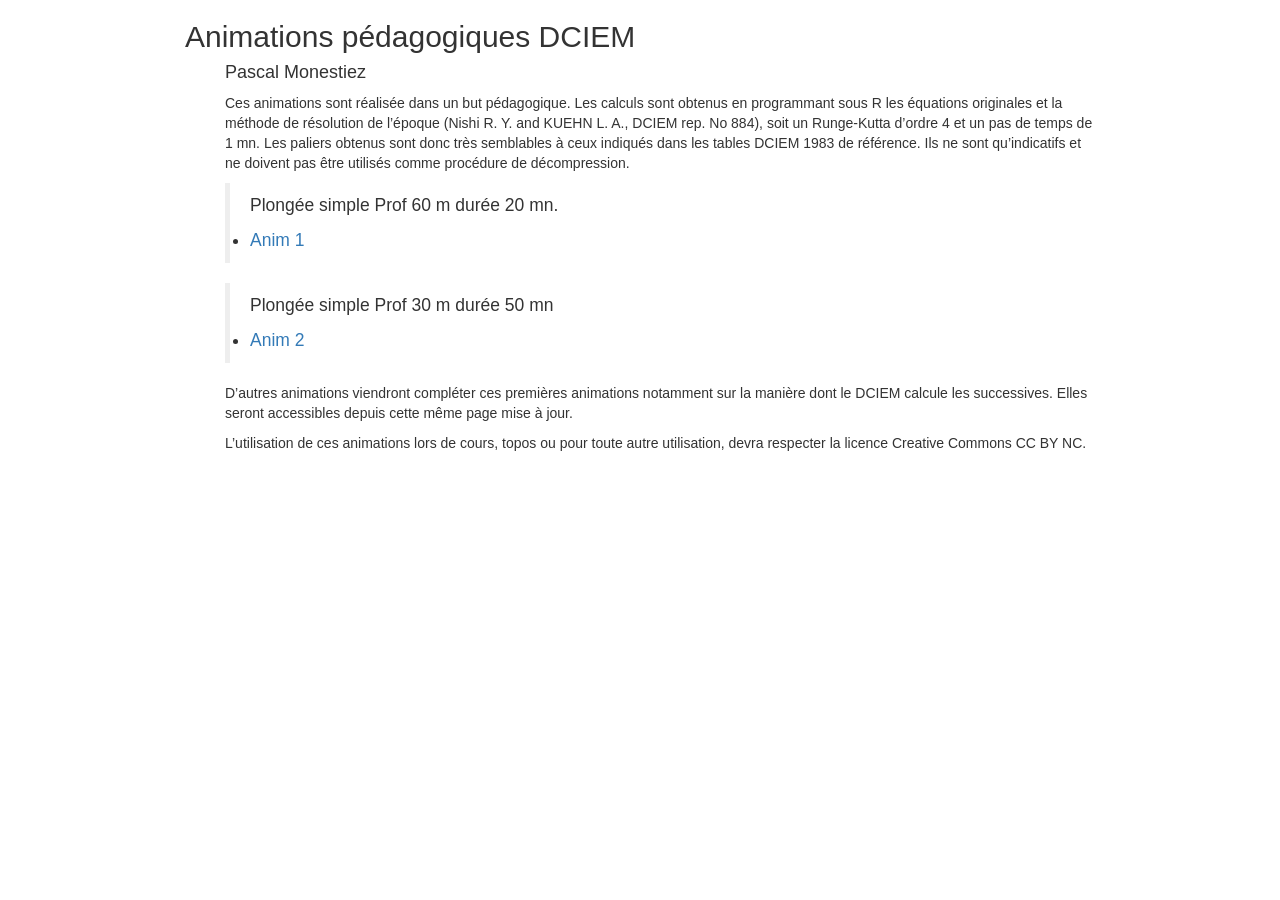
==== commit fb7695d7: "Add files via upload" ====
--- a/index.html
+++ b/index.html
@@ -360,9 +360,10 @@
 <h4>Pascal Monestiez</h4>
 <p>Ces animations sont réalisée dans un but pédagogique. Les calculs
 sont obtenus en programmant sous R les équations originales et la
-méthode de résolution de l’époque (ref, Runge Kutta ordre 4, pas de 1
-mn). Les paliers obtenus sont donc très proches de ceux indiqués dans
-les tables DCIEM de référence, mais ne sont qu’indicatifs et ne doivent
+méthode de résolution de l’époque (Nishi R. Y. and KUEHN L. A., DCIEM
+rep. No 884), soit un Runge-Kutta d’ordre 4 et un pas de temps de 1 mn.
+Les paliers obtenus sont donc très semblables à ceux indiqués dans les
+tables DCIEM 1983 de référence. Ils ne sont qu’indicatifs et ne doivent
 pas être utilisés comme procédure de décompression.</p>
 <blockquote>
 <p>Plongée simple Prof 60 m durée 20 mn.</p>
@@ -376,6 +377,12 @@
 <a href="anim2.html">Anim 2</a>
 </li>
 </blockquote>
+<p>D’autres animations viendront compléter ces premières animations
+notamment sur la manière dont le DCIEM calcule les successives. Elles
+seront accessibles depuis cette même page mise à jour.</p>
+<p>L’utilisation de ces animations lors de cours, topos ou pour toute
+autre utilisation, devra respecter la licence Creative Commons CC BY
+NC.</p>
 </ul>
 </div>
 
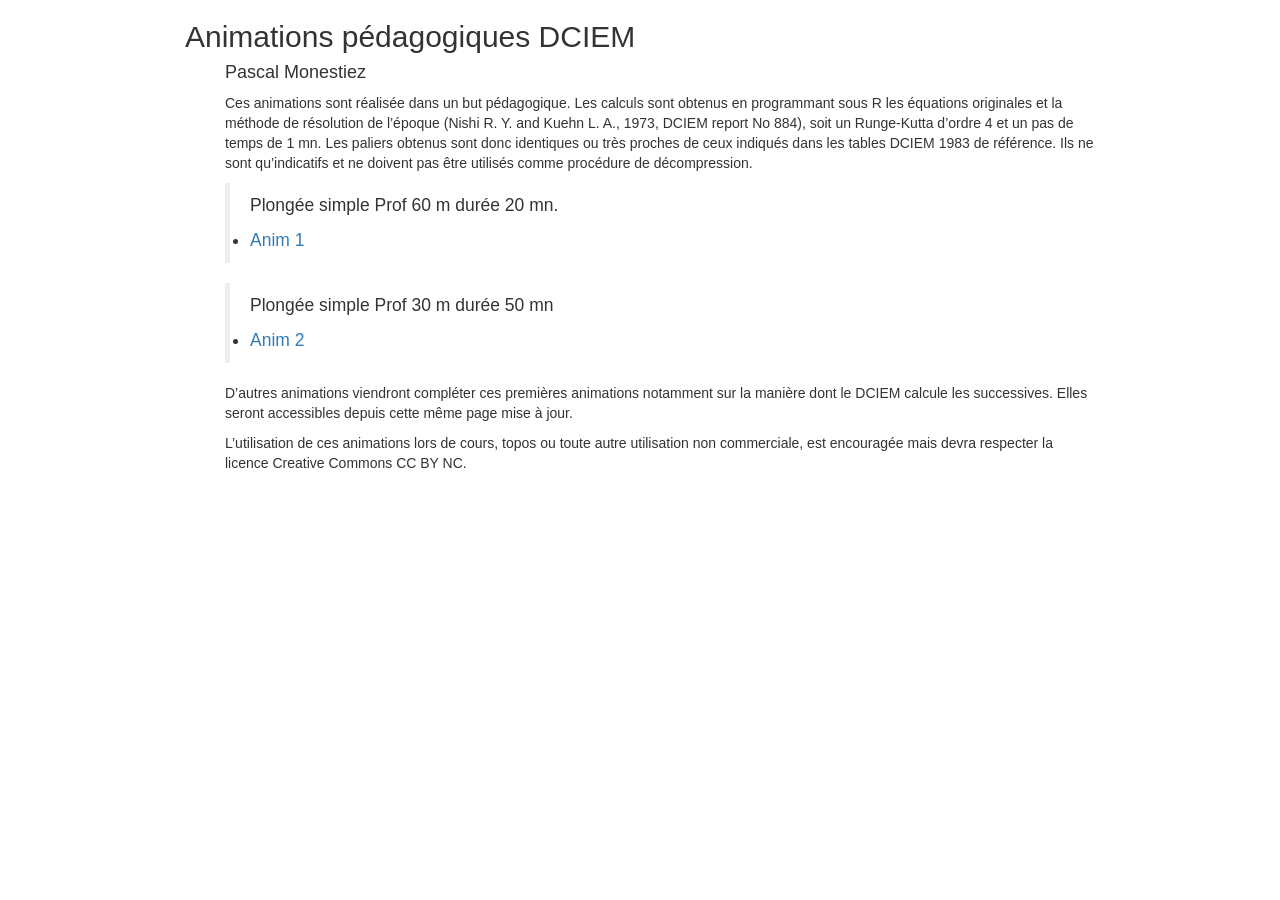
==== commit b9efbd50: "Add files via upload" ====
--- a/index.html
+++ b/index.html
@@ -360,11 +360,12 @@
 <h4>Pascal Monestiez</h4>
 <p>Ces animations sont réalisée dans un but pédagogique. Les calculs
 sont obtenus en programmant sous R les équations originales et la
-méthode de résolution de l’époque (Nishi R. Y. and KUEHN L. A., DCIEM
-rep. No 884), soit un Runge-Kutta d’ordre 4 et un pas de temps de 1 mn.
-Les paliers obtenus sont donc très semblables à ceux indiqués dans les
-tables DCIEM 1983 de référence. Ils ne sont qu’indicatifs et ne doivent
-pas être utilisés comme procédure de décompression.</p>
+méthode de résolution de l’époque (Nishi R. Y. and Kuehn L. A., 1973,
+DCIEM report No 884), soit un Runge-Kutta d’ordre 4 et un pas de temps
+de 1 mn. Les paliers obtenus sont donc identiques ou très proches de
+ceux indiqués dans les tables DCIEM 1983 de référence. Ils ne sont
+qu’indicatifs et ne doivent pas être utilisés comme procédure de
+décompression.</p>
 <blockquote>
 <p>Plongée simple Prof 60 m durée 20 mn.</p>
 <li>
@@ -380,9 +381,9 @@
 <p>D’autres animations viendront compléter ces premières animations
 notamment sur la manière dont le DCIEM calcule les successives. Elles
 seront accessibles depuis cette même page mise à jour.</p>
-<p>L’utilisation de ces animations lors de cours, topos ou pour toute
-autre utilisation, devra respecter la licence Creative Commons CC BY
-NC.</p>
+<p>L’utilisation de ces animations lors de cours, topos ou toute autre
+utilisation non commerciale, est encouragée mais devra respecter la
+licence Creative Commons CC BY NC.</p>
 </ul>
 </div>
 
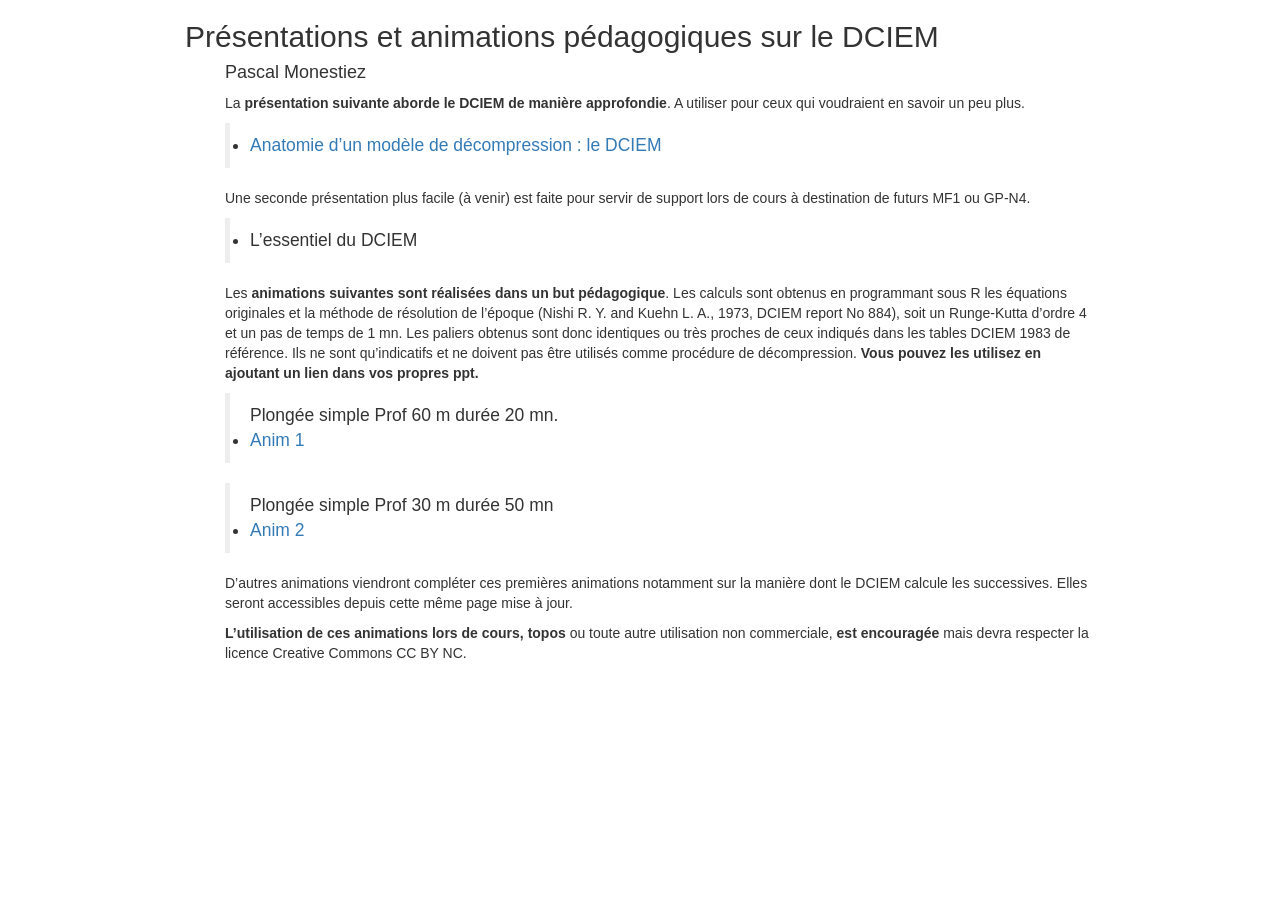
==== commit 7936308e: "Add files via upload" ====
--- a/index.html
+++ b/index.html
@@ -11,7 +11,7 @@
 
 
 
-<title>page_index</title>
+<title>index_dciem</title>
 
 <script>// Pandoc 2.9 adds attributes on both header and div. We remove the former (to
 // be compatible with the behavior of Pandoc < 2.8).
@@ -353,27 +353,44 @@
 
 
 <h2>
-Animations pédagogiques DCIEM
+Présentations et animations pédagogiques sur le DCIEM
 </h2>
 <ul>
 <div id="pascal-monestiez" class="section level4">
 <h4>Pascal Monestiez</h4>
-<p>Ces animations sont réalisée dans un but pédagogique. Les calculs
-sont obtenus en programmant sous R les équations originales et la
-méthode de résolution de l’époque (Nishi R. Y. and Kuehn L. A., 1973,
-DCIEM report No 884), soit un Runge-Kutta d’ordre 4 et un pas de temps
-de 1 mn. Les paliers obtenus sont donc identiques ou très proches de
-ceux indiqués dans les tables DCIEM 1983 de référence. Ils ne sont
-qu’indicatifs et ne doivent pas être utilisés comme procédure de
-décompression.</p>
+<p>La <strong>présentation suivante aborde le DCIEM de manière
+approfondie</strong>. A utiliser pour ceux qui voudraient en savoir un
+peu plus.</p>
 <blockquote>
-<p>Plongée simple Prof 60 m durée 20 mn.</p>
+<li>
+<a href="pres1V1.html">Anatomie d’un modèle de décompression : le
+DCIEM</a>
+</li>
+</blockquote>
+<p>Une seconde présentation plus facile (à venir) est faite pour servir
+de support lors de cours à destination de futurs MF1 ou GP-N4.</p>
+<blockquote>
+<li>
+L’essentiel du DCIEM
+</li>
+</blockquote>
+<p>Les <strong>animations suivantes sont réalisées dans un but
+pédagogique</strong>. Les calculs sont obtenus en programmant sous R les
+équations originales et la méthode de résolution de l’époque (Nishi R.
+Y. and Kuehn L. A., 1973, DCIEM report No 884), soit un Runge-Kutta
+d’ordre 4 et un pas de temps de 1 mn. Les paliers obtenus sont donc
+identiques ou très proches de ceux indiqués dans les tables DCIEM 1983
+de référence. Ils ne sont qu’indicatifs et ne doivent pas être utilisés
+comme procédure de décompression. <strong>Vous pouvez les utilisez en
+ajoutant un lien dans vos propres ppt.</strong></p>
+<blockquote>
+Plongée simple Prof 60 m durée 20 mn.
 <li>
 <a href="anim1.html">Anim 1</a>
 </li>
 </blockquote>
 <blockquote>
-<p>Plongée simple Prof 30 m durée 50 mn</p>
+Plongée simple Prof 30 m durée 50 mn
 <li>
 <a href="anim2.html">Anim 2</a>
 </li>
@@ -381,9 +398,10 @@
 <p>D’autres animations viendront compléter ces premières animations
 notamment sur la manière dont le DCIEM calcule les successives. Elles
 seront accessibles depuis cette même page mise à jour.</p>
-<p>L’utilisation de ces animations lors de cours, topos ou toute autre
-utilisation non commerciale, est encouragée mais devra respecter la
-licence Creative Commons CC BY NC.</p>
+<p><strong>L’utilisation de ces animations lors de cours, topos</strong>
+ou toute autre utilisation non commerciale, <strong>est
+encouragée</strong> mais devra respecter la licence Creative Commons CC
+BY NC.</p>
 </ul>
 </div>
 
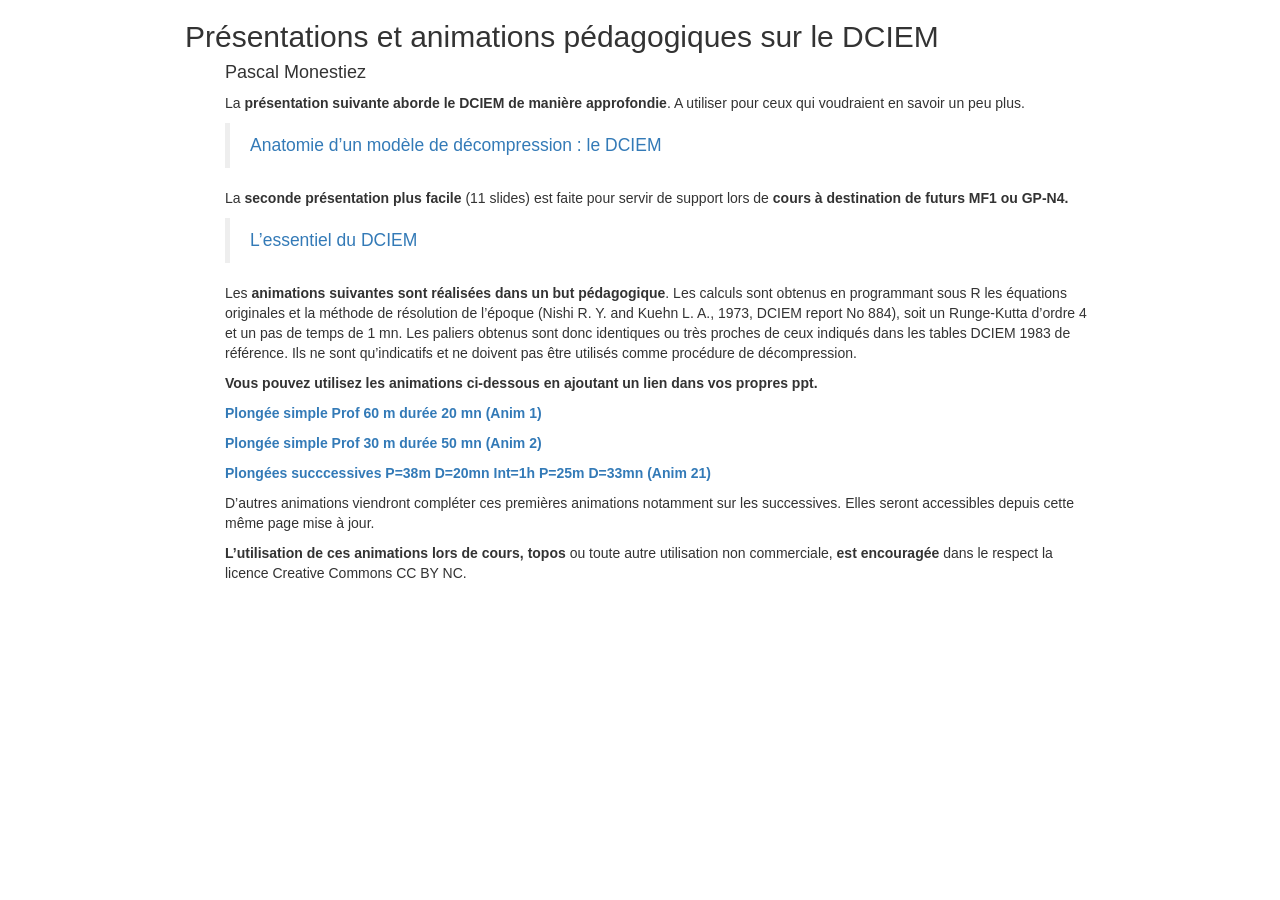
==== commit 9b59ed45: "Add files via upload" ====
--- a/index.html
+++ b/index.html
@@ -362,17 +362,14 @@
 approfondie</strong>. A utiliser pour ceux qui voudraient en savoir un
 peu plus.</p>
 <blockquote>
-<li>
-<a href="pres1V1.html">Anatomie d’un modèle de décompression : le
-DCIEM</a>
-</li>
+<p><a href="PresA_v01.html"> Anatomie d’un modèle de décompression : le
+DCIEM </a></p>
 </blockquote>
-<p>Une seconde présentation plus facile (à venir) est faite pour servir
-de support lors de cours à destination de futurs MF1 ou GP-N4.</p>
+<p>La <strong>seconde présentation plus facile</strong> (11 slides) est
+faite pour servir de support lors de <strong>cours à destination de
+futurs MF1 ou GP-N4.</strong></p>
 <blockquote>
-<li>
-L’essentiel du DCIEM
-</li>
+<p><a href="PresB_v1.html"> L’essentiel du DCIEM </a></p>
 </blockquote>
 <p>Les <strong>animations suivantes sont réalisées dans un but
 pédagogique</strong>. Les calculs sont obtenus en programmant sous R les
@@ -381,27 +378,22 @@
 d’ordre 4 et un pas de temps de 1 mn. Les paliers obtenus sont donc
 identiques ou très proches de ceux indiqués dans les tables DCIEM 1983
 de référence. Ils ne sont qu’indicatifs et ne doivent pas être utilisés
-comme procédure de décompression. <strong>Vous pouvez les utilisez en
-ajoutant un lien dans vos propres ppt.</strong></p>
-<blockquote>
-Plongée simple Prof 60 m durée 20 mn.
-<li>
-<a href="anim1.html">Anim 1</a>
-</li>
-</blockquote>
-<blockquote>
-Plongée simple Prof 30 m durée 50 mn
-<li>
-<a href="anim2.html">Anim 2</a>
-</li>
-</blockquote>
+comme procédure de décompression.</p>
+<p><strong>Vous pouvez utilisez les animations ci-dessous en ajoutant un
+lien dans vos propres ppt.</strong></p>
+<p><strong><a href="anim1.html">Plongée simple Prof 60 m durée 20 mn
+(Anim 1)</a></strong></p>
+<p><strong><a href="anim2.html">Plongée simple Prof 30 m durée 50 mn
+(Anim 2)</a></strong></p>
+<p><strong><a href="anim21.html">Plongées succcessives P=38m D=20mn
+Int=1h P=25m D=33mn (Anim 21)</a></strong></p>
 <p>D’autres animations viendront compléter ces premières animations
-notamment sur la manière dont le DCIEM calcule les successives. Elles
-seront accessibles depuis cette même page mise à jour.</p>
+notamment sur les successives. Elles seront accessibles depuis cette
+même page mise à jour.</p>
 <p><strong>L’utilisation de ces animations lors de cours, topos</strong>
 ou toute autre utilisation non commerciale, <strong>est
-encouragée</strong> mais devra respecter la licence Creative Commons CC
-BY NC.</p>
+encouragée</strong> dans le respect la licence Creative Commons CC BY
+NC.</p>
 </ul>
 </div>
 
